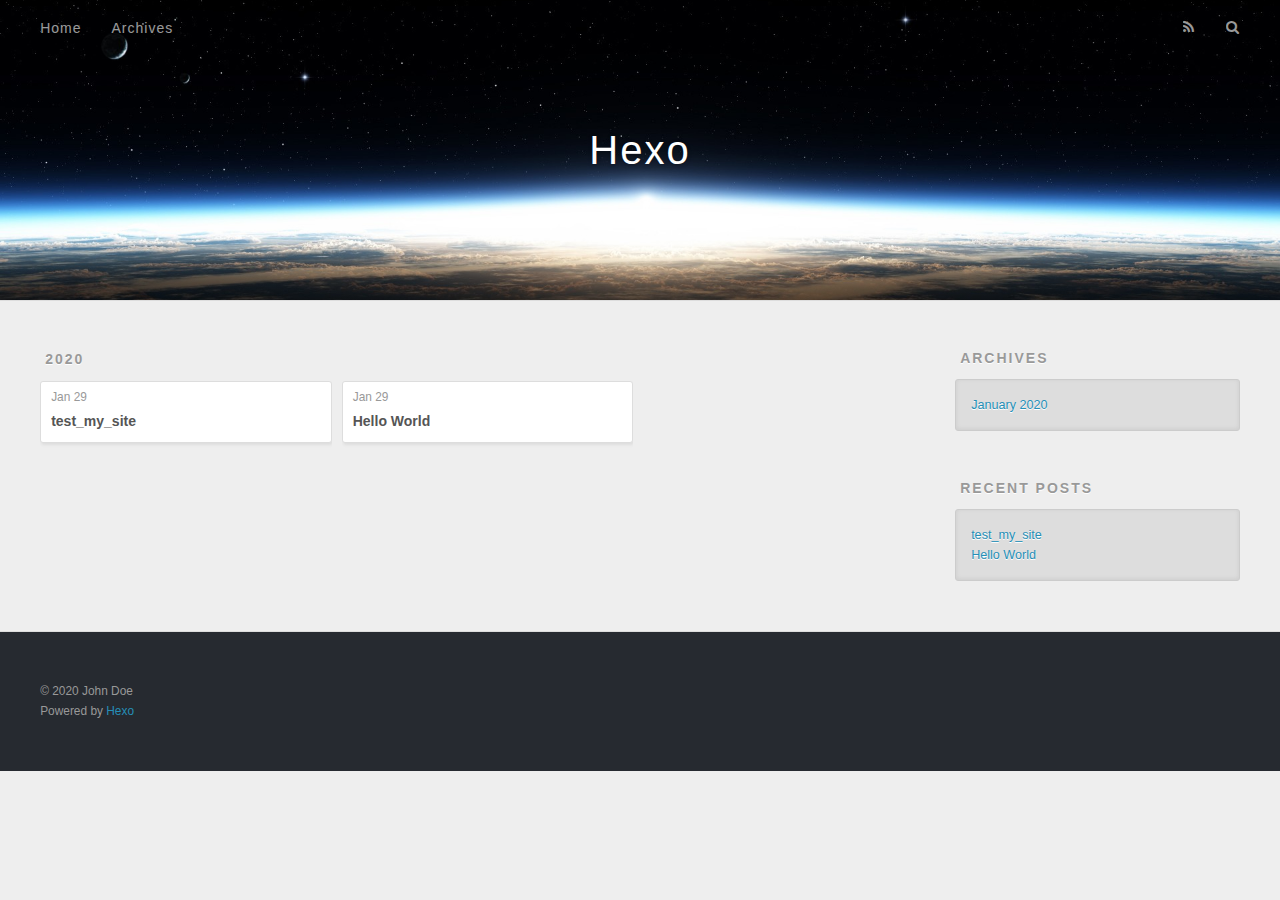
==== archives/index.html @ 758080e8 "Site updated: 2020-01-29 16:40:43" ====
<!DOCTYPE html>
<html>
<head>
  <meta charset="utf-8">
  

  
  <title>Archives | Hexo</title>
  <meta name="viewport" content="width=device-width, initial-scale=1, maximum-scale=1">
  <meta property="og:type" content="website">
<meta property="og:title" content="Hexo">
<meta property="og:url" content="http://yoursite.com/archives/index.html">
<meta property="og:site_name" content="Hexo">
<meta property="og:locale" content="en_US">
<meta property="article:author" content="John Doe">
<meta name="twitter:card" content="summary">
  
    <link rel="alternate" href="/atom.xml" title="Hexo" type="application/atom+xml">
  
  
    <link rel="icon" href="/favicon.png">
  
  
    <link href="//fonts.googleapis.com/css?family=Source+Code+Pro" rel="stylesheet" type="text/css">
  
  
<link rel="stylesheet" href="/css/style.css">

<meta name="generator" content="Hexo 4.2.0"></head>

<body>
  <div id="container">
    <div id="wrap">
      <header id="header">
  <div id="banner"></div>
  <div id="header-outer" class="outer">
    <div id="header-title" class="inner">
      <h1 id="logo-wrap">
        <a href="/" id="logo">Hexo</a>
      </h1>
      
    </div>
    <div id="header-inner" class="inner">
      <nav id="main-nav">
        <a id="main-nav-toggle" class="nav-icon"></a>
        
          <a class="main-nav-link" href="/">Home</a>
        
          <a class="main-nav-link" href="/archives">Archives</a>
        
      </nav>
      <nav id="sub-nav">
        
          <a id="nav-rss-link" class="nav-icon" href="/atom.xml" title="RSS Feed"></a>
        
        <a id="nav-search-btn" class="nav-icon" title="Search"></a>
      </nav>
      <div id="search-form-wrap">
        <form action="//google.com/search" method="get" accept-charset="UTF-8" class="search-form"><input type="search" name="q" class="search-form-input" placeholder="Search"><button type="submit" class="search-form-submit">&#xF002;</button><input type="hidden" name="sitesearch" value="http://yoursite.com"></form>
      </div>
    </div>
  </div>
</header>
      <div class="outer">
        <section id="main">
  
  
    
    
      
      
      <section class="archives-wrap">
        <div class="archive-year-wrap">
          <a href="/archives/2020" class="archive-year">2020</a>
        </div>
        <div class="archives">
    
    <article class="archive-article archive-type-post">
  <div class="archive-article-inner">
    <header class="archive-article-header">
      <a href="/2020/01/29/test-my-site/" class="archive-article-date">
  <time datetime="2020-01-29T07:36:30.000Z" itemprop="datePublished">Jan 29</time>
</a>
      
  
    <h1 itemprop="name">
      <a class="archive-article-title" href="/2020/01/29/test-my-site/">test_my_site</a>
    </h1>
  

    </header>
  </div>
</article>
  
    
    
    <article class="archive-article archive-type-post">
  <div class="archive-article-inner">
    <header class="archive-article-header">
      <a href="/2020/01/29/hello-world/" class="archive-article-date">
  <time datetime="2020-01-29T07:22:03.926Z" itemprop="datePublished">Jan 29</time>
</a>
      
  
    <h1 itemprop="name">
      <a class="archive-article-title" href="/2020/01/29/hello-world/">Hello World</a>
    </h1>
  

    </header>
  </div>
</article>
  
  
    </div></section>
  


</section>
        
          <aside id="sidebar">
  
    

  
    

  
    
  
    
  <div class="widget-wrap">
    <h3 class="widget-title">Archives</h3>
    <div class="widget">
      <ul class="archive-list"><li class="archive-list-item"><a class="archive-list-link" href="/archives/2020/01/">January 2020</a></li></ul>
    </div>
  </div>


  
    
  <div class="widget-wrap">
    <h3 class="widget-title">Recent Posts</h3>
    <div class="widget">
      <ul>
        
          <li>
            <a href="/2020/01/29/test-my-site/">test_my_site</a>
          </li>
        
          <li>
            <a href="/2020/01/29/hello-world/">Hello World</a>
          </li>
        
      </ul>
    </div>
  </div>

  
</aside>
        
      </div>
      <footer id="footer">
  
  <div class="outer">
    <div id="footer-info" class="inner">
      &copy; 2020 John Doe<br>
      Powered by <a href="http://hexo.io/" target="_blank">Hexo</a>
    </div>
  </div>
</footer>
    </div>
    <nav id="mobile-nav">
  
    <a href="/" class="mobile-nav-link">Home</a>
  
    <a href="/archives" class="mobile-nav-link">Archives</a>
  
</nav>
    

<script src="//ajax.googleapis.com/ajax/libs/jquery/2.0.3/jquery.min.js"></script>


  
<link rel="stylesheet" href="/fancybox/jquery.fancybox.css">

  
<script src="/fancybox/jquery.fancybox.pack.js"></script>




<script src="/js/script.js"></script>




  </div>
</body>
</html>
---- css/style.css ----
body {
  width: 100%;
}
body:before,
body:after {
  content: "";
  display: table;
}
body:after {
  clear: both;
}
html,
body,
div,
span,
applet,
object,
iframe,
h1,
h2,
h3,
h4,
h5,
h6,
p,
blockquote,
pre,
a,
abbr,
acronym,
address,
big,
cite,
code,
del,
dfn,
em,
img,
ins,
kbd,
q,
s,
samp,
small,
strike,
strong,
sub,
sup,
tt,
var,
dl,
dt,
dd,
ol,
ul,
li,
fieldset,
form,
label,
legend,
table,
caption,
tbody,
tfoot,
thead,
tr,
th,
td {
  margin: 0;
  padding: 0;
  border: 0;
  outline: 0;
  font-weight: inherit;
  font-style: inherit;
  font-family: inherit;
  font-size: 100%;
  vertical-align: baseline;
}
body {
  line-height: 1;
  color: #000;
  background: #fff;
}
ol,
ul {
  list-style: none;
}
table {
  border-collapse: separate;
  border-spacing: 0;
  vertical-align: middle;
}
caption,
th,
td {
  text-align: left;
  font-weight: normal;
  vertical-align: middle;
}
a img {
  border: none;
}
input,
button {
  margin: 0;
  padding: 0;
}
input::-moz-focus-inner,
button::-moz-focus-inner {
  border: 0;
  padding: 0;
}
@font-face {
  font-family: FontAwesome;
  font-style: normal;
  font-weight: normal;
  src: url("fonts/fontawesome-webfont.eot?v=#4.0.3");
  src: url("fonts/fontawesome-webfont.eot?#iefix&v=#4.0.3") format("embedded-opentype"), url("fonts/fontawesome-webfont.woff?v=#4.0.3") format("woff"), url("fonts/fontawesome-webfont.ttf?v=#4.0.3") format("truetype"), url("fonts/fontawesome-webfont.svg#fontawesomeregular?v=#4.0.3") format("svg");
}
html,
body,
#container {
  height: 100%;
}
body {
  background: #eee;
  font: 14px -apple-system, BlinkMacSystemFont, "Segoe UI", "Roboto", "Oxygen", "Ubuntu", "Cantarell", "Fira Sans", "Droid Sans", "Helvetica Neue", sans-serif;
  -webkit-text-size-adjust: 100%;
}
.outer {
  max-width: 1220px;
  margin: 0 auto;
  padding: 0 20px;
}
.outer:before,
.outer:after {
  content: "";
  display: table;
}
.outer:after {
  clear: both;
}
.inner {
  display: inline;
  float: left;
  width: 98.33333333333333%;
  margin: 0 0.833333333333333%;
}
.left,
.alignleft {
  float: left;
}
.right,
.alignright {
  float: right;
}
.clear {
  clear: both;
}
#container {
  position: relative;
}
.mobile-nav-on {
  overflow: hidden;
}
#wrap {
  height: 100%;
  width: 100%;
  position: absolute;
  top: 0;
  left: 0;
  -webkit-transition: 0.2s ease-out;
  -moz-transition: 0.2s ease-out;
  -ms-transition: 0.2s ease-out;
  transition: 0.2s ease-out;
  z-index: 1;
  background: #eee;
}
.mobile-nav-on #wrap {
  left: 280px;
}
@media screen and (min-width: 768px) {
  #main {
    display: inline;
    float: left;
    width: 73.33333333333333%;
    margin: 0 0.833333333333333%;
  }
}
.article-date,
.article-category-link,
.archive-year,
.widget-title {
  text-decoration: none;
  text-transform: uppercase;
  letter-spacing: 2px;
  color: #999;
  margin-bottom: 1em;
  margin-left: 5px;
  line-height: 1em;
  text-shadow: 0 1px #fff;
  font-weight: bold;
}
.article-inner,
.archive-article-inner {
  background: #fff;
  -webkit-box-shadow: 1px 2px 3px #ddd;
  box-shadow: 1px 2px 3px #ddd;
  border: 1px solid #ddd;
  border-radius: 3px;
}
.article-entry h1,
.widget h1 {
  font-size: 2em;
}
.article-entry h2,
.widget h2 {
  font-size: 1.5em;
}
.article-entry h3,
.widget h3 {
  font-size: 1.3em;
}
.article-entry h4,
.widget h4 {
  font-size: 1.2em;
}
.article-entry h5,
.widget h5 {
  font-size: 1em;
}
.article-entry h6,
.widget h6 {
  font-size: 1em;
  color: #999;
}
.article-entry hr,
.widget hr {
  border: 1px dashed #ddd;
}
.article-entry strong,
.widget strong {
  font-weight: bold;
}
.article-entry em,
.widget em,
.article-entry cite,
.widget cite {
  font-style: italic;
}
.article-entry sup,
.widget sup,
.article-entry sub,
.widget sub {
  font-size: 0.75em;
  line-height: 0;
  position: relative;
  vertical-align: baseline;
}
.article-entry sup,
.widget sup {
  top: -0.5em;
}
.article-entry sub,
.widget sub {
  bottom: -0.2em;
}
.article-entry small,
.widget small {
  font-size: 0.85em;
}
.article-entry acronym,
.widget acronym,
.article-entry abbr,
.widget abbr {
  border-bottom: 1px dotted;
}
.article-entry ul,
.widget ul,
.article-entry ol,
.widget ol,
.article-entry dl,
.widget dl {
  margin: 0 20px;
  line-height: 1.6em;
}
.article-entry ul ul,
.widget ul ul,
.article-entry ol ul,
.widget ol ul,
.article-entry ul ol,
.widget ul ol,
.article-entry ol ol,
.widget ol ol {
  margin-top: 0;
  margin-bottom: 0;
}
.article-entry ul,
.widget ul {
  list-style: disc;
}
.article-entry ol,
.widget ol {
  list-style: decimal;
}
.article-entry dt,
.widget dt {
  font-weight: bold;
}
#header {
  height: 300px;
  position: relative;
  border-bottom: 1px solid #ddd;
}
#header:before,
#header:after {
  content: "";
  position: absolute;
  left: 0;
  right: 0;
  height: 40px;
}
#header:before {
  top: 0;
  background: -webkit-linear-gradient(rgba(0,0,0,0.2), transparent);
  background: -moz-linear-gradient(rgba(0,0,0,0.2), transparent);
  background: -ms-linear-gradient(rgba(0,0,0,0.2), transparent);
  background: linear-gradient(rgba(0,0,0,0.2), transparent);
}
#header:after {
  bottom: 0;
  background: -webkit-linear-gradient(transparent, rgba(0,0,0,0.2));
  background: -moz-linear-gradient(transparent, rgba(0,0,0,0.2));
  background: -ms-linear-gradient(transparent, rgba(0,0,0,0.2));
  background: linear-gradient(transparent, rgba(0,0,0,0.2));
}
#header-outer {
  height: 100%;
  position: relative;
}
#header-inner {
  position: relative;
  overflow: hidden;
}
#banner {
  position: absolute;
  top: 0;
  left: 0;
  width: 100%;
  height: 100%;
  background: url("images/banner.jpg") center #000;
  -webkit-background-size: cover;
  -moz-background-size: cover;
  background-size: cover;
  z-index: -1;
}
#header-title {
  text-align: center;
  height: 40px;
  position: absolute;
  top: 50%;
  left: 0;
  margin-top: -20px;
}
#logo,
#subtitle {
  text-decoration: none;
  color: #fff;
  font-weight: 300;
  text-shadow: 0 1px 4px rgba(0,0,0,0.3);
}
#logo {
  font-size: 40px;
  line-height: 40px;
  letter-spacing: 2px;
}
#subtitle {
  font-size: 16px;
  line-height: 16px;
  letter-spacing: 1px;
}
#subtitle-wrap {
  margin-top: 16px;
}
#main-nav {
  float: left;
  margin-left: -15px;
}
.nav-icon,
.main-nav-link {
  float: left;
  color: #fff;
  opacity: 0.6;
  text-decoration: none;
  text-shadow: 0 1px rgba(0,0,0,0.2);
  -webkit-transition: opacity 0.2s;
  -moz-transition: opacity 0.2s;
  -ms-transition: opacity 0.2s;
  transition: opacity 0.2s;
  display: block;
  padding: 20px 15px;
}
.nav-icon:hover,
.main-nav-link:hover {
  opacity: 1;
}
.nav-icon {
  font-family: FontAwesome;
  text-align: center;
  font-size: 14px;
  width: 14px;
  height: 14px;
  padding: 20px 15px;
  position: relative;
  cursor: pointer;
}
.main-nav-link {
  font-weight: 300;
  letter-spacing: 1px;
}
@media screen and (max-width: 479px) {
  .main-nav-link {
    display: none;
  }
}
#main-nav-toggle {
  display: none;
}
#main-nav-toggle:before {
  content: "\f0c9";
}
@media screen and (max-width: 479px) {
  #main-nav-toggle {
    display: block;
  }
}
#sub-nav {
  float: right;
  margin-right: -15px;
}
#nav-rss-link:before {
  content: "\f09e";
}
#nav-search-btn:before {
  content: "\f002";
}
#search-form-wrap {
  position: absolute;
  top: 15px;
  width: 150px;
  height: 30px;
  right: -150px;
  opacity: 0;
  -webkit-transition: 0.2s ease-out;
  -moz-transition: 0.2s ease-out;
  -ms-transition: 0.2s ease-out;
  transition: 0.2s ease-out;
}
#search-form-wrap.on {
  opacity: 1;
  right: 0;
}
@media screen and (max-width: 479px) {
  #search-form-wrap {
    width: 100%;
    right: -100%;
  }
}
.search-form {
  position: absolute;
  top: 0;
  left: 0;
  right: 0;
  background: #fff;
  padding: 5px 15px;
  border-radius: 15px;
  -webkit-box-shadow: 0 0 10px rgba(0,0,0,0.3);
  box-shadow: 0 0 10px rgba(0,0,0,0.3);
}
.search-form-input {
  border: none;
  background: none;
  color: #555;
  width: 100%;
  font: 13px -apple-system, BlinkMacSystemFont, "Segoe UI", "Roboto", "Oxygen", "Ubuntu", "Cantarell", "Fira Sans", "Droid Sans", "Helvetica Neue", sans-serif;
  outline: none;
}
.search-form-input::-webkit-search-results-decoration,
.search-form-input::-webkit-search-cancel-button {
  -webkit-appearance: none;
}
.search-form-submit {
  position: absolute;
  top: 50%;
  right: 10px;
  margin-top: -7px;
  font: 13px FontAwesome;
  border: none;
  background: none;
  color: #bbb;
  cursor: pointer;
}
.search-form-submit:hover,
.search-form-submit:focus {
  color: #777;
}
.article {
  margin: 50px 0;
}
.article-inner {
  overflow: hidden;
}
.article-meta:before,
.article-meta:after {
  content: "";
  display: table;
}
.article-meta:after {
  clear: both;
}
.article-date {
  float: left;
}
.article-category {
  float: left;
  line-height: 1em;
  color: #ccc;
  text-shadow: 0 1px #fff;
  margin-left: 8px;
}
.article-category:before {
  content: "\2022";
}
.article-category-link {
  margin: 0 12px 1em;
}
.article-header {
  padding: 20px 20px 0;
}
.article-title {
  text-decoration: none;
  font-size: 2em;
  font-weight: bold;
  color: #555;
  line-height: 1.1em;
  -webkit-transition: color 0.2s;
  -moz-transition: color 0.2s;
  -ms-transition: color 0.2s;
  transition: color 0.2s;
}
a.article-title:hover {
  color: #258fb8;
}
.article-entry {
  color: #555;
  padding: 0 20px;
}
.article-entry:before,
.article-entry:after {
  content: "";
  display: table;
}
.article-entry:after {
  clear: both;
}
.article-entry p,
.article-entry table {
  line-height: 1.6em;
  margin: 1.6em 0;
}
.article-entry h1,
.article-entry h2,
.article-entry h3,
.article-entry h4,
.article-entry h5,
.article-entry h6 {
  font-weight: bold;
}
.article-entry h1,
.article-entry h2,
.article-entry h3,
.article-entry h4,
.article-entry h5,
.article-entry h6 {
  line-height: 1.1em;
  margin: 1.1em 0;
}
.article-entry a {
  color: #258fb8;
  text-decoration: none;
}
.article-entry a:hover {
  text-decoration: underline;
}
.article-entry ul,
.article-entry ol,
.article-entry dl {
  margin-top: 1.6em;
  margin-bottom: 1.6em;
}
.article-entry img,
.article-entry video {
  max-width: 100%;
  height: auto;
  display: block;
  margin: auto;
}
.article-entry iframe {
  border: none;
}
.article-entry table {
  width: 100%;
  border-collapse: collapse;
  border-spacing: 0;
}
.article-entry th {
  font-weight: bold;
  border-bottom: 3px solid #ddd;
  padding-bottom: 0.5em;
}
.article-entry td {
  border-bottom: 1px solid #ddd;
  padding: 10px 0;
}
.article-entry blockquote {
  font-family: Georgia, "Times New Roman", serif;
  font-size: 1.4em;
  margin: 1.6em 20px;
  text-align: center;
}
.article-entry blockquote footer {
  font-size: 14px;
  margin: 1.6em 0;
  font-family: -apple-system, BlinkMacSystemFont, "Segoe UI", "Roboto", "Oxygen", "Ubuntu", "Cantarell", "Fira Sans", "Droid Sans", "Helvetica Neue", sans-serif;
}
.article-entry blockquote footer cite:before {
  content: "—";
  padding: 0 0.5em;
}
.article-entry .pullquote {
  text-align: left;
  width: 45%;
  margin: 0;
}
.article-entry .pullquote.left {
  margin-left: 0.5em;
  margin-right: 1em;
}
.article-entry .pullquote.right {
  margin-right: 0.5em;
  margin-left: 1em;
}
.article-entry .caption {
  color: #999;
  display: block;
  font-size: 0.9em;
  margin-top: 0.5em;
  position: relative;
  text-align: center;
}
.article-entry .video-container {
  position: relative;
  padding-top: 56.25%;
  height: 0;
  overflow: hidden;
}
.article-entry .video-container iframe,
.article-entry .video-container object,
.article-entry .video-container embed {
  position: absolute;
  top: 0;
  left: 0;
  width: 100%;
  height: 100%;
  margin-top: 0;
}
.article-more-link a {
  display: inline-block;
  line-height: 1em;
  padding: 6px 15px;
  border-radius: 15px;
  background: #eee;
  color: #999;
  text-shadow: 0 1px #fff;
  text-decoration: none;
}
.article-more-link a:hover {
  background: #258fb8;
  color: #fff;
  text-decoration: none;
  text-shadow: 0 1px #1e7293;
}
.article-footer {
  font-size: 0.85em;
  line-height: 1.6em;
  border-top: 1px solid #ddd;
  padding-top: 1.6em;
  margin: 0 20px 20px;
}
.article-footer:before,
.article-footer:after {
  content: "";
  display: table;
}
.article-footer:after {
  clear: both;
}
.article-footer a {
  color: #999;
  text-decoration: none;
}
.article-footer a:hover {
  color: #555;
}
.article-tag-list-item {
  float: left;
  margin-right: 10px;
}
.article-tag-list-link:before {
  content: "#";
}
.article-comment-link {
  float: right;
}
.article-comment-link:before {
  content: "\f075";
  font-family: FontAwesome;
  padding-right: 8px;
}
.article-share-link {
  cursor: pointer;
  float: right;
  margin-left: 20px;
}
.article-share-link:before {
  content: "\f064";
  font-family: FontAwesome;
  padding-right: 6px;
}
#article-nav {
  position: relative;
}
#article-nav:before,
#article-nav:after {
  content: "";
  display: table;
}
#article-nav:after {
  clear: both;
}
@media screen and (min-width: 768px) {
  #article-nav {
    margin: 50px 0;
  }
  #article-nav:before {
    width: 8px;
    height: 8px;
    position: absolute;
    top: 50%;
    left: 50%;
    margin-top: -4px;
    margin-left: -4px;
    content: "";
    border-radius: 50%;
    background: #ddd;
    -webkit-box-shadow: 0 1px 2px #fff;
    box-shadow: 0 1px 2px #fff;
  }
}
.article-nav-link-wrap {
  text-decoration: none;
  text-shadow: 0 1px #fff;
  color: #999;
  -webkit-box-sizing: border-box;
  -moz-box-sizing: border-box;
  box-sizing: border-box;
  margin-top: 50px;
  text-align: center;
  display: block;
}
.article-nav-link-wrap:hover {
  color: #555;
}
@media screen and (min-width: 768px) {
  .article-nav-link-wrap {
    width: 50%;
    margin-top: 0;
  }
}
@media screen and (min-width: 768px) {
  #article-nav-newer {
    float: left;
    text-align: right;
    padding-right: 20px;
  }
}
@media screen and (min-width: 768px) {
  #article-nav-older {
    float: right;
    text-align: left;
    padding-left: 20px;
  }
}
.article-nav-caption {
  text-transform: uppercase;
  letter-spacing: 2px;
  color: #ddd;
  line-height: 1em;
  font-weight: bold;
}
#article-nav-newer .article-nav-caption {
  margin-right: -2px;
}
.article-nav-title {
  font-size: 0.85em;
  line-height: 1.6em;
  margin-top: 0.5em;
}
.article-share-box {
  position: absolute;
  display: none;
  background: #fff;
  -webkit-box-shadow: 1px 2px 10px rgba(0,0,0,0.2);
  box-shadow: 1px 2px 10px rgba(0,0,0,0.2);
  border-radius: 3px;
  margin-left: -145px;
  overflow: hidden;
  z-index: 1;
}
.article-share-box.on {
  display: block;
}
.article-share-input {
  width: 100%;
  background: none;
  -webkit-box-sizing: border-box;
  -moz-box-sizing: border-box;
  box-sizing: border-box;
  font: 14px -apple-system, BlinkMacSystemFont, "Segoe UI", "Roboto", "Oxygen", "Ubuntu", "Cantarell", "Fira Sans", "Droid Sans", "Helvetica Neue", sans-serif;
  padding: 0 15px;
  color: #555;
  outline: none;
  border: 1px solid #ddd;
  border-radius: 3px 3px 0 0;
  height: 36px;
  line-height: 36px;
}
.article-share-links {
  background: #eee;
}
.article-share-links:before,
.article-share-links:after {
  content: "";
  display: table;
}
.article-share-links:after {
  clear: both;
}
.article-share-twitter,
.article-share-facebook,
.article-share-pinterest,
.article-share-google {
  width: 50px;
  height: 36px;
  display: block;
  float: left;
  position: relative;
  color: #999;
  text-shadow: 0 1px #fff;
}
.article-share-twitter:before,
.article-share-facebook:before,
.article-share-pinterest:before,
.article-share-google:before {
  font-size: 20px;
  font-family: FontAwesome;
  width: 20px;
  height: 20px;
  position: absolute;
  top: 50%;
  left: 50%;
  margin-top: -10px;
  margin-left: -10px;
  text-align: center;
}
.article-share-twitter:hover,
.article-share-facebook:hover,
.article-share-pinterest:hover,
.article-share-google:hover {
  color: #fff;
}
.article-share-twitter:before {
  content: "\f099";
}
.article-share-twitter:hover {
  background: #00aced;
  text-shadow: 0 1px #008abe;
}
.article-share-facebook:before {
  content: "\f09a";
}
.article-share-facebook:hover {
  background: #3b5998;
  text-shadow: 0 1px #2f477a;
}
.article-share-pinterest:before {
  content: "\f0d2";
}
.article-share-pinterest:hover {
  background: #cb2027;
  text-shadow: 0 1px #a21a1f;
}
.article-share-google:before {
  content: "\f0d5";
}
.article-share-google:hover {
  background: #dd4b39;
  text-shadow: 0 1px #be3221;
}
.article-gallery {
  background: #000;
  position: relative;
}
.article-gallery-photos {
  position: relative;
  overflow: hidden;
}
.article-gallery-img {
  display: none;
  max-width: 100%;
}
.article-gallery-img:first-child {
  display: block;
}
.article-gallery-img.loaded {
  position: absolute;
  display: block;
}
.article-gallery-img img {
  display: block;
  max-width: 100%;
  margin: 0 auto;
}
#comments {
  background: #fff;
  -webkit-box-shadow: 1px 2px 3px #ddd;
  box-shadow: 1px 2px 3px #ddd;
  padding: 20px;
  border: 1px solid #ddd;
  border-radius: 3px;
  margin: 50px 0;
}
#comments a {
  color: #258fb8;
}
.archives-wrap {
  margin: 50px 0;
}
.archives:before,
.archives:after {
  content: "";
  display: table;
}
.archives:after {
  clear: both;
}
.archive-year-wrap {
  margin-bottom: 1em;
}
.archives {
  -webkit-column-gap: 10px;
  -moz-column-gap: 10px;
  column-gap: 10px;
}
@media screen and (min-width: 480px) and (max-width: 767px) {
  .archives {
    -webkit-column-count: 2;
    -moz-column-count: 2;
    column-count: 2;
  }
}
@media screen and (min-width: 768px) {
  .archives {
    -webkit-column-count: 3;
    -moz-column-count: 3;
    column-count: 3;
  }
}
.archive-article {
  -webkit-column-break-inside: avoid;
  page-break-inside: avoid;
  overflow: hidden;
  break-inside: avoid-column;
}
.archive-article-inner {
  padding: 10px;
  margin-bottom: 15px;
}
.archive-article-title {
  text-decoration: none;
  font-weight: bold;
  color: #555;
  -webkit-transition: color 0.2s;
  -moz-transition: color 0.2s;
  -ms-transition: color 0.2s;
  transition: color 0.2s;
  line-height: 1.6em;
}
.archive-article-title:hover {
  color: #258fb8;
}
.archive-article-footer {
  margin-top: 1em;
}
.archive-article-date {
  color: #999;
  text-decoration: none;
  font-size: 0.85em;
  line-height: 1em;
  margin-bottom: 0.5em;
  display: block;
}
#page-nav {
  margin: 50px auto;
  background: #fff;
  -webkit-box-shadow: 1px 2px 3px #ddd;
  box-shadow: 1px 2px 3px #ddd;
  border: 1px solid #ddd;
  border-radius: 3px;
  text-align: center;
  color: #999;
  overflow: hidden;
}
#page-nav:before,
#page-nav:after {
  content: "";
  display: table;
}
#page-nav:after {
  clear: both;
}
#page-nav a,
#page-nav span {
  padding: 10px 20px;
  line-height: 1;
  height: 2ex;
}
#page-nav a {
  color: #999;
  text-decoration: none;
}
#page-nav a:hover {
  background: #999;
  color: #fff;
}
#page-nav .prev {
  float: left;
}
#page-nav .next {
  float: right;
}
#page-nav .page-number {
  display: inline-block;
}
@media screen and (max-width: 479px) {
  #page-nav .page-number {
    display: none;
  }
}
#page-nav .current {
  color: #555;
  font-weight: bold;
}
#page-nav .space {
  color: #ddd;
}
#footer {
  background: #262a30;
  padding: 50px 0;
  border-top: 1px solid #ddd;
  color: #999;
}
#footer a {
  color: #258fb8;
  text-decoration: none;
}
#footer a:hover {
  text-decoration: underline;
}
#footer-info {
  line-height: 1.6em;
  font-size: 0.85em;
}
.article-entry pre,
.article-entry .highlight {
  background: #2d2d2d;
  margin: 0 -20px;
  padding: 15px 20px;
  border-style: solid;
  border-color: #ddd;
  border-width: 1px 0;
  overflow: auto;
  color: #ccc;
  line-height: 22.400000000000002px;
}
.article-entry .highlight .gutter pre,
.article-entry .gist .gist-file .gist-data .line-numbers {
  color: #666;
  font-size: 0.85em;
}
.article-entry pre,
.article-entry code {
  font-family: "Source Code Pro", Consolas, Monaco, Menlo, Consolas, monospace;
}
.article-entry code {
  background: #eee;
  text-shadow: 0 1px #fff;
  padding: 0 0.3em;
}
.article-entry pre code {
  background: none;
  text-shadow: none;
  padding: 0;
}
.article-entry .highlight pre {
  border: none;
  margin: 0;
  padding: 0;
}
.article-entry .highlight table {
  margin: 0;
  width: auto;
}
.article-entry .highlight td {
  border: none;
  padding: 0;
}
.article-entry .highlight figcaption {
  font-size: 0.85em;
  color: #999;
  line-height: 1em;
  margin-bottom: 1em;
}
.article-entry .highlight figcaption:before,
.article-entry .highlight figcaption:after {
  content: "";
  display: table;
}
.article-entry .highlight figcaption:after {
  clear: both;
}
.article-entry .highlight figcaption a {
  float: right;
}
.article-entry .highlight .gutter pre {
  text-align: right;
  padding-right: 20px;
}
.article-entry .highlight .line {
  height: 22.400000000000002px;
}
.article-entry .highlight .line.marked {
  background: #515151;
}
.article-entry .gist {
  margin: 0 -20px;
  border-style: solid;
  border-color: #ddd;
  border-width: 1px 0;
  background: #2d2d2d;
  padding: 15px 20px 15px 0;
}
.article-entry .gist .gist-file {
  border: none;
  font-family: "Source Code Pro", Consolas, Monaco, Menlo, Consolas, monospace;
  margin: 0;
}
.article-entry .gist .gist-file .gist-data {
  background: none;
  border: none;
}
.article-entry .gist .gist-file .gist-data .line-numbers {
  background: none;
  border: none;
  padding: 0 20px 0 0;
}
.article-entry .gist .gist-file .gist-data .line-data {
  padding: 0 !important;
}
.article-entry .gist .gist-file .highlight {
  margin: 0;
  padding: 0;
  border: none;
}
.article-entry .gist .gist-file .gist-meta {
  background: #2d2d2d;
  color: #999;
  font: 0.85em -apple-system, BlinkMacSystemFont, "Segoe UI", "Roboto", "Oxygen", "Ubuntu", "Cantarell", "Fira Sans", "Droid Sans", "Helvetica Neue", sans-serif;
  text-shadow: 0 0;
  padding: 0;
  margin-top: 1em;
  margin-left: 20px;
}
.article-entry .gist .gist-file .gist-meta a {
  color: #258fb8;
  font-weight: normal;
}
.article-entry .gist .gist-file .gist-meta a:hover {
  text-decoration: underline;
}
pre .comment,
pre .title {
  color: #999;
}
pre .variable,
pre .attribute,
pre .tag,
pre .regexp,
pre .ruby .constant,
pre .xml .tag .title,
pre .xml .pi,
pre .xml .doctype,
pre .html .doctype,
pre .css .id,
pre .css .class,
pre .css .pseudo {
  color: #f2777a;
}
pre .number,
pre .preprocessor,
pre .built_in,
pre .literal,
pre .params,
pre .constant {
  color: #f99157;
}
pre .class,
pre .ruby .class .title,
pre .css .rules .attribute {
  color: #9c9;
}
pre .string,
pre .value,
pre .inheritance,
pre .header,
pre .ruby .symbol,
pre .xml .cdata {
  color: #9c9;
}
pre .css .hexcolor {
  color: #6cc;
}
pre .function,
pre .python .decorator,
pre .python .title,
pre .ruby .function .title,
pre .ruby .title .keyword,
pre .perl .sub,
pre .javascript .title,
pre .coffeescript .title {
  color: #69c;
}
pre .keyword,
pre .javascript .function {
  color: #c9c;
}
@media screen and (max-width: 479px) {
  #mobile-nav {
    position: absolute;
    top: 0;
    left: 0;
    width: 280px;
    height: 100%;
    background: #191919;
    border-right: 1px solid #fff;
  }
}
@media screen and (max-width: 479px) {
  .mobile-nav-link {
    display: block;
    color: #999;
    text-decoration: none;
    padding: 15px 20px;
    font-weight: bold;
  }
  .mobile-nav-link:hover {
    color: #fff;
  }
}
@media screen and (min-width: 768px) {
  #sidebar {
    display: inline;
    float: left;
    width: 23.333333333333332%;
    margin: 0 0.833333333333333%;
  }
}
.widget-wrap {
  margin: 50px 0;
}
.widget {
  color: #777;
  text-shadow: 0 1px #fff;
  background: #ddd;
  -webkit-box-shadow: 0 -1px 4px #ccc inset;
  box-shadow: 0 -1px 4px #ccc inset;
  border: 1px solid #ccc;
  padding: 15px;
  border-radius: 3px;
}
.widget a {
  color: #258fb8;
  text-decoration: none;
}
.widget a:hover {
  text-decoration: underline;
}
.widget ul ul,
.widget ol ul,
.widget dl ul,
.widget ul ol,
.widget ol ol,
.widget dl ol,
.widget ul dl,
.widget ol dl,
.widget dl dl {
  margin-left: 15px;
  list-style: disc;
}
.widget {
  line-height: 1.6em;
  word-wrap: break-word;
  font-size: 0.9em;
}
.widget ul,
.widget ol {
  list-style: none;
  margin: 0;
}
.widget ul ul,
.widget ol ul,
.widget ul ol,
.widget ol ol {
  margin: 0 20px;
}
.widget ul ul,
.widget ol ul {
  list-style: disc;
}
.widget ul ol,
.widget ol ol {
  list-style: decimal;
}
.category-list-count,
.tag-list-count,
.archive-list-count {
  padding-left: 5px;
  color: #999;
  font-size: 0.85em;
}
.category-list-count:before,
.tag-list-count:before,
.archive-list-count:before {
  content: "(";
}
.category-list-count:after,
.tag-list-count:after,
.archive-list-count:after {
  content: ")";
}
.tagcloud a {
  margin-right: 5px;
  display: inline-block;
}
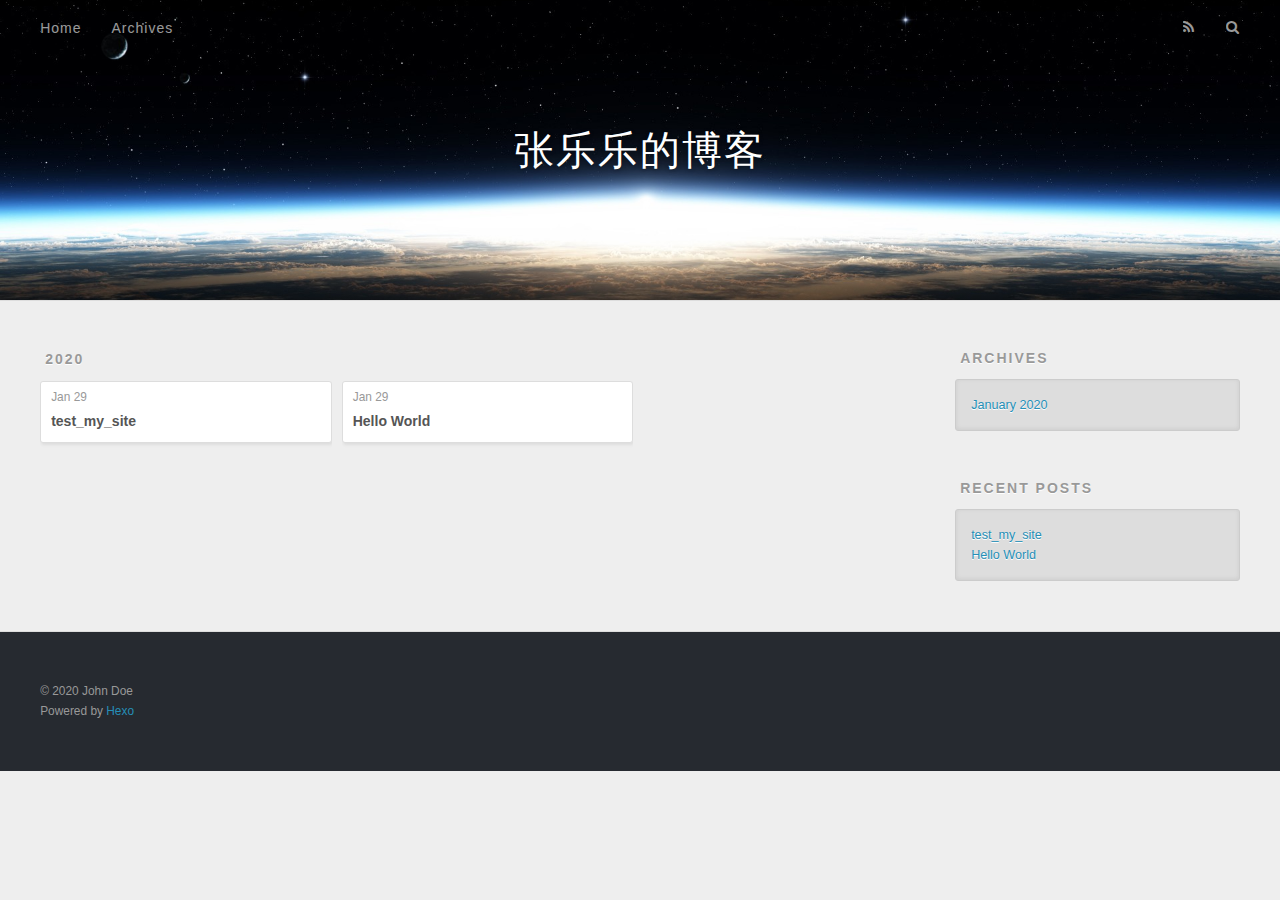
==== commit 632b82f8: "Site updated: 2020-01-29 17:47:20" ====
--- a/archives/index.html
+++ b/archives/index.html
@@ -5,17 +5,17 @@
   
 
   
-  <title>Archives | Hexo</title>
+  <title>Archives | 张乐乐的博客</title>
   <meta name="viewport" content="width=device-width, initial-scale=1, maximum-scale=1">
   <meta property="og:type" content="website">
-<meta property="og:title" content="Hexo">
+<meta property="og:title" content="张乐乐的博客">
 <meta property="og:url" content="http://yoursite.com/archives/index.html">
-<meta property="og:site_name" content="Hexo">
+<meta property="og:site_name" content="张乐乐的博客">
 <meta property="og:locale" content="en_US">
 <meta property="article:author" content="John Doe">
 <meta name="twitter:card" content="summary">
   
-    <link rel="alternate" href="/atom.xml" title="Hexo" type="application/atom+xml">
+    <link rel="alternate" href="/atom.xml" title="张乐乐的博客" type="application/atom+xml">
   
   
     <link rel="icon" href="/favicon.png">
@@ -36,7 +36,7 @@
   <div id="header-outer" class="outer">
     <div id="header-title" class="inner">
       <h1 id="logo-wrap">
-        <a href="/" id="logo">Hexo</a>
+        <a href="/" id="logo">张乐乐的博客</a>
       </h1>
       
     </div>
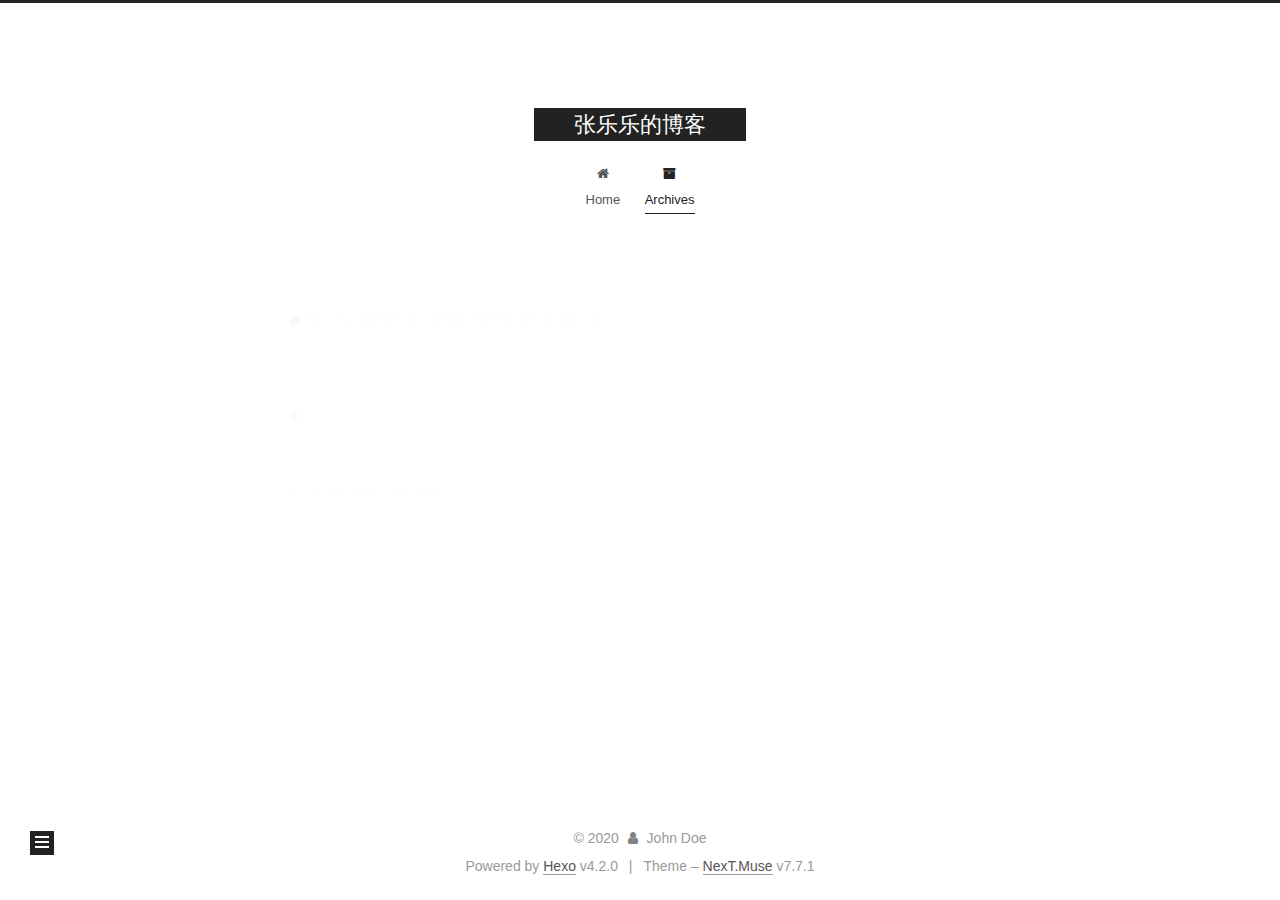
==== commit 67dc14ba: "Site updated: 2020-02-16 15:28:34" ====
--- a/archives/index.html
+++ b/archives/index.html
@@ -1,12 +1,25 @@
 <!DOCTYPE html>
-<html>
+<html lang="en">
 <head>
-  <meta charset="utf-8">
-  
-
-  
-  <title>Archives | 张乐乐的博客</title>
-  <meta name="viewport" content="width=device-width, initial-scale=1, maximum-scale=1">
+  <meta charset="UTF-8">
+<meta name="viewport" content="width=device-width, initial-scale=1, maximum-scale=2">
+<meta name="theme-color" content="#222">
+<meta name="generator" content="Hexo 4.2.0">
+  <link rel="apple-touch-icon" sizes="180x180" href="/images/apple-touch-icon-next.png">
+  <link rel="icon" type="image/png" sizes="32x32" href="/images/favicon-32x32-next.png">
+  <link rel="icon" type="image/png" sizes="16x16" href="/images/favicon-16x16-next.png">
+  <link rel="mask-icon" href="/images/logo.svg" color="#222">
+
+<link rel="stylesheet" href="/css/main.css">
+
+
+<link rel="stylesheet" href="/lib/font-awesome/css/font-awesome.min.css">
+
+<script id="hexo-configurations">
+    var NexT = window.NexT || {};
+    var CONFIG = {"hostname":"yoursite.com","root":"/","scheme":"Muse","version":"7.7.1","exturl":false,"sidebar":{"position":"left","display":"post","padding":18,"offset":12,"onmobile":false},"copycode":{"enable":false,"show_result":false,"style":null},"back2top":{"enable":true,"sidebar":false,"scrollpercent":false},"bookmark":{"enable":false,"color":"#222","save":"auto"},"fancybox":false,"mediumzoom":false,"lazyload":false,"pangu":false,"comments":{"style":"tabs","active":null,"storage":true,"lazyload":false,"nav":null},"algolia":{"hits":{"per_page":10},"labels":{"input_placeholder":"Search for Posts","hits_empty":"We didn't find any results for the search: ${query}","hits_stats":"${hits} results found in ${time} ms"}},"localsearch":{"enable":false,"trigger":"auto","top_n_per_article":1,"unescape":false,"preload":false},"motion":{"enable":true,"async":false,"transition":{"post_block":"fadeIn","post_header":"slideDownIn","post_body":"slideDownIn","coll_header":"slideLeftIn","sidebar":"slideUpIn"}}};
+  </script>
+
   <meta property="og:type" content="website">
 <meta property="og:title" content="张乐乐的博客">
 <meta property="og:url" content="http://yoursite.com/archives/index.html">
@@ -14,188 +27,329 @@
 <meta property="og:locale" content="en_US">
 <meta property="article:author" content="John Doe">
 <meta name="twitter:card" content="summary">
-  
-    <link rel="alternate" href="/atom.xml" title="张乐乐的博客" type="application/atom+xml">
-  
-  
-    <link rel="icon" href="/favicon.png">
-  
-  
-    <link href="//fonts.googleapis.com/css?family=Source+Code+Pro" rel="stylesheet" type="text/css">
-  
-  
-<link rel="stylesheet" href="/css/style.css">
-
-<meta name="generator" content="Hexo 4.2.0"></head>
-
-<body>
-  <div id="container">
-    <div id="wrap">
-      <header id="header">
-  <div id="banner"></div>
-  <div id="header-outer" class="outer">
-    <div id="header-title" class="inner">
-      <h1 id="logo-wrap">
-        <a href="/" id="logo">张乐乐的博客</a>
-      </h1>
+
+<link rel="canonical" href="http://yoursite.com/archives/">
+
+
+<script id="page-configurations">
+  // https://hexo.io/docs/variables.html
+  CONFIG.page = {
+    sidebar: "",
+    isHome: false,
+    isPost: false
+  };
+</script>
+
+  <title>Archive | 张乐乐的博客</title>
+  
+
+
+
+
+
+
+  <noscript>
+  <style>
+  .use-motion .brand,
+  .use-motion .menu-item,
+  .sidebar-inner,
+  .use-motion .post-block,
+  .use-motion .pagination,
+  .use-motion .comments,
+  .use-motion .post-header,
+  .use-motion .post-body,
+  .use-motion .collection-header { opacity: initial; }
+
+  .use-motion .site-title,
+  .use-motion .site-subtitle {
+    opacity: initial;
+    top: initial;
+  }
+
+  .use-motion .logo-line-before i { left: initial; }
+  .use-motion .logo-line-after i { right: initial; }
+  </style>
+</noscript>
+
+</head>
+
+<body itemscope itemtype="http://schema.org/WebPage">
+  <div class="container use-motion">
+    <div class="headband"></div>
+
+    <header class="header" itemscope itemtype="http://schema.org/WPHeader">
+      <div class="header-inner"><div class="site-brand-container">
+  <div class="site-nav-toggle">
+    <div class="toggle" aria-label="Toggle navigation bar">
+      <span class="toggle-line toggle-line-first"></span>
+      <span class="toggle-line toggle-line-middle"></span>
+      <span class="toggle-line toggle-line-last"></span>
+    </div>
+  </div>
+
+  <div class="site-meta">
+
+    <div>
+      <a href="/" class="brand" rel="start">
+        <span class="logo-line-before"><i></i></span>
+        <span class="site-title">张乐乐的博客</span>
+        <span class="logo-line-after"><i></i></span>
+      </a>
+    </div>
+  </div>
+
+  <div class="site-nav-right"></div>
+</div>
+
+
+<nav class="site-nav">
+  
+  <ul id="menu" class="menu">
+        <li class="menu-item menu-item-home">
+
+    <a href="/" rel="section"><i class="fa fa-fw fa-home"></i>Home</a>
+
+  </li>
+        <li class="menu-item menu-item-archives">
+
+    <a href="/archives/" rel="section"><i class="fa fa-fw fa-archive"></i>Archives</a>
+
+  </li>
+  </ul>
+
+</nav>
+</div>
+    </header>
+
+    
+  <div class="back-to-top">
+    <i class="fa fa-arrow-up"></i>
+    <span>0%</span>
+  </div>
+
+
+    <main class="main">
+      <div class="main-inner">
+        <div class="content-wrap">
+          
+
+          <div class="content">
+            
+
+  
+  
+  
+  <div class="post-block">
+    <div class="posts-collapse">
+      <div class="collection-title">
+        <span class="collection-header">Um..! 2 posts in total. Keep on posting.</span>
+      </div>
+
       
-    </div>
-    <div id="header-inner" class="inner">
-      <nav id="main-nav">
-        <a id="main-nav-toggle" class="nav-icon"></a>
+    <div class="collection-year">
+      <h1 class="collection-header">2020</h1>
+    </div>
+
+  <article itemscope itemtype="http://schema.org/Article">
+    <header class="post-header">
+
+      <div class="post-meta">
+        <time itemprop="dateCreated"
+              datetime="2020-01-29T15:36:30+08:00"
+              content="2020-01-29">
+          01-29
+        </time>
+      </div>
+
+      <h2 class="post-title">
+          <a class="post-title-link" href="/2020/01/29/test-my-site/" itemprop="url">
+            <span itemprop="name">test_my_site</span>
+          </a>
+      </h2>
+
+    </header>
+  </article>
+
+  <article itemscope itemtype="http://schema.org/Article">
+    <header class="post-header">
+
+      <div class="post-meta">
+        <time itemprop="dateCreated"
+              datetime="2020-01-29T15:36:30+08:00"
+              content="2020-01-29">
+          01-29
+        </time>
+      </div>
+
+      <h2 class="post-title">
+          <a class="post-title-link" href="/2020/01/29/%E5%A6%82%E4%BD%95%E5%BB%BA%E7%AB%8Bhexo%E5%8D%9A%E5%AE%A2/" itemprop="url">
+            <span itemprop="name">test_my_site</span>
+          </a>
+      </h2>
+
+    </header>
+  </article>
+
+
+    </div>
+  </div>
+  
+  
+  
+
+  
+
+
+
+          </div>
+          
+
+<script>
+  window.addEventListener('tabs:register', () => {
+    let activeClass = CONFIG.comments.activeClass;
+    if (CONFIG.comments.storage) {
+      activeClass = localStorage.getItem('comments_active') || activeClass;
+    }
+    if (activeClass) {
+      let activeTab = document.querySelector(`a[href="#comment-${activeClass}"]`);
+      if (activeTab) {
+        activeTab.click();
+      }
+    }
+  });
+  if (CONFIG.comments.storage) {
+    window.addEventListener('tabs:click', event => {
+      if (!event.target.matches('.tabs-comment .tab-content .tab-pane')) return;
+      let commentClass = event.target.classList[1];
+      localStorage.setItem('comments_active', commentClass);
+    });
+  }
+</script>
+
+        </div>
+          
+  
+  <div class="toggle sidebar-toggle">
+    <span class="toggle-line toggle-line-first"></span>
+    <span class="toggle-line toggle-line-middle"></span>
+    <span class="toggle-line toggle-line-last"></span>
+  </div>
+
+  <aside class="sidebar">
+    <div class="sidebar-inner">
+
+      <ul class="sidebar-nav motion-element">
+        <li class="sidebar-nav-toc">
+          Table of Contents
+        </li>
+        <li class="sidebar-nav-overview">
+          Overview
+        </li>
+      </ul>
+
+      <!--noindex-->
+      <div class="post-toc-wrap sidebar-panel">
+      </div>
+      <!--/noindex-->
+
+      <div class="site-overview-wrap sidebar-panel">
+        <div class="site-author motion-element" itemprop="author" itemscope itemtype="http://schema.org/Person">
+  <p class="site-author-name" itemprop="name">John Doe</p>
+  <div class="site-description" itemprop="description"></div>
+</div>
+<div class="site-state-wrap motion-element">
+  <nav class="site-state">
+      <div class="site-state-item site-state-posts">
+          <a href="/archives/">
         
-          <a class="main-nav-link" href="/">Home</a>
+          <span class="site-state-item-count">2</span>
+          <span class="site-state-item-name">posts</span>
+        </a>
+      </div>
+  </nav>
+</div>
+
+
+
+      </div>
+
+    </div>
+  </aside>
+  <div id="sidebar-dimmer"></div>
+
+
+      </div>
+    </main>
+
+    <footer class="footer">
+      <div class="footer-inner">
         
-          <a class="main-nav-link" href="/archives">Archives</a>
+
+<div class="copyright">
+  
+  &copy; 
+  <span itemprop="copyrightYear">2020</span>
+  <span class="with-love">
+    <i class="fa fa-user"></i>
+  </span>
+  <span class="author" itemprop="copyrightHolder">John Doe</span>
+</div>
+  <div class="powered-by">Powered by <a href="https://hexo.io/" class="theme-link" rel="noopener" target="_blank">Hexo</a> v4.2.0
+  </div>
+  <span class="post-meta-divider">|</span>
+  <div class="theme-info">Theme – <a href="https://muse.theme-next.org/" class="theme-link" rel="noopener" target="_blank">NexT.Muse</a> v7.7.1
+  </div>
+
         
-      </nav>
-      <nav id="sub-nav">
-        
-          <a id="nav-rss-link" class="nav-icon" href="/atom.xml" title="RSS Feed"></a>
-        
-        <a id="nav-search-btn" class="nav-icon" title="Search"></a>
-      </nav>
-      <div id="search-form-wrap">
-        <form action="//google.com/search" method="get" accept-charset="UTF-8" class="search-form"><input type="search" name="q" class="search-form-input" placeholder="Search"><button type="submit" class="search-form-submit">&#xF002;</button><input type="hidden" name="sitesearch" value="http://yoursite.com"></form>
-      </div>
-    </div>
-  </div>
-</header>
-      <div class="outer">
-        <section id="main">
-  
-  
-    
-    
-      
-      
-      <section class="archives-wrap">
-        <div class="archive-year-wrap">
-          <a href="/archives/2020" class="archive-year">2020</a>
-        </div>
-        <div class="archives">
-    
-    <article class="archive-article archive-type-post">
-  <div class="archive-article-inner">
-    <header class="archive-article-header">
-      <a href="/2020/01/29/test-my-site/" class="archive-article-date">
-  <time datetime="2020-01-29T07:36:30.000Z" itemprop="datePublished">Jan 29</time>
-</a>
-      
-  
-    <h1 itemprop="name">
-      <a class="archive-article-title" href="/2020/01/29/test-my-site/">test_my_site</a>
-    </h1>
-  
-
-    </header>
-  </div>
-</article>
-  
-    
-    
-    <article class="archive-article archive-type-post">
-  <div class="archive-article-inner">
-    <header class="archive-article-header">
-      <a href="/2020/01/29/hello-world/" class="archive-article-date">
-  <time datetime="2020-01-29T07:22:03.926Z" itemprop="datePublished">Jan 29</time>
-</a>
-      
-  
-    <h1 itemprop="name">
-      <a class="archive-article-title" href="/2020/01/29/hello-world/">Hello World</a>
-    </h1>
-  
-
-    </header>
-  </div>
-</article>
-  
-  
-    </div></section>
-  
-
-
-</section>
-        
-          <aside id="sidebar">
-  
-    
-
-  
-    
-
-  
-    
-  
-    
-  <div class="widget-wrap">
-    <h3 class="widget-title">Archives</h3>
-    <div class="widget">
-      <ul class="archive-list"><li class="archive-list-item"><a class="archive-list-link" href="/archives/2020/01/">January 2020</a></li></ul>
-    </div>
-  </div>
-
-
-  
-    
-  <div class="widget-wrap">
-    <h3 class="widget-title">Recent Posts</h3>
-    <div class="widget">
-      <ul>
-        
-          <li>
-            <a href="/2020/01/29/test-my-site/">test_my_site</a>
-          </li>
-        
-          <li>
-            <a href="/2020/01/29/hello-world/">Hello World</a>
-          </li>
-        
-      </ul>
-    </div>
-  </div>
-
-  
-</aside>
-        
-      </div>
-      <footer id="footer">
-  
-  <div class="outer">
-    <div id="footer-info" class="inner">
-      &copy; 2020 John Doe<br>
-      Powered by <a href="http://hexo.io/" target="_blank">Hexo</a>
-    </div>
-  </div>
-</footer>
-    </div>
-    <nav id="mobile-nav">
-  
-    <a href="/" class="mobile-nav-link">Home</a>
-  
-    <a href="/archives" class="mobile-nav-link">Archives</a>
-  
-</nav>
-    
-
-<script src="//ajax.googleapis.com/ajax/libs/jquery/2.0.3/jquery.min.js"></script>
-
-
-  
-<link rel="stylesheet" href="/fancybox/jquery.fancybox.css">
-
-  
-<script src="/fancybox/jquery.fancybox.pack.js"></script>
-
-
-
-
-<script src="/js/script.js"></script>
-
-
-
-
-  </div>
+
+
+
+
+
+
+
+
+      </div>
+    </footer>
+  </div>
+
+  
+  <script src="/lib/anime.min.js"></script>
+  <script src="/lib/velocity/velocity.min.js"></script>
+  <script src="/lib/velocity/velocity.ui.min.js"></script>
+
+<script src="/js/utils.js"></script>
+
+<script src="/js/motion.js"></script>
+
+
+<script src="/js/schemes/muse.js"></script>
+
+
+<script src="/js/next-boot.js"></script>
+
+
+
+
+  
+
+
+
+
+
+
+
+
+
+
+
+
+
+
+
+  
+
+  
+
 </body>
-</html>+</html>
--- a/css/main.css
+++ b/css/main.css
@@ -0,0 +1,2279 @@
+html {
+  line-height: 1.15; /* 1 */
+  -webkit-text-size-adjust: 100%; /* 2 */
+}
+body {
+  margin: 0;
+}
+main {
+  display: block;
+}
+h1 {
+  font-size: 2em;
+  margin: 0.67em 0;
+}
+hr {
+  box-sizing: content-box; /* 1 */
+  height: 0; /* 1 */
+  overflow: visible; /* 2 */
+}
+pre {
+  font-family: monospace, monospace; /* 1 */
+  font-size: 1em; /* 2 */
+}
+a {
+  background: transparent;
+}
+abbr[title] {
+  border-bottom: none; /* 1 */
+  text-decoration: underline; /* 2 */
+  text-decoration: underline dotted; /* 2 */
+}
+b,
+strong {
+  font-weight: bolder;
+}
+code,
+kbd,
+samp {
+  font-family: monospace, monospace; /* 1 */
+  font-size: 1em; /* 2 */
+}
+small {
+  font-size: 80%;
+}
+sub,
+sup {
+  font-size: 75%;
+  line-height: 0;
+  position: relative;
+  vertical-align: baseline;
+}
+sub {
+  bottom: -0.25em;
+}
+sup {
+  top: -0.5em;
+}
+img {
+  border-style: none;
+}
+button,
+input,
+optgroup,
+select,
+textarea {
+  font-family: inherit; /* 1 */
+  font-size: 100%; /* 1 */
+  line-height: 1.15; /* 1 */
+  margin: 0; /* 2 */
+}
+button,
+input {
+/* 1 */
+  overflow: visible;
+}
+button,
+select {
+/* 1 */
+  text-transform: none;
+}
+button,
+[type='button'],
+[type='reset'],
+[type='submit'] {
+  -webkit-appearance: button;
+}
+button::-moz-focus-inner,
+[type='button']::-moz-focus-inner,
+[type='reset']::-moz-focus-inner,
+[type='submit']::-moz-focus-inner {
+  border-style: none;
+  padding: 0;
+}
+button:-moz-focusring,
+[type='button']:-moz-focusring,
+[type='reset']:-moz-focusring,
+[type='submit']:-moz-focusring {
+  outline: 1px dotted ButtonText;
+}
+fieldset {
+  padding: 0.35em 0.75em 0.625em;
+}
+legend {
+  box-sizing: border-box; /* 1 */
+  color: inherit; /* 2 */
+  display: table; /* 1 */
+  max-width: 100%; /* 1 */
+  padding: 0; /* 3 */
+  white-space: normal; /* 1 */
+}
+progress {
+  vertical-align: baseline;
+}
+textarea {
+  overflow: auto;
+}
+[type='checkbox'],
+[type='radio'] {
+  box-sizing: border-box; /* 1 */
+  padding: 0; /* 2 */
+}
+[type='number']::-webkit-inner-spin-button,
+[type='number']::-webkit-outer-spin-button {
+  height: auto;
+}
+[type='search'] {
+  outline-offset: -2px; /* 2 */
+  -webkit-appearance: textfield; /* 1 */
+}
+[type='search']::-webkit-search-decoration {
+  -webkit-appearance: none;
+}
+::-webkit-file-upload-button {
+  font: inherit; /* 2 */
+  -webkit-appearance: button; /* 1 */
+}
+details {
+  display: block;
+}
+summary {
+  display: list-item;
+}
+template {
+  display: none;
+}
+[hidden] {
+  display: none;
+}
+::selection {
+  background: #262a30;
+  color: #fff;
+}
+html,
+body {
+  height: 100%;
+}
+body {
+  background: #fff;
+  color: #555;
+  font-family: 'Lato', "PingFang SC", "Microsoft YaHei", sans-serif;
+  font-size: 1em;
+  line-height: 2;
+}
+@media (max-width: 991px) {
+  body {
+    padding-left: 0 !important;
+    padding-right: 0 !important;
+  }
+}
+h1,
+h2,
+h3,
+h4,
+h5,
+h6 {
+  font-family: 'Lato', "PingFang SC", "Microsoft YaHei", sans-serif;
+  font-weight: bold;
+  line-height: 1.5;
+  margin: 20px 0 15px;
+}
+h1 {
+  font-size: 1.5em;
+}
+h2 {
+  font-size: 1.375em;
+}
+h3 {
+  font-size: 1.25em;
+}
+h4 {
+  font-size: 1.125em;
+}
+h5 {
+  font-size: 1em;
+}
+h6 {
+  font-size: 0.875em;
+}
+p {
+  margin: 0 0 20px 0;
+}
+a,
+span.exturl {
+  border-bottom: 1px solid #999;
+  color: #555;
+  outline: 0;
+  text-decoration: none;
+  overflow-wrap: break-word;
+  word-wrap: break-word;
+  cursor: pointer;
+}
+a:hover,
+span.exturl:hover {
+  border-bottom-color: #222;
+  color: #222;
+}
+iframe,
+img,
+video {
+  display: block;
+  margin-left: auto;
+  margin-right: auto;
+  max-width: 100%;
+}
+hr {
+  background-color: #ddd;
+  background-image: repeating-linear-gradient(-45deg, #fff, #fff 4px, transparent 4px, transparent 8px);
+  border: 0;
+  height: 3px;
+  margin: 40px 0;
+}
+blockquote {
+  border-left: 4px solid #ddd;
+  color: #666;
+  margin: 0;
+  padding: 0 15px;
+}
+blockquote cite::before {
+  content: '-';
+  padding: 0 5px;
+}
+dt {
+  font-weight: 700;
+}
+dd {
+  margin: 0;
+  padding: 0;
+}
+kbd {
+  background-color: #f5f5f5;
+  background-image: linear-gradient(#eee, #fff, #eee);
+  border: 1px solid #ccc;
+  border-radius: 0.2em;
+  box-shadow: 0.1em 0.1em 0.2em rgba(0,0,0,0.1);
+  font-family: inherit;
+  padding: 0.1em 0.3em;
+  white-space: nowrap;
+}
+.table-container {
+  overflow: auto;
+}
+table {
+  border-collapse: collapse;
+  border-spacing: 0;
+  font-size: 0.875em;
+  margin: 0 0 20px 0;
+  width: 100%;
+}
+tbody tr:nth-of-type(odd) {
+  background: #f9f9f9;
+}
+tbody tr:hover {
+  background: #f5f5f5;
+}
+caption,
+th,
+td {
+  font-weight: normal;
+  padding: 8px;
+  text-align: left;
+  vertical-align: middle;
+}
+th,
+td {
+  border: 1px solid #ddd;
+  border-bottom: 3px solid #ddd;
+}
+th {
+  font-weight: 700;
+  padding-bottom: 10px;
+}
+td {
+  border-bottom-width: 1px;
+}
+.btn {
+  background: #222;
+  border: 2px solid #222;
+  border-radius: 0;
+  color: #fff;
+  display: inline-block;
+  font-size: 0.875em;
+  line-height: 2;
+  padding: 0 20px;
+  text-decoration: none;
+  transition-property: background-color;
+  transition-delay: 0s;
+  transition-duration: 0.2s;
+  transition-timing-function: ease-in-out;
+}
+.btn:hover {
+  background: #fff;
+  border-color: #222;
+  color: #222;
+}
+.btn + .btn {
+  margin: 0 0 8px 8px;
+}
+.btn .fa-fw {
+  text-align: left;
+  width: 1.285714285714286em;
+}
+.toggle {
+  line-height: 0;
+}
+.toggle .toggle-line {
+  background: #fff;
+  display: inline-block;
+  height: 2px;
+  left: 0;
+  position: relative;
+  top: 0;
+  transition: all 0.4s;
+  vertical-align: top;
+  width: 100%;
+}
+.toggle .toggle-line:not(:first-child) {
+  margin-top: 3px;
+}
+.toggle.toggle-arrow .toggle-line-first {
+  left: 50%;
+  top: 2px;
+  transform: rotate(45deg);
+  width: 50%;
+}
+.toggle.toggle-arrow .toggle-line-middle {
+  left: 2px;
+  width: 90%;
+}
+.toggle.toggle-arrow .toggle-line-last {
+  left: 50%;
+  top: -2px;
+  transform: rotate(-45deg);
+  width: 50%;
+}
+.toggle.toggle-close .toggle-line-first {
+  transform: rotate(-45deg);
+  top: 5px;
+}
+.toggle.toggle-close .toggle-line-middle {
+  opacity: 0;
+}
+.toggle.toggle-close .toggle-line-last {
+  transform: rotate(45deg);
+  top: -5px;
+}
+.highlight,
+pre {
+  background: #f7f7f7;
+  color: #4d4d4c;
+  line-height: 1.6;
+  margin: 0 auto 20px;
+}
+pre,
+code {
+  font-family: consolas, Menlo, monospace, "PingFang SC", "Microsoft YaHei";
+}
+code {
+  background: #eee;
+  border-radius: 3px;
+  color: #555;
+  padding: 2px 4px;
+  overflow-wrap: break-word;
+  word-wrap: break-word;
+}
+.highlight *::selection {
+  background: #d6d6d6;
+}
+.highlight pre {
+  border: 0;
+  margin: 0;
+  padding: 10px 0;
+}
+.highlight table {
+  border: 0;
+  margin: 0;
+  width: auto;
+}
+.highlight td {
+  border: 0;
+  padding: 0;
+}
+.highlight figcaption {
+  background: #eee;
+  color: #4d4d4c;
+  font-size: 0.875em;
+  line-height: 1.2;
+  padding: 0.5em;
+}
+.highlight figcaption::before,
+.highlight figcaption::after {
+  content: ' ';
+  display: table;
+}
+.highlight figcaption::after {
+  clear: both;
+}
+.highlight figcaption a {
+  color: #4d4d4c;
+  float: right;
+}
+.highlight figcaption a:hover {
+  border-bottom-color: #4d4d4c;
+}
+.highlight .gutter {
+  -moz-user-select: none;
+  -ms-user-select: none;
+  -webkit-user-select: none;
+  user-select: none;
+}
+.highlight .gutter pre {
+  background: #eff2f3;
+  color: #869194;
+  padding-left: 10px;
+  padding-right: 10px;
+  text-align: right;
+}
+.highlight .code pre {
+  background: #f7f7f7;
+  padding-left: 10px;
+  width: 100%;
+}
+.gist table {
+  width: auto;
+}
+.gist table td {
+  border: 0;
+}
+pre {
+  overflow: auto;
+  padding: 10px;
+}
+pre code {
+  background: none;
+  color: #4d4d4c;
+  font-size: 0.875em;
+  padding: 0;
+  text-shadow: none;
+}
+pre .deletion {
+  background: #fdd;
+}
+pre .addition {
+  background: #dfd;
+}
+pre .meta {
+  color: #eab700;
+  -moz-user-select: none;
+  -ms-user-select: none;
+  -webkit-user-select: none;
+  user-select: none;
+}
+pre .comment {
+  color: #8e908c;
+}
+pre .variable,
+pre .attribute,
+pre .tag,
+pre .name,
+pre .regexp,
+pre .ruby .constant,
+pre .xml .tag .title,
+pre .xml .pi,
+pre .xml .doctype,
+pre .html .doctype,
+pre .css .id,
+pre .css .class,
+pre .css .pseudo {
+  color: #c82829;
+}
+pre .number,
+pre .preprocessor,
+pre .built_in,
+pre .builtin-name,
+pre .literal,
+pre .params,
+pre .constant,
+pre .command {
+  color: #f5871f;
+}
+pre .ruby .class .title,
+pre .css .rules .attribute,
+pre .string,
+pre .symbol,
+pre .value,
+pre .inheritance,
+pre .header,
+pre .ruby .symbol,
+pre .xml .cdata,
+pre .special,
+pre .formula {
+  color: #718c00;
+}
+pre .title,
+pre .css .hexcolor {
+  color: #3e999f;
+}
+pre .function,
+pre .python .decorator,
+pre .python .title,
+pre .ruby .function .title,
+pre .ruby .title .keyword,
+pre .perl .sub,
+pre .javascript .title,
+pre .coffeescript .title {
+  color: #4271ae;
+}
+pre .keyword,
+pre .javascript .function {
+  color: #8959a8;
+}
+.blockquote-center {
+  border-left: none;
+  margin: 40px 0;
+  padding: 0;
+  position: relative;
+  text-align: center;
+}
+.blockquote-center::before,
+.blockquote-center::after {
+  background-repeat: no-repeat;
+  background-size: 22px 22px;
+  content: ' ';
+  display: block;
+  height: 24px;
+  opacity: 0.2;
+  position: absolute;
+  width: 100%;
+}
+.blockquote-center::before {
+  background-image: url("../images/quote-l.svg");
+  background-position: 0 -6px;
+  border-top: 1px solid #ccc;
+  top: -20px;
+}
+.blockquote-center::after {
+  background-image: url("../images/quote-r.svg");
+  background-position: 100% 8px;
+  border-bottom: 1px solid #ccc;
+  bottom: -20px;
+}
+.blockquote-center p,
+.blockquote-center div {
+  text-align: center;
+}
+.post-body .group-picture img {
+  margin: 0 auto;
+  padding: 0 3px;
+}
+.group-picture-row {
+  margin-bottom: 6px;
+  overflow: hidden;
+}
+.group-picture-column {
+  float: left;
+  margin-bottom: 10px;
+}
+.post-body .label {
+  display: inline;
+  padding: 0 2px;
+}
+.post-body .label.default {
+  background: #f0f0f0;
+}
+.post-body .label.primary {
+  background: #efe6f7;
+}
+.post-body .label.info {
+  background: #e5f2f8;
+}
+.post-body .label.success {
+  background: #e7f4e9;
+}
+.post-body .label.warning {
+  background: #fcf6e1;
+}
+.post-body .label.danger {
+  background: #fae8eb;
+}
+.post-body .tabs {
+  margin-bottom: 20px;
+}
+.post-body .tabs,
+.tabs-comment {
+  display: block;
+  padding-top: 10px;
+  position: relative;
+}
+.post-body .tabs ul.nav-tabs,
+.tabs-comment ul.nav-tabs {
+  display: flex;
+  flex-wrap: wrap;
+  margin: 0;
+  margin-bottom: -1px;
+  padding: 0;
+}
+@media (max-width: 413px) {
+  .post-body .tabs ul.nav-tabs,
+  .tabs-comment ul.nav-tabs {
+    display: block;
+    margin-bottom: 5px;
+  }
+}
+.post-body .tabs ul.nav-tabs li.tab,
+.tabs-comment ul.nav-tabs li.tab {
+  background: #fff;
+  border-bottom: 1px solid #ddd;
+  border-left: 1px solid transparent;
+  border-right: 1px solid transparent;
+  border-top: 3px solid transparent;
+  flex-grow: 1;
+  list-style-type: none;
+  border-radius: 0 0 0 0;
+}
+@media (max-width: 413px) {
+  .post-body .tabs ul.nav-tabs li.tab,
+  .tabs-comment ul.nav-tabs li.tab {
+    border-bottom: 1px solid transparent;
+    border-left: 3px solid transparent;
+    border-right: 1px solid transparent;
+    border-top: 1px solid transparent;
+  }
+}
+@media (max-width: 413px) {
+  .post-body .tabs ul.nav-tabs li.tab,
+  .tabs-comment ul.nav-tabs li.tab {
+    border-radius: 0;
+  }
+}
+.post-body .tabs ul.nav-tabs li.tab a,
+.tabs-comment ul.nav-tabs li.tab a {
+  border-bottom: initial;
+  display: block;
+  line-height: 1.8;
+  outline: 0;
+  padding: 0.25em 0.75em;
+  text-align: center;
+  transition-delay: 0s;
+  transition-duration: 0.2s;
+  transition-timing-function: ease-out;
+}
+.post-body .tabs ul.nav-tabs li.tab a i,
+.tabs-comment ul.nav-tabs li.tab a i {
+  width: 1.285714285714286em;
+}
+.post-body .tabs ul.nav-tabs li.tab.active,
+.tabs-comment ul.nav-tabs li.tab.active {
+  border-bottom: 1px solid transparent;
+  border-left: 1px solid #ddd;
+  border-right: 1px solid #ddd;
+  border-top: 3px solid #fc6423;
+}
+@media (max-width: 413px) {
+  .post-body .tabs ul.nav-tabs li.tab.active,
+  .tabs-comment ul.nav-tabs li.tab.active {
+    border-bottom: 1px solid #ddd;
+    border-left: 3px solid #fc6423;
+    border-right: 1px solid #ddd;
+    border-top: 1px solid #ddd;
+  }
+}
+.post-body .tabs ul.nav-tabs li.tab.active a,
+.tabs-comment ul.nav-tabs li.tab.active a {
+  color: #555;
+  cursor: default;
+}
+.post-body .tabs .tab-content .tab-pane,
+.tabs-comment .tab-content .tab-pane {
+  border: 1px solid #ddd;
+  padding: 20px 20px 0 20px;
+  border-radius: 0;
+}
+.post-body .tabs .tab-content .tab-pane:not(.active),
+.tabs-comment .tab-content .tab-pane:not(.active) {
+  display: none;
+}
+.post-body .tabs .tab-content .tab-pane.active,
+.tabs-comment .tab-content .tab-pane.active {
+  display: block;
+}
+.post-body .tabs .tab-content .tab-pane.active:nth-of-type(1),
+.tabs-comment .tab-content .tab-pane.active:nth-of-type(1) {
+  border-radius: 0 0 0 0;
+}
+@media (max-width: 413px) {
+  .post-body .tabs .tab-content .tab-pane.active:nth-of-type(1),
+  .tabs-comment .tab-content .tab-pane.active:nth-of-type(1) {
+    border-radius: 0;
+  }
+}
+.post-body .note {
+  border-radius: 3px;
+  margin-bottom: 20px;
+  padding: 15px;
+  position: relative;
+  border: 1px solid #eee;
+  border-left-width: 5px;
+}
+.post-body .note h2,
+.post-body .note h3,
+.post-body .note h4,
+.post-body .note h5,
+.post-body .note h6 {
+  margin-top: 0;
+  border-bottom: initial;
+  margin-bottom: 0;
+  padding-top: 0;
+}
+.post-body .note p:first-child,
+.post-body .note ul:first-child,
+.post-body .note ol:first-child,
+.post-body .note table:first-child,
+.post-body .note pre:first-child,
+.post-body .note blockquote:first-child,
+.post-body .note img:first-child {
+  margin-top: 0;
+}
+.post-body .note p:last-child,
+.post-body .note ul:last-child,
+.post-body .note ol:last-child,
+.post-body .note table:last-child,
+.post-body .note pre:last-child,
+.post-body .note blockquote:last-child,
+.post-body .note img:last-child {
+  margin-bottom: 0;
+}
+.post-body .note.default {
+  border-left-color: #777;
+}
+.post-body .note.default h2,
+.post-body .note.default h3,
+.post-body .note.default h4,
+.post-body .note.default h5,
+.post-body .note.default h6 {
+  color: #777;
+}
+.post-body .note.primary {
+  border-left-color: #6f42c1;
+}
+.post-body .note.primary h2,
+.post-body .note.primary h3,
+.post-body .note.primary h4,
+.post-body .note.primary h5,
+.post-body .note.primary h6 {
+  color: #6f42c1;
+}
+.post-body .note.info {
+  border-left-color: #428bca;
+}
+.post-body .note.info h2,
+.post-body .note.info h3,
+.post-body .note.info h4,
+.post-body .note.info h5,
+.post-body .note.info h6 {
+  color: #428bca;
+}
+.post-body .note.success {
+  border-left-color: #5cb85c;
+}
+.post-body .note.success h2,
+.post-body .note.success h3,
+.post-body .note.success h4,
+.post-body .note.success h5,
+.post-body .note.success h6 {
+  color: #5cb85c;
+}
+.post-body .note.warning {
+  border-left-color: #f0ad4e;
+}
+.post-body .note.warning h2,
+.post-body .note.warning h3,
+.post-body .note.warning h4,
+.post-body .note.warning h5,
+.post-body .note.warning h6 {
+  color: #f0ad4e;
+}
+.post-body .note.danger {
+  border-left-color: #d9534f;
+}
+.post-body .note.danger h2,
+.post-body .note.danger h3,
+.post-body .note.danger h4,
+.post-body .note.danger h5,
+.post-body .note.danger h6 {
+  color: #d9534f;
+}
+.pagination .prev,
+.pagination .next,
+.pagination .page-number,
+.pagination .space {
+  display: inline-block;
+  margin: 0 10px;
+  padding: 0 11px;
+  position: relative;
+  top: -1px;
+}
+@media (max-width: 767px) {
+  .pagination .prev,
+  .pagination .next,
+  .pagination .page-number,
+  .pagination .space {
+    margin: 0 5px;
+  }
+}
+.pagination {
+  border-top: 1px solid #eee;
+  margin: 120px 0 0;
+  text-align: center;
+}
+.pagination .prev,
+.pagination .next,
+.pagination .page-number {
+  border-bottom: 0;
+  border-top: 1px solid #eee;
+  transition-property: border-color;
+  transition-delay: 0s;
+  transition-duration: 0.2s;
+  transition-timing-function: ease-in-out;
+}
+.pagination .prev:hover,
+.pagination .next:hover,
+.pagination .page-number:hover {
+  border-top-color: #222;
+}
+.pagination .space {
+  margin: 0;
+  padding: 0;
+}
+.pagination .prev {
+  margin-left: 0;
+}
+.pagination .next {
+  margin-right: 0;
+}
+.pagination .page-number.current {
+  background: #ccc;
+  border-top-color: #ccc;
+  color: #fff;
+}
+@media (max-width: 767px) {
+  .pagination {
+    border-top: none;
+  }
+  .pagination .prev,
+  .pagination .next,
+  .pagination .page-number {
+    border-bottom: 1px solid #eee;
+    border-top: 0;
+    margin-bottom: 10px;
+    padding: 0 10px;
+  }
+  .pagination .prev:hover,
+  .pagination .next:hover,
+  .pagination .page-number:hover {
+    border-bottom-color: #222;
+  }
+}
+.comments {
+  margin: 60px 20px 0;
+  overflow: hidden;
+}
+.comment-button-group {
+  display: flex;
+  flex-wrap: wrap-reverse;
+  justify-content: center;
+  margin: 1em 0;
+}
+.comment-button-group .comment-button {
+  margin: 0.1em 0.2em;
+}
+.comment-button-group .comment-button.active {
+  background: #fff;
+  border-color: #222;
+  color: #222;
+}
+.comment-position {
+  display: none;
+}
+.comment-position.active {
+  display: block;
+}
+.tabs-comment {
+  background: #fff;
+  margin-top: 4em;
+  padding-top: 0;
+}
+.tabs-comment .comments {
+  border: 0;
+  box-shadow: none;
+  margin-top: 0;
+  padding-top: 0;
+}
+.container {
+  min-height: 100%;
+  position: relative;
+}
+.main-inner {
+  margin: 0 auto;
+  width: 700px;
+}
+@media (min-width: 1200px) {
+  .main-inner {
+    width: 800px;
+  }
+}
+@media (min-width: 1600px) {
+  .main-inner {
+    width: 900px;
+  }
+}
+.header {
+  background: transparent;
+}
+.header-inner {
+  margin: 0 auto;
+  width: 700px;
+}
+@media (min-width: 1200px) {
+  .header-inner {
+    width: 800px;
+  }
+}
+@media (min-width: 1600px) {
+  .header-inner {
+    width: 900px;
+  }
+}
+.site-brand-container {
+  display: flex;
+  flex-shrink: 0;
+  padding: 0 10px;
+}
+.headband {
+  background: #222;
+  height: 3px;
+}
+.site-meta {
+  flex-grow: 1;
+  text-align: center;
+}
+@media (max-width: 767px) {
+  .site-meta {
+    text-align: center;
+  }
+}
+.brand {
+  background: #222;
+  border-bottom: none;
+  color: #fff;
+  display: inline-block;
+  line-height: 1.375em;
+  padding: 0 40px;
+  position: relative;
+}
+.brand:hover {
+  color: #fff;
+}
+.site-title {
+  display: inline-block;
+  font-family: 'Lato', "PingFang SC", "Microsoft YaHei", sans-serif;
+  font-size: 1.375em;
+  font-weight: normal;
+  line-height: 1.5;
+  vertical-align: top;
+}
+.site-subtitle {
+  color: #999;
+  font-size: 0.8125em;
+  margin: 10px 0;
+}
+.use-motion .brand {
+  opacity: 0;
+}
+.use-motion .site-title,
+.use-motion .site-subtitle,
+.use-motion .custom-logo-image {
+  opacity: 0;
+  position: relative;
+  top: -10px;
+}
+.site-nav-toggle {
+  display: none;
+}
+@media (max-width: 767px) {
+  .site-nav-toggle {
+    display: flex;
+    flex-direction: column;
+    justify-content: center;
+  }
+}
+.site-nav-toggle .toggle {
+  padding: 10px;
+  width: 22px;
+}
+.site-nav-toggle .toggle .toggle-line {
+  background: #555;
+  border-radius: 1px;
+}
+.site-nav-right {
+  display: none;
+  width: 42px;
+}
+@media (max-width: 767px) {
+  .site-nav-right {
+    display: block;
+  }
+}
+.site-nav {
+  display: block;
+}
+@media (max-width: 767px) {
+  .site-nav {
+    clear: both;
+    display: none;
+  }
+}
+.site-nav.site-nav-on {
+  display: block;
+}
+.menu {
+  margin-top: 20px;
+  padding-left: 0;
+  text-align: center;
+}
+.menu-item {
+  display: inline-block;
+  list-style: none;
+  margin: 0 10px;
+}
+@media (max-width: 767px) {
+  .menu-item {
+    margin-top: 10px;
+  }
+}
+.menu-item a,
+.menu-item span.exturl {
+  border-bottom: 0;
+  display: block;
+  font-size: 0.8125em;
+  transition-property: border-color;
+  transition-delay: 0s;
+  transition-duration: 0.2s;
+  transition-timing-function: ease-in-out;
+}
+@media (hover: none) {
+  .menu-item a:hover,
+  .menu-item span.exturl:hover {
+    border-bottom-color: transparent !important;
+  }
+}
+.menu-item .fa {
+  margin-right: 8px;
+}
+.menu-item .badge {
+  display: inline-block;
+  font-weight: 700;
+  line-height: 1;
+  margin-left: 0.35em;
+  margin-top: 0.35em;
+  text-align: center;
+  white-space: nowrap;
+}
+@media (max-width: 767px) {
+  .menu-item .badge {
+    float: right;
+    margin-left: 0;
+  }
+}
+.use-motion .menu-item {
+  opacity: 0;
+}
+.sidebar {
+  background: #222;
+  bottom: 0;
+  box-shadow: inset 0 2px 6px #000;
+  position: fixed;
+  top: 0;
+}
+.sidebar a,
+.sidebar span.exturl {
+  border-bottom-color: #555;
+  color: #999;
+}
+.sidebar a:hover,
+.sidebar span.exturl:hover {
+  border-bottom-color: #eee;
+  color: #eee;
+}
+@media (max-width: 991px) {
+  .sidebar {
+    display: none;
+  }
+}
+.sidebar-inner {
+  color: #999;
+  padding: 18px 10px;
+  text-align: center;
+}
+.cc-license {
+  margin-top: 10px;
+  text-align: center;
+}
+.cc-license .cc-opacity {
+  border-bottom: none;
+  opacity: 0.7;
+}
+.cc-license .cc-opacity:hover {
+  opacity: 0.9;
+}
+.cc-license img {
+  display: inline-block;
+}
+.site-author-image {
+  border: 2px solid #333;
+  display: block;
+  height: auto;
+  margin: 0 auto;
+  max-width: 96px;
+  padding: 2px;
+}
+.site-author-name {
+  color: #f5f5f5;
+  font-weight: normal;
+  margin: 5px 0 0;
+  text-align: center;
+}
+.site-description {
+  color: #999;
+  font-size: 1em;
+  margin-top: 5px;
+  text-align: center;
+}
+.links-of-author {
+  margin-top: 15px;
+}
+.links-of-author a,
+.links-of-author span.exturl {
+  border-bottom-color: #555;
+  display: inline-block;
+  font-size: 0.8125em;
+  margin-bottom: 10px;
+  margin-right: 10px;
+  vertical-align: middle;
+}
+.links-of-author a::before,
+.links-of-author span.exturl::before {
+  background: #0a4a52;
+  border-radius: 50%;
+  content: ' ';
+  display: inline-block;
+  height: 4px;
+  margin-right: 3px;
+  vertical-align: middle;
+  width: 4px;
+}
+.sidebar-button {
+  margin-top: 15px;
+}
+.sidebar-button a {
+  border: 1px solid #fc6423;
+  border-radius: 4px;
+  color: #fc6423;
+  display: inline-block;
+  padding: 0 15px;
+}
+.sidebar-button a .fa {
+  margin-right: 5px;
+}
+.sidebar-button a:hover {
+  background: #fc6423;
+  border: 1px solid #fc6423;
+  color: #fff;
+}
+.sidebar-button a:hover .fa {
+  color: #fff;
+}
+.links-of-blogroll {
+  font-size: 0.8125em;
+  margin-top: 10px;
+}
+.links-of-blogroll-title {
+  font-size: 0.875em;
+  font-weight: 600;
+  margin-top: 0;
+}
+.links-of-blogroll-list {
+  list-style: none;
+  margin: 0;
+  padding: 0;
+}
+.links-of-blogroll-item {
+  padding: 2px 10px;
+}
+.links-of-blogroll-item a,
+.links-of-blogroll-item span.exturl {
+  box-sizing: border-box;
+  display: inline-block;
+  max-width: 280px;
+  overflow: hidden;
+  text-overflow: ellipsis;
+  white-space: nowrap;
+}
+#sidebar-dimmer {
+  display: none;
+}
+@media (max-width: 767px) {
+  #sidebar-dimmer {
+    background: #000;
+    display: block;
+    height: 100%;
+    left: 100%;
+    opacity: 0;
+    position: fixed;
+    top: 0;
+    width: 100%;
+    z-index: 1100;
+  }
+  .sidebar-active + #sidebar-dimmer {
+    opacity: 0.7;
+    transform: translateX(-100%);
+    transition: opacity 0.5s;
+  }
+}
+.sidebar-nav {
+  margin: 0;
+  padding-bottom: 20px;
+  padding-left: 0;
+}
+.sidebar-nav li {
+  border-bottom: 1px solid transparent;
+  color: #555;
+  cursor: pointer;
+  display: inline-block;
+  font-size: 0.875em;
+}
+.sidebar-nav li.sidebar-nav-overview {
+  margin-left: 10px;
+}
+.sidebar-nav li:hover {
+  color: #f5f5f5;
+}
+.sidebar-nav .sidebar-nav-active {
+  border-bottom-color: #87daff;
+  color: #87daff;
+}
+.sidebar-nav .sidebar-nav-active:hover {
+  color: #87daff;
+}
+.sidebar-panel {
+  display: none;
+  overflow-x: hidden;
+  overflow-y: auto;
+}
+.sidebar-panel-active {
+  display: block;
+}
+.sidebar-toggle {
+  background: #222;
+  bottom: 45px;
+  cursor: pointer;
+  height: 14px;
+  left: 30px;
+  padding: 5px;
+  position: fixed;
+  width: 14px;
+  z-index: 1300;
+}
+@media (max-width: 991px) {
+  .sidebar-toggle {
+    left: 20px;
+    opacity: 0.8;
+    display: none;
+  }
+}
+.sidebar-toggle:hover .toggle-line {
+  background: #87daff;
+}
+.post-toc {
+  font-size: 0.875em;
+}
+.post-toc ol {
+  list-style: none;
+  margin: 0;
+  padding: 0 2px 5px 10px;
+  text-align: left;
+}
+.post-toc ol > ol {
+  padding-left: 0;
+}
+.post-toc ol a {
+  border-bottom-color: #555;
+  color: #999;
+  transition-property: all;
+  transition-delay: 0s;
+  transition-duration: 0.2s;
+  transition-timing-function: ease-in-out;
+}
+.post-toc ol a:hover {
+  border-bottom-color: #ccc;
+  color: #ccc;
+}
+.post-toc .nav-item {
+  line-height: 1.8;
+  overflow: hidden;
+  text-overflow: ellipsis;
+  white-space: nowrap;
+}
+.post-toc .nav .nav-child {
+  display: none;
+}
+.post-toc .nav .active > .nav-child {
+  display: block;
+}
+.post-toc .nav .active-current > .nav-child {
+  display: block;
+}
+.post-toc .nav .active-current > .nav-child > .nav-item {
+  display: block;
+}
+.post-toc .nav .active > a {
+  border-bottom-color: #87daff;
+  color: #87daff;
+}
+.post-toc .nav .active-current > a {
+  color: #87daff;
+}
+.post-toc .nav .active-current > a:hover {
+  color: #87daff;
+}
+.site-state {
+  display: flex;
+  justify-content: center;
+  line-height: 1.4;
+  margin-top: 10px;
+  overflow: hidden;
+  text-align: center;
+  white-space: nowrap;
+}
+.site-state-item {
+  padding: 0 15px;
+}
+.site-state-item:not(:first-child) {
+  border-left: 1px solid #333;
+}
+.site-state-item a {
+  border-bottom: none;
+}
+.site-state-item-count {
+  color: inherit;
+  display: block;
+  font-size: 1.25em;
+  font-weight: 600;
+  text-align: center;
+}
+.site-state-item-name {
+  color: inherit;
+  font-size: 0.875em;
+}
+.footer {
+  color: #999;
+  font-size: 0.875em;
+  padding: 20px 0;
+}
+.footer.footer-fixed {
+  bottom: 0;
+  left: 0;
+  position: absolute;
+  right: 0;
+}
+.footer-inner {
+  box-sizing: border-box;
+  margin: 0 auto;
+  text-align: center;
+  width: 700px;
+}
+@media (min-width: 1200px) {
+  .footer-inner {
+    width: 800px;
+  }
+}
+@media (min-width: 1600px) {
+  .footer-inner {
+    width: 900px;
+  }
+}
+.with-love {
+  color: #808080;
+  display: inline-block;
+  margin: 0 5px;
+}
+.powered-by,
+.theme-info {
+  display: inline-block;
+}
+@-moz-keyframes iconAnimate {
+  0%, 100% {
+    transform: scale(1);
+  }
+  10%, 30% {
+    transform: scale(0.9);
+  }
+  20%, 40%, 60%, 80% {
+    transform: scale(1.1);
+  }
+  50%, 70% {
+    transform: scale(1.1);
+  }
+}
+@-webkit-keyframes iconAnimate {
+  0%, 100% {
+    transform: scale(1);
+  }
+  10%, 30% {
+    transform: scale(0.9);
+  }
+  20%, 40%, 60%, 80% {
+    transform: scale(1.1);
+  }
+  50%, 70% {
+    transform: scale(1.1);
+  }
+}
+@-o-keyframes iconAnimate {
+  0%, 100% {
+    transform: scale(1);
+  }
+  10%, 30% {
+    transform: scale(0.9);
+  }
+  20%, 40%, 60%, 80% {
+    transform: scale(1.1);
+  }
+  50%, 70% {
+    transform: scale(1.1);
+  }
+}
+@keyframes iconAnimate {
+  0%, 100% {
+    transform: scale(1);
+  }
+  10%, 30% {
+    transform: scale(0.9);
+  }
+  20%, 40%, 60%, 80% {
+    transform: scale(1.1);
+  }
+  50%, 70% {
+    transform: scale(1.1);
+  }
+}
+.back-to-top {
+  background: #222;
+  bottom: -100px;
+  box-sizing: border-box;
+  color: #fff;
+  cursor: pointer;
+  font-size: 12px;
+  left: 30px;
+  opacity: 1;
+  padding: 0 6px;
+  position: fixed;
+  text-align: center;
+  transition-property: bottom;
+  z-index: 1300;
+  transition-delay: 0s;
+  transition-duration: 0.2s;
+  transition-timing-function: ease-in-out;
+  width: 24px;
+}
+.back-to-top span {
+  display: none;
+}
+.back-to-top:hover {
+  color: #87daff;
+}
+.back-to-top.back-to-top-on {
+  bottom: 19px;
+}
+@media (max-width: 991px) {
+  .back-to-top {
+    left: 20px;
+    opacity: 0.8;
+  }
+}
+.post-body {
+  font-family: 'Lato', "PingFang SC", "Microsoft YaHei", sans-serif;
+  overflow-wrap: break-word;
+  word-wrap: break-word;
+}
+@media (min-width: 1200px) {
+  .post-body {
+    font-size: 1.125em;
+  }
+}
+.post-body span.exturl .fa {
+  font-size: 0.875em;
+  margin-left: 4px;
+}
+.post-body .image-caption,
+.post-body .figure .caption {
+  color: #999;
+  font-size: 0.875em;
+  font-weight: bold;
+  line-height: 1;
+  margin: -20px auto 15px;
+  text-align: center;
+}
+.post-sticky-flag {
+  display: inline-block;
+  transform: rotate(30deg);
+}
+.post-button {
+  margin-top: 40px;
+  text-align: center;
+}
+.use-motion .post-block,
+.use-motion .pagination,
+.use-motion .comments {
+  opacity: 0;
+}
+.use-motion .post-header {
+  opacity: 0;
+}
+.use-motion .post-body {
+  opacity: 0;
+}
+.use-motion .collection-header {
+  opacity: 0;
+}
+.posts-collapse {
+  margin-left: 55px;
+  position: relative;
+}
+@media (max-width: 767px) {
+  .posts-collapse {
+    margin-left: 20px;
+    margin-right: 20px;
+  }
+}
+.posts-collapse .collection-title {
+  font-size: 1.125em;
+  position: relative;
+}
+.posts-collapse .collection-title::before {
+  background: #999;
+  border: 1px solid #fff;
+  border-radius: 50%;
+  content: ' ';
+  height: 10px;
+  left: 0;
+  margin-left: -6px;
+  margin-top: -4px;
+  position: absolute;
+  top: 50%;
+  width: 10px;
+}
+.posts-collapse .collection-year {
+  margin: 60px 0;
+  position: relative;
+}
+.posts-collapse .collection-year::before {
+  background: #bbb;
+  border-radius: 50%;
+  content: ' ';
+  height: 8px;
+  left: 0;
+  margin-left: -4px;
+  margin-top: -4px;
+  position: absolute;
+  top: 50%;
+  width: 8px;
+}
+.posts-collapse .collection-header {
+  display: inline-block;
+  margin: 0 0 0 20px;
+}
+.posts-collapse .collection-header small {
+  color: #bbb;
+  margin-left: 5px;
+}
+.posts-collapse .post-header {
+  border-bottom: 1px dashed #ccc;
+  margin: 30px 0;
+  padding-left: 15px;
+  position: relative;
+  transition-property: border;
+  transition-delay: 0s;
+  transition-duration: 0.2s;
+  transition-timing-function: ease-in-out;
+}
+.posts-collapse .post-header::before {
+  background: #bbb;
+  border: 1px solid #fff;
+  border-radius: 50%;
+  content: ' ';
+  height: 6px;
+  left: 0;
+  margin-left: -4px;
+  position: absolute;
+  top: 0.75em;
+  transition-property: background;
+  width: 6px;
+  transition-delay: 0s;
+  transition-duration: 0.2s;
+  transition-timing-function: ease-in-out;
+}
+.posts-collapse .post-header:hover {
+  border-bottom-color: #666;
+}
+.posts-collapse .post-header:hover::before {
+  background: #222;
+}
+.posts-collapse .post-meta {
+  display: inline;
+  font-size: 0.75em;
+  margin-right: 10px;
+}
+.posts-collapse .post-title {
+  display: inline;
+  font-size: 1em;
+  font-weight: normal;
+}
+.posts-collapse .post-title a,
+.posts-collapse .post-title span.exturl {
+  border-bottom: none;
+  color: #666;
+}
+.posts-collapse::before {
+  background: #f5f5f5;
+  content: ' ';
+  height: 100%;
+  left: 0;
+  margin-left: -2px;
+  position: absolute;
+  top: 1.25em;
+  width: 4px;
+}
+.posts-collapse .fa-external-link {
+  font-size: 0.875em;
+  margin-left: 5px;
+}
+.post-eof {
+  background: #ccc;
+  height: 1px;
+  margin: 80px auto 60px;
+  text-align: center;
+  width: 8%;
+}
+.post-block:last-child .post-eof {
+  display: none;
+}
+.posts-expand {
+  padding-top: 40px;
+}
+@media (max-width: 767px) {
+  .posts-expand {
+    margin: 0 20px;
+  }
+}
+@media (min-width: 992px) {
+  .post-body {
+    text-align: justify;
+  }
+}
+@media (max-width: 991px) {
+  .post-body {
+    text-align: justify;
+  }
+}
+.post-body h1,
+.post-body h2,
+.post-body h3,
+.post-body h4,
+.post-body h5,
+.post-body h6 {
+  padding-top: 10px;
+}
+.post-body h1 .header-anchor,
+.post-body h2 .header-anchor,
+.post-body h3 .header-anchor,
+.post-body h4 .header-anchor,
+.post-body h5 .header-anchor,
+.post-body h6 .header-anchor {
+  border-bottom-style: none;
+  color: #ccc;
+  float: right;
+  margin-left: 10px;
+  visibility: hidden;
+}
+.post-body h1 .header-anchor:hover,
+.post-body h2 .header-anchor:hover,
+.post-body h3 .header-anchor:hover,
+.post-body h4 .header-anchor:hover,
+.post-body h5 .header-anchor:hover,
+.post-body h6 .header-anchor:hover {
+  color: inherit;
+}
+.post-body h1:hover .header-anchor,
+.post-body h2:hover .header-anchor,
+.post-body h3:hover .header-anchor,
+.post-body h4:hover .header-anchor,
+.post-body h5:hover .header-anchor,
+.post-body h6:hover .header-anchor {
+  visibility: visible;
+}
+.post-body iframe,
+.post-body img,
+.post-body video {
+  margin-bottom: 20px;
+}
+.post-body .video-container {
+  height: 0;
+  margin-bottom: 20px;
+  overflow: hidden;
+  padding-top: 75%;
+  position: relative;
+  width: 100%;
+}
+.post-body .video-container iframe,
+.post-body .video-container object,
+.post-body .video-container embed {
+  height: 100%;
+  left: 0;
+  margin: 0;
+  position: absolute;
+  top: 0;
+  width: 100%;
+}
+.post-gallery {
+  align-items: center;
+  display: grid;
+  grid-gap: 10px;
+  grid-template-columns: 1fr 1fr 1fr;
+  margin-bottom: 20px;
+}
+@media (max-width: 767px) {
+  .post-gallery {
+    grid-template-columns: 1fr 1fr;
+  }
+}
+.post-gallery a {
+  border: 0;
+}
+.post-gallery img {
+  margin: 0;
+}
+.posts-expand .post-header {
+  font-size: 1.125em;
+}
+.posts-expand .post-title {
+  font-weight: 400;
+  margin: initial;
+  text-align: center;
+  overflow-wrap: break-word;
+  word-wrap: break-word;
+}
+.posts-expand .post-title-link {
+  border-bottom: none;
+  color: #555;
+  display: inline-block;
+  position: relative;
+  vertical-align: top;
+}
+.posts-expand .post-title-link::before {
+  background: #000;
+  bottom: 0;
+  content: '';
+  height: 2px;
+  left: 0;
+  position: absolute;
+  transform: scaleX(0);
+  visibility: hidden;
+  width: 100%;
+  transition-delay: 0s;
+  transition-duration: 0.2s;
+  transition-timing-function: ease-in-out;
+}
+.posts-expand .post-title-link:hover::before {
+  transform: scaleX(1);
+  visibility: visible;
+}
+.posts-expand .post-title-link .fa {
+  font-size: 0.875em;
+  margin-left: 5px;
+}
+.posts-expand .post-meta {
+  color: #999;
+  font-family: 'Lato', "PingFang SC", "Microsoft YaHei", sans-serif;
+  font-size: 0.75em;
+  margin: 3px 0 60px 0;
+  text-align: center;
+}
+.posts-expand .post-meta .post-description {
+  font-size: 0.875em;
+  margin-top: 2px;
+}
+.posts-expand .post-meta time {
+  border-bottom: 1px dashed #999;
+  cursor: pointer;
+}
+.post-meta .post-meta-item + .post-meta-item::before {
+  content: '|';
+  margin: 0 0.5em;
+}
+.post-meta-divider {
+  margin: 0 0.5em;
+}
+.post-meta-item-icon {
+  margin-right: 3px;
+}
+@media (max-width: 991px) {
+  .post-meta-item-icon {
+    display: inline-block;
+  }
+}
+@media (max-width: 991px) {
+  .post-meta-item-text {
+    display: none;
+  }
+}
+.post-nav {
+  border-top: 1px solid #eee;
+  display: flex;
+  justify-content: space-between;
+  margin-top: 15px;
+  padding-top: 10px;
+}
+.post-nav-item {
+  flex: 1;
+}
+.post-nav-item a {
+  border-bottom: none;
+  display: block;
+  font-size: 0.875em;
+  line-height: 1.6;
+  position: relative;
+}
+.post-nav-item a:hover {
+  border-bottom: none;
+  color: #222;
+}
+.post-nav-item a:active {
+  top: 2px;
+}
+.post-nav-item .fa {
+  font-size: 0.75em;
+}
+.post-nav-item:first-child {
+  margin-right: 15px;
+}
+.post-nav-item:first-child a {
+  padding-left: 5px;
+}
+.post-nav-item:first-child .fa {
+  margin-right: 5px;
+}
+.post-nav-item:last-child {
+  margin-left: 15px;
+  text-align: right;
+}
+.post-nav-item:last-child a {
+  padding-right: 5px;
+}
+.post-nav-item:last-child .fa {
+  margin-left: 5px;
+}
+.rtl.post-body p,
+.rtl.post-body a,
+.rtl.post-body h1,
+.rtl.post-body h2,
+.rtl.post-body h3,
+.rtl.post-body h4,
+.rtl.post-body h5,
+.rtl.post-body h6,
+.rtl.post-body li,
+.rtl.post-body ul,
+.rtl.post-body ol {
+  direction: rtl;
+  font-family: UKIJ Ekran;
+}
+.rtl.post-title {
+  font-family: UKIJ Ekran;
+}
+.post-tags {
+  margin-top: 40px;
+  text-align: center;
+}
+.post-tags a {
+  display: inline-block;
+  font-size: 0.8125em;
+}
+.post-tags a:not(:last-child) {
+  margin-right: 10px;
+}
+.post-widgets {
+  border-top: 1px solid #eee;
+  margin-top: 15px;
+  text-align: center;
+}
+.wp_rating {
+  height: 20px;
+  line-height: 20px;
+  margin-top: 10px;
+  padding-top: 6px;
+  text-align: center;
+}
+.social-like {
+  display: flex;
+  font-size: 0.875em;
+  justify-content: center;
+  text-align: center;
+}
+.reward-container {
+  margin: 20px auto;
+  padding: 10px 0;
+  text-align: center;
+  width: 90%;
+}
+.reward-container button {
+  background: #ff2a2a;
+  border: 0;
+  border-radius: 5px;
+  color: #fff;
+  cursor: pointer;
+  line-height: 2;
+  outline: 0;
+  padding: 0 15px;
+  vertical-align: text-top;
+}
+.reward-container button:hover {
+  background: #f55;
+}
+#qr {
+  padding-top: 20px;
+}
+#qr a {
+  border: 0;
+}
+#qr img {
+  display: inline-block;
+  margin: 0.8em 2em 0 2em;
+  max-width: 100%;
+  width: 180px;
+}
+#qr p {
+  text-align: center;
+}
+.category-all-page .category-all-title {
+  text-align: center;
+}
+.category-all-page .category-all {
+  margin-top: 20px;
+}
+.category-all-page .category-list {
+  list-style: none;
+  margin: 0;
+  padding: 0;
+}
+.category-all-page .category-list-item {
+  margin: 5px 10px;
+}
+.category-all-page .category-list-count {
+  color: #bbb;
+}
+.category-all-page .category-list-count::before {
+  content: ' (';
+  display: inline;
+}
+.category-all-page .category-list-count::after {
+  content: ') ';
+  display: inline;
+}
+.category-all-page .category-list-child {
+  padding-left: 10px;
+}
+.event-list {
+  padding: 0;
+}
+.event-list hr {
+  background: #222;
+  margin: 20px 0 45px 0;
+}
+.event-list hr::after {
+  background: #222;
+  color: #fff;
+  content: 'NOW';
+  display: inline-block;
+  font-weight: bold;
+  padding: 0 5px;
+  text-align: right;
+}
+.event-list .event {
+  background: #222;
+  margin: 20px 0;
+  min-height: 40px;
+  padding: 15px 0 15px 10px;
+}
+.event-list .event .event-summary {
+  color: #fff;
+  margin: 0;
+  padding-bottom: 3px;
+}
+.event-list .event .event-summary::before {
+  animation: dot-flash 1s alternate infinite ease-in-out;
+  color: #fff;
+  content: '\f111';
+  display: inline-block;
+  font-family: 'FontAwesome';
+  font-size: 10px;
+  margin-right: 25px;
+  vertical-align: middle;
+}
+.event-list .event .event-relative-time {
+  color: #bbb;
+  display: inline-block;
+  font-size: 12px;
+  font-weight: 400;
+  padding-left: 12px;
+}
+.event-list .event .event-details {
+  color: #fff;
+  display: block;
+  line-height: 18px;
+  margin-left: 56px;
+  padding-bottom: 6px;
+  padding-top: 3px;
+  text-indent: -24px;
+}
+.event-list .event .event-details::before {
+  color: #fff;
+  display: inline-block;
+  font-family: 'FontAwesome';
+  margin-right: 9px;
+  text-align: center;
+  text-indent: 0;
+  width: 14px;
+}
+.event-list .event .event-details.event-location::before {
+  content: '\f041';
+}
+.event-list .event .event-details.event-duration::before {
+  content: '\f017';
+}
+.event-list .event-past {
+  background: #f5f5f5;
+}
+.event-list .event-past .event-summary,
+.event-list .event-past .event-details {
+  color: #bbb;
+  opacity: 0.9;
+}
+.event-list .event-past .event-summary::before,
+.event-list .event-past .event-details::before {
+  animation: none;
+  color: #bbb;
+}
+@-moz-keyframes dot-flash {
+  from {
+    opacity: 1;
+    transform: scale(1);
+  }
+  to {
+    opacity: 0;
+    transform: scale(0.8);
+  }
+}
+@-webkit-keyframes dot-flash {
+  from {
+    opacity: 1;
+    transform: scale(1);
+  }
+  to {
+    opacity: 0;
+    transform: scale(0.8);
+  }
+}
+@-o-keyframes dot-flash {
+  from {
+    opacity: 1;
+    transform: scale(1);
+  }
+  to {
+    opacity: 0;
+    transform: scale(0.8);
+  }
+}
+@keyframes dot-flash {
+  from {
+    opacity: 1;
+    transform: scale(1);
+  }
+  to {
+    opacity: 0;
+    transform: scale(0.8);
+  }
+}
+ul.breadcrumb {
+  font-size: 0.75em;
+  list-style: none;
+  margin: 1em 0;
+  padding: 0 2em;
+  text-align: center;
+}
+ul.breadcrumb li {
+  display: inline;
+}
+ul.breadcrumb li + li::before {
+  content: '/\00a0';
+  font-weight: normal;
+  padding: 0.5em;
+}
+ul.breadcrumb li + li:last-child {
+  font-weight: bold;
+}
+.tag-cloud {
+  text-align: center;
+}
+.tag-cloud a {
+  display: inline-block;
+  margin: 10px;
+}
+.tag-cloud a:hover {
+  color: #222 !important;
+}
+@media (max-width: 767px) {
+  .header-inner,
+  .main-inner,
+  .footer-inner {
+    width: auto;
+  }
+}
+.header-inner {
+  padding-top: 100px;
+}
+@media (max-width: 767px) {
+  .header-inner {
+    padding-top: 50px;
+  }
+}
+.main-inner {
+  padding-bottom: 60px;
+}
+.content {
+  padding-top: 70px;
+}
+@media (max-width: 767px) {
+  .content {
+    padding-top: 35px;
+  }
+}
+embed {
+  display: block;
+  margin: 0 auto 25px auto;
+}
+.custom-logo .site-meta-headline {
+  text-align: center;
+}
+.custom-logo .brand {
+  background: none;
+}
+.custom-logo .site-title {
+  color: #222;
+  margin: 10px auto 0;
+}
+.custom-logo .site-title a {
+  border: 0;
+}
+.custom-logo-image {
+  background: #fff;
+  margin: 0 auto;
+  max-width: 150px;
+  padding: 5px;
+}
+@media (max-width: 767px) {
+  .site-nav {
+    background: #fff;
+    border-bottom: 1px solid #ddd;
+    border-top: 1px solid #ddd;
+    left: 0;
+    margin: 0;
+    padding: 0;
+    width: 100%;
+  }
+}
+.site-nav-toggle {
+  top: 50px;
+}
+@media (max-width: 767px) {
+  .menu {
+    text-align: left;
+  }
+}
+.menu-item-active a,
+.menu .menu-item a:hover,
+.menu .menu-item span.exturl:hover {
+  border-bottom: 1px solid #222 !important;
+  color: #222;
+}
+@media (max-width: 767px) {
+  .menu-item-active a,
+  .menu .menu-item a:hover,
+  .menu .menu-item span.exturl:hover {
+    border-bottom: 1px dotted #ddd !important;
+  }
+}
+@media (max-width: 767px) {
+  .menu .menu-item {
+    display: block;
+    margin: 0 10px;
+  }
+}
+.menu .menu-item a,
+.menu .menu-item span.exturl {
+  border-bottom: 1px solid transparent;
+}
+@media (max-width: 767px) {
+  .menu .menu-item a,
+  .menu .menu-item span.exturl {
+    padding: 5px 10px;
+  }
+}
+@media (min-width: 768px) and (max-width: 991px) {
+  .menu .menu-item .fa {
+    display: block;
+    line-height: 2;
+    margin-right: 0;
+    width: 100%;
+  }
+}
+@media (min-width: 992px) {
+  .menu .menu-item .fa {
+    display: block;
+    line-height: 2;
+    margin-right: 0;
+    width: 100%;
+  }
+}
+.menu .menu-item .badge {
+  background: #eee;
+  padding: 1px 4px;
+}
+.sub-menu {
+  margin: 10px 0;
+}
+.sub-menu .menu-item {
+  display: inline-block;
+}
+.sidebar {
+  left: -320px;
+}
+.sidebar.sidebar-active {
+  left: 0;
+}
+.sidebar {
+  width: 320px;
+  z-index: 1200;
+  transition-delay: 0s;
+  transition-duration: 0.2s;
+  transition-timing-function: ease-out;
+}
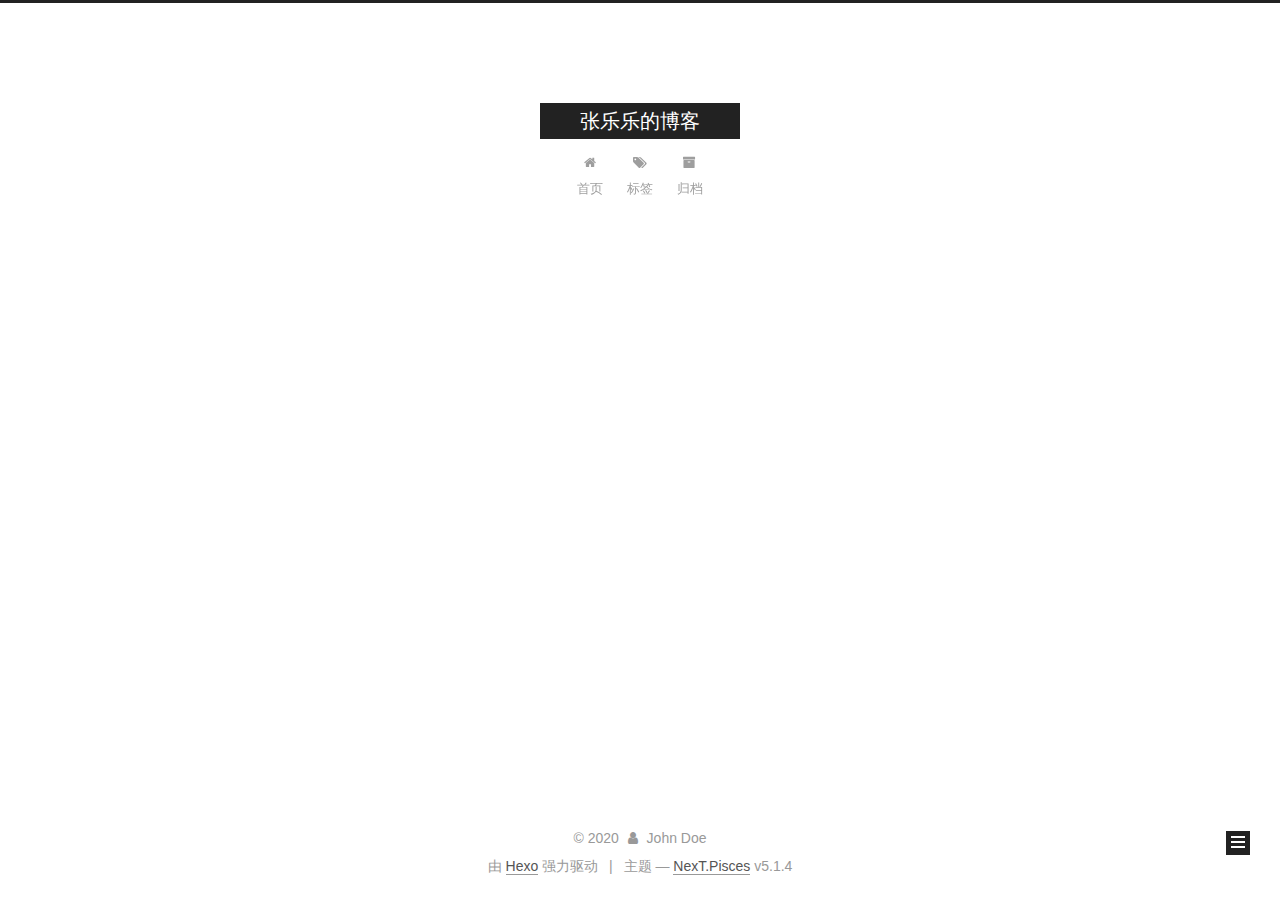
==== commit 448a9768: "Site updated: 2020-02-16 17:06:07" ====
--- a/archives/index.html
+++ b/archives/index.html
@@ -1,195 +1,287 @@
 <!DOCTYPE html>
-<html lang="en">
+
+
+
+  
+
+
+<html class="theme-next pisces use-motion" lang="zh-Hans">
 <head>
-  <meta charset="UTF-8">
-<meta name="viewport" content="width=device-width, initial-scale=1, maximum-scale=2">
+  <meta charset="UTF-8"/>
+<meta http-equiv="X-UA-Compatible" content="IE=edge" />
+<meta name="viewport" content="width=device-width, initial-scale=1, maximum-scale=1"/>
 <meta name="theme-color" content="#222">
-<meta name="generator" content="Hexo 4.2.0">
-  <link rel="apple-touch-icon" sizes="180x180" href="/images/apple-touch-icon-next.png">
-  <link rel="icon" type="image/png" sizes="32x32" href="/images/favicon-32x32-next.png">
-  <link rel="icon" type="image/png" sizes="16x16" href="/images/favicon-16x16-next.png">
-  <link rel="mask-icon" href="/images/logo.svg" color="#222">
-
-<link rel="stylesheet" href="/css/main.css">
-
-
-<link rel="stylesheet" href="/lib/font-awesome/css/font-awesome.min.css">
-
-<script id="hexo-configurations">
-    var NexT = window.NexT || {};
-    var CONFIG = {"hostname":"yoursite.com","root":"/","scheme":"Muse","version":"7.7.1","exturl":false,"sidebar":{"position":"left","display":"post","padding":18,"offset":12,"onmobile":false},"copycode":{"enable":false,"show_result":false,"style":null},"back2top":{"enable":true,"sidebar":false,"scrollpercent":false},"bookmark":{"enable":false,"color":"#222","save":"auto"},"fancybox":false,"mediumzoom":false,"lazyload":false,"pangu":false,"comments":{"style":"tabs","active":null,"storage":true,"lazyload":false,"nav":null},"algolia":{"hits":{"per_page":10},"labels":{"input_placeholder":"Search for Posts","hits_empty":"We didn't find any results for the search: ${query}","hits_stats":"${hits} results found in ${time} ms"}},"localsearch":{"enable":false,"trigger":"auto","top_n_per_article":1,"unescape":false,"preload":false},"motion":{"enable":true,"async":false,"transition":{"post_block":"fadeIn","post_header":"slideDownIn","post_body":"slideDownIn","coll_header":"slideLeftIn","sidebar":"slideUpIn"}}};
-  </script>
-
-  <meta property="og:type" content="website">
+
+
+
+
+
+
+
+
+
+<meta http-equiv="Cache-Control" content="no-transform" />
+<meta http-equiv="Cache-Control" content="no-siteapp" />
+
+
+
+
+
+
+
+
+
+
+
+
+
+
+
+
+  
+  
+  <link href="/lib/fancybox/source/jquery.fancybox.css?v=2.1.5" rel="stylesheet" type="text/css" />
+
+
+
+
+
+
+
+<link href="/lib/font-awesome/css/font-awesome.min.css?v=4.6.2" rel="stylesheet" type="text/css" />
+
+<link href="/css/main.css?v=5.1.4" rel="stylesheet" type="text/css" />
+
+
+  <link rel="apple-touch-icon" sizes="180x180" href="/images/apple-touch-icon-next.png?v=5.1.4">
+
+
+  <link rel="icon" type="image/png" sizes="32x32" href="/images/favicon-32x32-next.png?v=5.1.4">
+
+
+  <link rel="icon" type="image/png" sizes="16x16" href="/images/favicon-16x16-next.png?v=5.1.4">
+
+
+  <link rel="mask-icon" href="/images/logo.svg?v=5.1.4" color="#222">
+
+
+
+
+
+  <meta name="keywords" content="Hexo, NexT" />
+
+
+
+
+
+
+
+
+
+
+<meta property="og:type" content="website">
 <meta property="og:title" content="张乐乐的博客">
 <meta property="og:url" content="http://yoursite.com/archives/index.html">
 <meta property="og:site_name" content="张乐乐的博客">
-<meta property="og:locale" content="en_US">
 <meta property="article:author" content="John Doe">
 <meta name="twitter:card" content="summary">
 
-<link rel="canonical" href="http://yoursite.com/archives/">
-
-
-<script id="page-configurations">
-  // https://hexo.io/docs/variables.html
-  CONFIG.page = {
-    sidebar: "",
-    isHome: false,
-    isPost: false
+
+
+<script type="text/javascript" id="hexo.configurations">
+  var NexT = window.NexT || {};
+  var CONFIG = {
+    root: '/',
+    scheme: 'Pisces',
+    version: '5.1.4',
+    sidebar: {"position":"left","display":"post","offset":12,"b2t":false,"scrollpercent":false,"onmobile":false},
+    fancybox: true,
+    tabs: true,
+    motion: {"enable":true,"async":false,"transition":{"post_block":"fadeIn","post_header":"slideDownIn","post_body":"slideDownIn","coll_header":"slideLeftIn","sidebar":"slideUpIn"}},
+    duoshuo: {
+      userId: '0',
+      author: '博主'
+    },
+    algolia: {
+      applicationID: '',
+      apiKey: '',
+      indexName: '',
+      hits: {"per_page":10},
+      labels: {"input_placeholder":"Search for Posts","hits_empty":"We didn't find any results for the search: ${query}","hits_stats":"${hits} results found in ${time} ms"}
+    }
   };
 </script>
 
-  <title>Archive | 张乐乐的博客</title>
-  
-
-
-
-
-
-
-  <noscript>
-  <style>
-  .use-motion .brand,
-  .use-motion .menu-item,
-  .sidebar-inner,
-  .use-motion .post-block,
-  .use-motion .pagination,
-  .use-motion .comments,
-  .use-motion .post-header,
-  .use-motion .post-body,
-  .use-motion .collection-header { opacity: initial; }
-
-  .use-motion .site-title,
-  .use-motion .site-subtitle {
-    opacity: initial;
-    top: initial;
-  }
-
-  .use-motion .logo-line-before i { left: initial; }
-  .use-motion .logo-line-after i { right: initial; }
-  </style>
-</noscript>
-
-</head>
-
-<body itemscope itemtype="http://schema.org/WebPage">
-  <div class="container use-motion">
+
+
+  <link rel="canonical" href="http://yoursite.com/archives/"/>
+
+
+
+
+
+  <title>归档 | 张乐乐的博客</title>
+  
+
+
+
+
+
+
+
+
+<meta name="generator" content="Hexo 4.2.0"></head>
+
+<body itemscope itemtype="http://schema.org/WebPage" lang="zh-Hans">
+
+  
+  
+    
+  
+
+  <div class="container sidebar-position-left page-archive">
     <div class="headband"></div>
 
-    <header class="header" itemscope itemtype="http://schema.org/WPHeader">
-      <div class="header-inner"><div class="site-brand-container">
-  <div class="site-nav-toggle">
-    <div class="toggle" aria-label="Toggle navigation bar">
-      <span class="toggle-line toggle-line-first"></span>
-      <span class="toggle-line toggle-line-middle"></span>
-      <span class="toggle-line toggle-line-last"></span>
-    </div>
-  </div>
-
-  <div class="site-meta">
-
-    <div>
-      <a href="/" class="brand" rel="start">
+    <header id="header" class="header" itemscope itemtype="http://schema.org/WPHeader">
+      <div class="header-inner"><div class="site-brand-wrapper">
+  <div class="site-meta ">
+    
+
+    <div class="custom-logo-site-title">
+      <a href="/"  class="brand" rel="start">
         <span class="logo-line-before"><i></i></span>
         <span class="site-title">张乐乐的博客</span>
         <span class="logo-line-after"><i></i></span>
       </a>
     </div>
+      
+        <p class="site-subtitle"></p>
+      
   </div>
 
-  <div class="site-nav-right"></div>
+  <div class="site-nav-toggle">
+    <button>
+      <span class="btn-bar"></span>
+      <span class="btn-bar"></span>
+      <span class="btn-bar"></span>
+    </button>
+  </div>
 </div>
 
-
 <nav class="site-nav">
   
-  <ul id="menu" class="menu">
+
+  
+    <ul id="menu" class="menu">
+      
+        
         <li class="menu-item menu-item-home">
-
-    <a href="/" rel="section"><i class="fa fa-fw fa-home"></i>Home</a>
-
-  </li>
+          <a href="/%20" rel="section">
+            
+              <i class="menu-item-icon fa fa-fw fa-home"></i> <br />
+            
+            首页
+          </a>
+        </li>
+      
+        
+        <li class="menu-item menu-item-tags">
+          <a href="/tags/%20" rel="section">
+            
+              <i class="menu-item-icon fa fa-fw fa-tags"></i> <br />
+            
+            标签
+          </a>
+        </li>
+      
+        
         <li class="menu-item menu-item-archives">
-
-    <a href="/archives/" rel="section"><i class="fa fa-fw fa-archive"></i>Archives</a>
-
-  </li>
-  </ul>
-
+          <a href="/archives/%20" rel="section">
+            
+              <i class="menu-item-icon fa fa-fw fa-archive"></i> <br />
+            
+            归档
+          </a>
+        </li>
+      
+
+      
+    </ul>
+  
+
+  
 </nav>
-</div>
+
+
+
+ </div>
     </header>
 
-    
-  <div class="back-to-top">
-    <i class="fa fa-arrow-up"></i>
-    <span>0%</span>
-  </div>
-
-
-    <main class="main">
+    <main id="main" class="main">
       <div class="main-inner">
         <div class="content-wrap">
-          
-
-          <div class="content">
-            
-
-  
-  
-  
-  <div class="post-block">
-    <div class="posts-collapse">
-      <div class="collection-title">
-        <span class="collection-header">Um..! 2 posts in total. Keep on posting.</span>
-      </div>
-
-      
-    <div class="collection-year">
-      <h1 class="collection-header">2020</h1>
-    </div>
-
-  <article itemscope itemtype="http://schema.org/Article">
+          <div id="content" class="content">
+            
+
+  
+  
+  
+  <div class="post-block archive">
+    <div id="posts" class="posts-collapse">
+      <span class="archive-move-on"></span>
+
+      <span class="archive-page-counter">
+        
+        
+        
+          
+        
+        嗯..! 目前共计 1 篇日志。 继续努力。
+      </span>
+
+      
+
+        
+        
+        
+
+        
+          
+          <div class="collection-title">
+            <h1 class="archive-year" id="archive-year-2020">2020</h1>
+          </div>
+        
+        
+
+        
+
+  <article class="post post-type-normal" itemscope itemtype="http://schema.org/Article">
     <header class="post-header">
 
+      <h2 class="post-title">
+        
+            <a class="post-title-link" href="/2020/01/29/hello/" itemprop="url">
+              
+                <span itemprop="name">test_my_site</span>
+              
+            </a>
+        
+      </h2>
+
       <div class="post-meta">
-        <time itemprop="dateCreated"
+        <time class="post-time" itemprop="dateCreated"
               datetime="2020-01-29T15:36:30+08:00"
-              content="2020-01-29">
+              content="2020-01-29" >
           01-29
         </time>
       </div>
 
-      <h2 class="post-title">
-          <a class="post-title-link" href="/2020/01/29/test-my-site/" itemprop="url">
-            <span itemprop="name">test_my_site</span>
-          </a>
-      </h2>
-
     </header>
   </article>
 
-  <article itemscope itemtype="http://schema.org/Article">
-    <header class="post-header">
-
-      <div class="post-meta">
-        <time itemprop="dateCreated"
-              datetime="2020-01-29T15:36:30+08:00"
-              content="2020-01-29">
-          01-29
-        </time>
-      </div>
-
-      <h2 class="post-title">
-          <a class="post-title-link" href="/2020/01/29/%E5%A6%82%E4%BD%95%E5%BB%BA%E7%AB%8Bhexo%E5%8D%9A%E5%AE%A2/" itemprop="url">
-            <span itemprop="name">test_my_site</span>
-          </a>
-      </h2>
-
-    </header>
-  </article>
-
+
+
+      
 
     </div>
   </div>
@@ -204,148 +296,268 @@
           </div>
           
 
-<script>
-  window.addEventListener('tabs:register', () => {
-    let activeClass = CONFIG.comments.activeClass;
-    if (CONFIG.comments.storage) {
-      activeClass = localStorage.getItem('comments_active') || activeClass;
-    }
-    if (activeClass) {
-      let activeTab = document.querySelector(`a[href="#comment-${activeClass}"]`);
-      if (activeTab) {
-        activeTab.click();
-      }
-    }
-  });
-  if (CONFIG.comments.storage) {
-    window.addEventListener('tabs:click', event => {
-      if (!event.target.matches('.tabs-comment .tab-content .tab-pane')) return;
-      let commentClass = event.target.classList[1];
-      localStorage.setItem('comments_active', commentClass);
-    });
-  }
-</script>
+
+          
 
         </div>
-          
-  
-  <div class="toggle sidebar-toggle">
-    <span class="toggle-line toggle-line-first"></span>
-    <span class="toggle-line toggle-line-middle"></span>
-    <span class="toggle-line toggle-line-last"></span>
+        
+          
+  
+  <div class="sidebar-toggle">
+    <div class="sidebar-toggle-line-wrap">
+      <span class="sidebar-toggle-line sidebar-toggle-line-first"></span>
+      <span class="sidebar-toggle-line sidebar-toggle-line-middle"></span>
+      <span class="sidebar-toggle-line sidebar-toggle-line-last"></span>
+    </div>
   </div>
 
-  <aside class="sidebar">
+  <aside id="sidebar" class="sidebar">
+    
     <div class="sidebar-inner">
 
-      <ul class="sidebar-nav motion-element">
-        <li class="sidebar-nav-toc">
-          Table of Contents
-        </li>
-        <li class="sidebar-nav-overview">
-          Overview
-        </li>
-      </ul>
-
-      <!--noindex-->
-      <div class="post-toc-wrap sidebar-panel">
-      </div>
-      <!--/noindex-->
-
-      <div class="site-overview-wrap sidebar-panel">
-        <div class="site-author motion-element" itemprop="author" itemscope itemtype="http://schema.org/Person">
-  <p class="site-author-name" itemprop="name">John Doe</p>
-  <div class="site-description" itemprop="description"></div>
-</div>
-<div class="site-state-wrap motion-element">
-  <nav class="site-state">
-      <div class="site-state-item site-state-posts">
-          <a href="/archives/">
-        
-          <span class="site-state-item-count">2</span>
-          <span class="site-state-item-name">posts</span>
-        </a>
-      </div>
-  </nav>
-</div>
-
-
-
-      </div>
+      
+
+      
+
+      <section class="site-overview-wrap sidebar-panel sidebar-panel-active">
+        <div class="site-overview">
+          <div class="site-author motion-element" itemprop="author" itemscope itemtype="http://schema.org/Person">
+            
+              <p class="site-author-name" itemprop="name">John Doe</p>
+              <p class="site-description motion-element" itemprop="description"></p>
+          </div>
+
+          <nav class="site-state motion-element">
+
+            
+              <div class="site-state-item site-state-posts">
+              
+                <a href="/archives/%20%7C%7C%20archive">
+              
+                  <span class="site-state-item-count">1</span>
+                  <span class="site-state-item-name">日志</span>
+                </a>
+              </div>
+            
+
+            
+
+            
+
+          </nav>
+
+          
+
+          
+
+          
+          
+
+          
+          
+
+          
+
+        </div>
+      </section>
+
+      
+
+      
 
     </div>
   </aside>
-  <div id="sidebar-dimmer"></div>
-
-
+
+
+        
       </div>
     </main>
 
-    <footer class="footer">
+    <footer id="footer" class="footer">
       <div class="footer-inner">
-        
-
-<div class="copyright">
-  
-  &copy; 
-  <span itemprop="copyrightYear">2020</span>
+        <div class="copyright">&copy; <span itemprop="copyrightYear">2020</span>
   <span class="with-love">
     <i class="fa fa-user"></i>
   </span>
   <span class="author" itemprop="copyrightHolder">John Doe</span>
+
+  
 </div>
-  <div class="powered-by">Powered by <a href="https://hexo.io/" class="theme-link" rel="noopener" target="_blank">Hexo</a> v4.2.0
-  </div>
+
+
+  <div class="powered-by">由 <a class="theme-link" target="_blank" href="https://hexo.io">Hexo</a> 强力驱动</div>
+
+
+
   <span class="post-meta-divider">|</span>
-  <div class="theme-info">Theme – <a href="https://muse.theme-next.org/" class="theme-link" rel="noopener" target="_blank">NexT.Muse</a> v7.7.1
-  </div>
-
-        
-
-
-
-
-
-
-
-
+
+
+
+  <div class="theme-info">主题 &mdash; <a class="theme-link" target="_blank" href="https://github.com/iissnan/hexo-theme-next">NexT.Pisces</a> v5.1.4</div>
+
+
+
+
+        
+
+
+
+
+
+
+
+        
       </div>
     </footer>
+
+    
+      <div class="back-to-top">
+        <i class="fa fa-arrow-up"></i>
+        
+      </div>
+    
+
+    
+
   </div>
 
   
-  <script src="/lib/anime.min.js"></script>
-  <script src="/lib/velocity/velocity.min.js"></script>
-  <script src="/lib/velocity/velocity.ui.min.js"></script>
-
-<script src="/js/utils.js"></script>
-
-<script src="/js/motion.js"></script>
-
-
-<script src="/js/schemes/muse.js"></script>
-
-
-<script src="/js/next-boot.js"></script>
-
-
-
-
-  
-
-
-
-
-
-
-
-
-
-
-
-
-
-
+
+<script type="text/javascript">
+  if (Object.prototype.toString.call(window.Promise) !== '[object Function]') {
+    window.Promise = null;
+  }
+</script>
+
+
+
+
+
+
+
+
+
+  
+
+
+
+
+
+
+
+
+
+
+
+
+  
+  
+    <script type="text/javascript" src="/lib/jquery/index.js?v=2.1.3"></script>
+  
+
+  
+  
+    <script type="text/javascript" src="/lib/fastclick/lib/fastclick.min.js?v=1.0.6"></script>
+  
+
+  
+  
+    <script type="text/javascript" src="/lib/jquery_lazyload/jquery.lazyload.js?v=1.9.7"></script>
+  
+
+  
+  
+    <script type="text/javascript" src="/lib/velocity/velocity.min.js?v=1.2.1"></script>
+  
+
+  
+  
+    <script type="text/javascript" src="/lib/velocity/velocity.ui.min.js?v=1.2.1"></script>
+  
+
+  
+  
+    <script type="text/javascript" src="/lib/fancybox/source/jquery.fancybox.pack.js?v=2.1.5"></script>
+  
+
+
+  
+
+
+  <script type="text/javascript" src="/js/src/utils.js?v=5.1.4"></script>
+
+  <script type="text/javascript" src="/js/src/motion.js?v=5.1.4"></script>
+
+
+
+  
+  
+
+
+  <script type="text/javascript" src="/js/src/affix.js?v=5.1.4"></script>
+
+  <script type="text/javascript" src="/js/src/schemes/pisces.js?v=5.1.4"></script>
+
+
+
+  
+
+  
+
+
+  <script type="text/javascript" src="/js/src/bootstrap.js?v=5.1.4"></script>
+
+
+
+  
+
+
+  
+
+
+
+
+	
+
+
+
+
+
+  
+
+
+
+
+
+  
+
+
+
+
+
+
+
+
+
+
+
+
+  
+
+
+
+
+
+  
+
+  
+
+  
+
+  
+  
+
+  
 
   
 
--- a/css/main.css
+++ b/css/main.css
@@ -1,43 +1,66 @@
+/* normalize.css v3.0.2 | MIT License | git.io/normalize */
 html {
-  line-height: 1.15; /* 1 */
+  font-family: sans-serif; /* 1 */
+  -ms-text-size-adjust: 100%; /* 2 */
   -webkit-text-size-adjust: 100%; /* 2 */
 }
 body {
   margin: 0;
 }
-main {
+article,
+aside,
+details,
+figcaption,
+figure,
+footer,
+header,
+hgroup,
+main,
+menu,
+nav,
+section,
+summary {
   display: block;
+}
+audio,
+canvas,
+progress,
+video {
+  display: inline-block; /* 1 */
+  vertical-align: baseline; /* 2 */
+}
+audio:not([controls]) {
+  display: none;
+  height: 0;
+}
+[hidden],
+template {
+  display: none;
+}
+a {
+  background-color: transparent;
+}
+a:active,
+a:hover {
+  outline: 0;
+}
+abbr[title] {
+  border-bottom: 1px dotted;
+}
+b,
+strong {
+  font-weight: bold;
+}
+dfn {
+  font-style: italic;
 }
 h1 {
   font-size: 2em;
   margin: 0.67em 0;
 }
-hr {
-  box-sizing: content-box; /* 1 */
-  height: 0; /* 1 */
-  overflow: visible; /* 2 */
-}
-pre {
-  font-family: monospace, monospace; /* 1 */
-  font-size: 1em; /* 2 */
-}
-a {
-  background: transparent;
-}
-abbr[title] {
-  border-bottom: none; /* 1 */
-  text-decoration: underline; /* 2 */
-  text-decoration: underline dotted; /* 2 */
-}
-b,
-strong {
-  font-weight: bolder;
-}
-code,
-kbd,
-samp {
-  font-family: monospace, monospace; /* 1 */
-  font-size: 1em; /* 2 */
+mark {
+  background: #ff0;
+  color: #000;
 }
 small {
   font-size: 80%;
@@ -49,122 +72,138 @@
   position: relative;
   vertical-align: baseline;
 }
+sup {
+  top: -0.5em;
+}
 sub {
   bottom: -0.25em;
 }
-sup {
-  top: -0.5em;
-}
 img {
-  border-style: none;
+  border: 0;
+}
+svg:not(:root) {
+  overflow: hidden;
+}
+figure {
+  margin: 1em 40px;
+}
+hr {
+  -moz-box-sizing: content-box;
+  box-sizing: content-box;
+  height: 0;
+}
+pre {
+  overflow: auto;
+}
+code,
+kbd,
+pre,
+samp {
+  font-family: monospace, monospace;
+  font-size: 1em;
 }
 button,
 input,
 optgroup,
 select,
 textarea {
-  font-family: inherit; /* 1 */
-  font-size: 100%; /* 1 */
-  line-height: 1.15; /* 1 */
-  margin: 0; /* 2 */
-}
-button,
-input {
-/* 1 */
+  color: inherit; /* 1 */
+  font: inherit; /* 2 */
+  margin: 0; /* 3 */
+}
+button {
   overflow: visible;
 }
 button,
 select {
-/* 1 */
   text-transform: none;
 }
 button,
-[type='button'],
-[type='reset'],
-[type='submit'] {
-  -webkit-appearance: button;
+html input[type="button"],
+input[type="reset"],
+input[type="submit"] {
+  -webkit-appearance: button; /* 2 */
+  cursor: pointer; /* 3 */
+}
+button[disabled],
+html input[disabled] {
+  cursor: default;
 }
 button::-moz-focus-inner,
-[type='button']::-moz-focus-inner,
-[type='reset']::-moz-focus-inner,
-[type='submit']::-moz-focus-inner {
-  border-style: none;
+input::-moz-focus-inner {
+  border: 0;
   padding: 0;
 }
-button:-moz-focusring,
-[type='button']:-moz-focusring,
-[type='reset']:-moz-focusring,
-[type='submit']:-moz-focusring {
-  outline: 1px dotted ButtonText;
+input {
+  line-height: normal;
+}
+input[type="checkbox"],
+input[type="radio"] {
+  box-sizing: border-box; /* 1 */
+  padding: 0; /* 2 */
+}
+input[type="number"]::-webkit-inner-spin-button,
+input[type="number"]::-webkit-outer-spin-button {
+  height: auto;
+}
+input[type="search"] {
+  -webkit-appearance: textfield; /* 1 */
+  -moz-box-sizing: content-box;
+  -webkit-box-sizing: content-box; /* 2 */
+  box-sizing: content-box;
+}
+input[type="search"]::-webkit-search-cancel-button,
+input[type="search"]::-webkit-search-decoration {
+  -webkit-appearance: none;
 }
 fieldset {
-  padding: 0.35em 0.75em 0.625em;
+  border: 1px solid #c0c0c0;
+  margin: 0 2px;
+  padding: 0.35em 0.625em 0.75em;
 }
 legend {
-  box-sizing: border-box; /* 1 */
-  color: inherit; /* 2 */
-  display: table; /* 1 */
-  max-width: 100%; /* 1 */
-  padding: 0; /* 3 */
-  white-space: normal; /* 1 */
-}
-progress {
-  vertical-align: baseline;
+  border: 0; /* 1 */
+  padding: 0; /* 2 */
 }
 textarea {
   overflow: auto;
 }
-[type='checkbox'],
-[type='radio'] {
-  box-sizing: border-box; /* 1 */
-  padding: 0; /* 2 */
-}
-[type='number']::-webkit-inner-spin-button,
-[type='number']::-webkit-outer-spin-button {
-  height: auto;
-}
-[type='search'] {
-  outline-offset: -2px; /* 2 */
-  -webkit-appearance: textfield; /* 1 */
-}
-[type='search']::-webkit-search-decoration {
-  -webkit-appearance: none;
-}
-::-webkit-file-upload-button {
-  font: inherit; /* 2 */
-  -webkit-appearance: button; /* 1 */
-}
-details {
-  display: block;
-}
-summary {
-  display: list-item;
-}
-template {
-  display: none;
-}
-[hidden] {
-  display: none;
+optgroup {
+  font-weight: bold;
+}
+table {
+  border-collapse: collapse;
+  border-spacing: 0;
+}
+td,
+th {
+  padding: 0;
 }
 ::selection {
   background: #262a30;
   color: #fff;
 }
-html,
 body {
-  height: 100%;
-}
-body {
+  position: relative;
+  font-family: 'Lato', "PingFang SC", "Microsoft YaHei", sans-serif;
+  font-size: 14px;
+  line-height: 2;
+  color: #555;
   background: #fff;
-  color: #555;
-  font-family: 'Lato', "PingFang SC", "Microsoft YaHei", sans-serif;
-  font-size: 1em;
-  line-height: 2;
-}
-@media (max-width: 991px) {
+}
+@media (max-width: 767px) {
   body {
-    padding-left: 0 !important;
     padding-right: 0 !important;
+  }
+}
+@media (min-width: 768px) and (max-width: 991px) {
+  body {
+    padding-right: 0 !important;
+  }
+}
+@media (min-width: 1600px) {
+  body {
+    font-size: 16px;
   }
 }
 h1,
@@ -173,288 +212,371 @@
 h4,
 h5,
 h6 {
-  font-family: 'Lato', "PingFang SC", "Microsoft YaHei", sans-serif;
+  margin: 0;
+  padding: 0;
   font-weight: bold;
   line-height: 1.5;
+  font-family: 'Lato', "PingFang SC", "Microsoft YaHei", sans-serif;
+}
+h2,
+h3,
+h4,
+h5,
+h6 {
   margin: 20px 0 15px;
 }
 h1 {
-  font-size: 1.5em;
+  font-size: 22px;
+}
+@media (max-width: 767px) {
+  h1 {
+    font-size: 18px;
+  }
 }
 h2 {
-  font-size: 1.375em;
+  font-size: 20px;
+}
+@media (max-width: 767px) {
+  h2 {
+    font-size: 16px;
+  }
 }
 h3 {
-  font-size: 1.25em;
+  font-size: 18px;
+}
+@media (max-width: 767px) {
+  h3 {
+    font-size: 14px;
+  }
 }
 h4 {
-  font-size: 1.125em;
+  font-size: 16px;
+}
+@media (max-width: 767px) {
+  h4 {
+    font-size: 12px;
+  }
 }
 h5 {
-  font-size: 1em;
+  font-size: 14px;
+}
+@media (max-width: 767px) {
+  h5 {
+    font-size: 10px;
+  }
 }
 h6 {
-  font-size: 0.875em;
+  font-size: 12px;
+}
+@media (max-width: 767px) {
+  h6 {
+    font-size: 8px;
+  }
 }
 p {
   margin: 0 0 20px 0;
 }
-a,
-span.exturl {
+a {
+  color: #555;
+  text-decoration: none;
+  outline: none;
   border-bottom: 1px solid #999;
-  color: #555;
-  outline: 0;
-  text-decoration: none;
-  overflow-wrap: break-word;
   word-wrap: break-word;
-  cursor: pointer;
-}
-a:hover,
-span.exturl:hover {
+}
+a:hover {
+  color: #222;
   border-bottom-color: #222;
-  color: #222;
-}
-iframe,
-img,
-video {
+}
+blockquote {
+  margin: 0;
+  padding: 0;
+}
+img {
+  display: block;
+  margin: auto;
+  max-width: 100%;
+  height: auto;
+}
+hr {
+  margin: 40px 0;
+  height: 3px;
+  border: none;
+  background-color: #ddd;
+  background-image: repeating-linear-gradient(-45deg, #fff, #fff 4px, transparent 4px, transparent 8px);
+}
+blockquote {
+  padding: 0 15px;
+  color: #666;
+  border-left: 4px solid #ddd;
+}
+blockquote cite::before {
+  content: "-";
+  padding: 0 5px;
+}
+dt {
+  font-weight: 700;
+}
+dd {
+  margin: 0;
+  padding: 0;
+}
+kbd {
+  border: 1px solid #ccc;
+  border-radius: 0.2em;
+  box-shadow: 0.1em 0.1em 0.2em rgba(0,0,0,0.1);
+  background-color: #f9f9f9;
+  font-family: inherit;
+  background-image: -webkit-linear-gradient(top, #eee, #fff, #eee);
+  padding: 0.1em 0.3em;
+  white-space: nowrap;
+}
+.text-left {
+  text-align: left;
+}
+.text-center {
+  text-align: center;
+}
+.text-right {
+  text-align: right;
+}
+.text-justify {
+  text-align: justify;
+}
+.text-nowrap {
+  white-space: nowrap;
+}
+.text-lowercase {
+  text-transform: lowercase;
+}
+.text-uppercase {
+  text-transform: uppercase;
+}
+.text-capitalize {
+  text-transform: capitalize;
+}
+.center-block {
   display: block;
   margin-left: auto;
   margin-right: auto;
-  max-width: 100%;
-}
-hr {
-  background-color: #ddd;
-  background-image: repeating-linear-gradient(-45deg, #fff, #fff 4px, transparent 4px, transparent 8px);
-  border: 0;
-  height: 3px;
-  margin: 40px 0;
-}
-blockquote {
-  border-left: 4px solid #ddd;
-  color: #666;
-  margin: 0;
-  padding: 0 15px;
-}
-blockquote cite::before {
-  content: '-';
-  padding: 0 5px;
-}
-dt {
-  font-weight: 700;
-}
-dd {
-  margin: 0;
-  padding: 0;
-}
-kbd {
-  background-color: #f5f5f5;
-  background-image: linear-gradient(#eee, #fff, #eee);
-  border: 1px solid #ccc;
-  border-radius: 0.2em;
-  box-shadow: 0.1em 0.1em 0.2em rgba(0,0,0,0.1);
-  font-family: inherit;
-  padding: 0.1em 0.3em;
-  white-space: nowrap;
-}
-.table-container {
-  overflow: auto;
+}
+.clearfix:before,
+.clearfix:after {
+  content: " ";
+  display: table;
+}
+.clearfix:after {
+  clear: both;
+}
+.pullquote {
+  width: 45%;
+}
+.pullquote.left {
+  float: left;
+  margin-left: 5px;
+  margin-right: 10px;
+}
+.pullquote.right {
+  float: right;
+  margin-left: 10px;
+  margin-right: 5px;
+}
+.affix.affix.affix {
+  position: fixed;
+}
+.translation {
+  margin-top: -20px;
+  font-size: 14px;
+  color: #999;
+}
+.scrollbar-measure {
+  width: 100px;
+  height: 100px;
+  overflow: scroll;
+  position: absolute;
+  top: -9999px;
+}
+.use-motion .motion-element {
+  opacity: 0;
 }
 table {
+  margin: 20px 0;
+  width: 100%;
   border-collapse: collapse;
   border-spacing: 0;
-  font-size: 0.875em;
-  margin: 0 0 20px 0;
-  width: 100%;
-}
-tbody tr:nth-of-type(odd) {
-  background: #f9f9f9;
-}
-tbody tr:hover {
-  background: #f5f5f5;
+  border: 1px solid #ddd;
+  font-size: 14px;
+  table-layout: fixed;
+  word-wrap: break-all;
+}
+table>tbody>tr:nth-of-type(odd) {
+  background-color: #f9f9f9;
+}
+table>tbody>tr:hover {
+  background-color: #f5f5f5;
 }
 caption,
 th,
 td {
-  font-weight: normal;
   padding: 8px;
   text-align: left;
   vertical-align: middle;
+  font-weight: normal;
 }
 th,
 td {
-  border: 1px solid #ddd;
   border-bottom: 3px solid #ddd;
+  border-right: 1px solid #eee;
 }
 th {
+  padding-bottom: 10px;
   font-weight: 700;
-  padding-bottom: 10px;
 }
 td {
   border-bottom-width: 1px;
 }
-.btn {
-  background: #222;
-  border: 2px solid #222;
-  border-radius: 0;
-  color: #fff;
-  display: inline-block;
-  font-size: 0.875em;
-  line-height: 2;
-  padding: 0 20px;
-  text-decoration: none;
-  transition-property: background-color;
-  transition-delay: 0s;
-  transition-duration: 0.2s;
-  transition-timing-function: ease-in-out;
-}
-.btn:hover {
-  background: #fff;
-  border-color: #222;
-  color: #222;
-}
-.btn + .btn {
-  margin: 0 0 8px 8px;
-}
-.btn .fa-fw {
-  text-align: left;
-  width: 1.285714285714286em;
-}
-.toggle {
-  line-height: 0;
-}
-.toggle .toggle-line {
-  background: #fff;
-  display: inline-block;
-  height: 2px;
+html,
+body {
+  height: 100%;
+}
+.container {
+  position: relative;
+  min-height: 100%;
+}
+.header-inner {
+  margin: 0 auto;
+  padding: 100px 0 70px;
+  width: 700px;
+}
+@media (min-width: 1600px) {
+  .container .header-inner {
+    width: 900px;
+  }
+}
+.main {
+  padding-bottom: 150px;
+}
+.main-inner {
+  margin: 0 auto;
+  width: 700px;
+}
+@media (min-width: 1600px) {
+  .container .main-inner {
+    width: 900px;
+  }
+}
+.footer {
+  position: absolute;
   left: 0;
-  position: relative;
-  top: 0;
-  transition: all 0.4s;
-  vertical-align: top;
+  bottom: 0;
   width: 100%;
-}
-.toggle .toggle-line:not(:first-child) {
-  margin-top: 3px;
-}
-.toggle.toggle-arrow .toggle-line-first {
-  left: 50%;
-  top: 2px;
-  transform: rotate(45deg);
-  width: 50%;
-}
-.toggle.toggle-arrow .toggle-line-middle {
-  left: 2px;
-  width: 90%;
-}
-.toggle.toggle-arrow .toggle-line-last {
-  left: 50%;
-  top: -2px;
-  transform: rotate(-45deg);
-  width: 50%;
-}
-.toggle.toggle-close .toggle-line-first {
-  transform: rotate(-45deg);
-  top: 5px;
-}
-.toggle.toggle-close .toggle-line-middle {
-  opacity: 0;
-}
-.toggle.toggle-close .toggle-line-last {
-  transform: rotate(45deg);
-  top: -5px;
-}
-.highlight,
-pre {
+  min-height: 50px;
+}
+.footer-inner {
+  box-sizing: border-box;
+  margin: 20px auto;
+  width: 700px;
+}
+@media (min-width: 1600px) {
+  .container .footer-inner {
+    width: 900px;
+  }
+}
+pre,
+.highlight {
+  overflow: auto;
+  margin: 20px 0;
+  padding: 0;
+  font-size: 13px;
+  color: #4d4d4c;
   background: #f7f7f7;
-  color: #4d4d4c;
   line-height: 1.6;
-  margin: 0 auto 20px;
 }
 pre,
 code {
-  font-family: consolas, Menlo, monospace, "PingFang SC", "Microsoft YaHei";
+  font-family: consolas, Menlo, "PingFang SC", "Microsoft YaHei", monospace;
 }
 code {
+  padding: 2px 4px;
+  word-wrap: break-word;
+  color: #555;
   background: #eee;
   border-radius: 3px;
-  color: #555;
-  padding: 2px 4px;
-  overflow-wrap: break-word;
-  word-wrap: break-word;
-}
-.highlight *::selection {
-  background: #d6d6d6;
+  font-size: 13px;
+}
+pre {
+  padding: 10px;
+}
+pre code {
+  padding: 0;
+  color: #4d4d4c;
+  background: none;
+  text-shadow: none;
+}
+.highlight {
+  border-radius: 1px;
 }
 .highlight pre {
-  border: 0;
+  border: none;
   margin: 0;
   padding: 10px 0;
 }
 .highlight table {
-  border: 0;
   margin: 0;
   width: auto;
+  border: none;
 }
 .highlight td {
-  border: 0;
+  border: none;
   padding: 0;
 }
 .highlight figcaption {
-  background: #eee;
+  font-size: 1em;
   color: #4d4d4c;
-  font-size: 0.875em;
-  line-height: 1.2;
-  padding: 0.5em;
-}
-.highlight figcaption::before,
-.highlight figcaption::after {
-  content: ' ';
+  line-height: 1em;
+  margin-bottom: 1em;
+}
+.highlight figcaption:before,
+.highlight figcaption:after {
+  content: " ";
   display: table;
 }
-.highlight figcaption::after {
+.highlight figcaption:after {
   clear: both;
 }
 .highlight figcaption a {
+  float: right;
   color: #4d4d4c;
-  float: right;
 }
 .highlight figcaption a:hover {
   border-bottom-color: #4d4d4c;
 }
-.highlight .gutter {
+.highlight .gutter pre {
+  padding-left: 10px;
+  padding-right: 10px;
+  color: #869194;
+  text-align: right;
+  background-color: #eff2f3;
+}
+.highlight .code pre {
+  width: 100%;
+  padding-left: 10px;
+  padding-right: 10px;
+  background-color: #f7f7f7;
+}
+.highlight .line {
+  height: 20px;
+}
+.gutter {
+  -webkit-user-select: none;
   -moz-user-select: none;
   -ms-user-select: none;
-  -webkit-user-select: none;
   user-select: none;
-}
-.highlight .gutter pre {
-  background: #eff2f3;
-  color: #869194;
-  padding-left: 10px;
-  padding-right: 10px;
-  text-align: right;
-}
-.highlight .code pre {
-  background: #f7f7f7;
-  padding-left: 10px;
-  width: 100%;
 }
 .gist table {
   width: auto;
 }
 .gist table td {
-  border: 0;
-}
-pre {
-  overflow: auto;
-  padding: 10px;
-}
-pre code {
-  background: none;
-  color: #4d4d4c;
-  font-size: 0.875em;
-  padding: 0;
-  text-shadow: none;
+  border: none;
 }
 pre .deletion {
   background: #fdd;
@@ -463,11 +585,7 @@
   background: #dfd;
 }
 pre .meta {
-  color: #eab700;
-  -moz-user-select: none;
-  -ms-user-select: none;
-  -webkit-user-select: none;
-  user-select: none;
+  color: #8959a8;
 }
 pre .comment {
   color: #8e908c;
@@ -475,7 +593,6 @@
 pre .variable,
 pre .attribute,
 pre .tag,
-pre .name,
 pre .regexp,
 pre .ruby .constant,
 pre .xml .tag .title,
@@ -490,7 +607,6 @@
 pre .number,
 pre .preprocessor,
 pre .built_in,
-pre .builtin-name,
 pre .literal,
 pre .params,
 pre .constant,
@@ -500,13 +616,13 @@
 pre .ruby .class .title,
 pre .css .rules .attribute,
 pre .string,
-pre .symbol,
 pre .value,
 pre .inheritance,
 pre .header,
 pre .ruby .symbol,
 pre .xml .cdata,
 pre .special,
+pre .number,
 pre .formula {
   color: #718c00;
 }
@@ -528,192 +644,110 @@
 pre .javascript .function {
   color: #8959a8;
 }
-.blockquote-center {
-  border-left: none;
+.full-image.full-image.full-image.full-image {
+  border: none;
+  max-width: 100%;
+  width: auto;
+  margin: 20px auto 25px;
+}
+@media (min-width: 992px) {
+  .full-image.full-image.full-image.full-image {
+    max-width: none;
+    width: 110%;
+    margin: 25px -5%;
+  }
+}
+.blockquote-center,
+.page-home .post-type-quote blockquote,
+.page-post-detail .post-type-quote blockquote {
+  position: relative;
   margin: 40px 0;
   padding: 0;
-  position: relative;
+  border-left: none;
   text-align: center;
 }
 .blockquote-center::before,
-.blockquote-center::after {
-  background-repeat: no-repeat;
-  background-size: 22px 22px;
+.page-home .post-type-quote blockquote::before,
+.page-post-detail .post-type-quote blockquote::before,
+.blockquote-center::after,
+.page-home .post-type-quote blockquote::after,
+.page-post-detail .post-type-quote blockquote::after {
+  position: absolute;
   content: ' ';
   display: block;
+  width: 100%;
   height: 24px;
   opacity: 0.2;
-  position: absolute;
-  width: 100%;
-}
-.blockquote-center::before {
+  background-repeat: no-repeat;
+  background-position: 0 -6px;
+  background-size: 22px 22px;
+}
+.blockquote-center::before,
+.page-home .post-type-quote blockquote::before,
+.page-post-detail .post-type-quote blockquote::before {
+  top: -20px;
   background-image: url("../images/quote-l.svg");
-  background-position: 0 -6px;
   border-top: 1px solid #ccc;
-  top: -20px;
-}
-.blockquote-center::after {
+}
+.blockquote-center::after,
+.page-home .post-type-quote blockquote::after,
+.page-post-detail .post-type-quote blockquote::after {
+  bottom: -20px;
   background-image: url("../images/quote-r.svg");
+  border-bottom: 1px solid #ccc;
   background-position: 100% 8px;
-  border-bottom: 1px solid #ccc;
-  bottom: -20px;
 }
 .blockquote-center p,
-.blockquote-center div {
+.page-home .post-type-quote blockquote p,
+.page-post-detail .post-type-quote blockquote p,
+.blockquote-center div,
+.page-home .post-type-quote blockquote div,
+.page-post-detail .post-type-quote blockquote div {
   text-align: center;
 }
-.post-body .group-picture img {
+.post .post-body .group-picture img {
+  box-sizing: border-box;
+  padding: 0 3px;
+  border: none;
+}
+.post .group-picture-row {
+  overflow: hidden;
+  margin-top: 6px;
+}
+.post .group-picture-row:first-child {
+  margin-top: 0;
+}
+.post .group-picture-column {
+  float: left;
+}
+.page-post-detail .post-body .group-picture-column {
+  float: none;
+  margin-top: 10px;
+  width: auto !important;
+}
+.page-post-detail .post-body .group-picture-column img {
   margin: 0 auto;
-  padding: 0 3px;
-}
-.group-picture-row {
-  margin-bottom: 6px;
+}
+.page-archive .group-picture-container {
   overflow: hidden;
 }
-.group-picture-column {
+.page-archive .group-picture-row {
   float: left;
-  margin-bottom: 10px;
-}
-.post-body .label {
-  display: inline;
-  padding: 0 2px;
-}
-.post-body .label.default {
-  background: #f0f0f0;
-}
-.post-body .label.primary {
-  background: #efe6f7;
-}
-.post-body .label.info {
-  background: #e5f2f8;
-}
-.post-body .label.success {
-  background: #e7f4e9;
-}
-.post-body .label.warning {
-  background: #fcf6e1;
-}
-.post-body .label.danger {
-  background: #fae8eb;
-}
-.post-body .tabs {
+}
+.page-archive .group-picture-row:first-child {
+  margin-top: 6px;
+}
+.page-archive .group-picture-column {
+  max-width: 150px;
+  max-height: 150px;
+}
+.post-body .note {
+  position: relative;
+  padding: 15px;
   margin-bottom: 20px;
-}
-.post-body .tabs,
-.tabs-comment {
-  display: block;
-  padding-top: 10px;
-  position: relative;
-}
-.post-body .tabs ul.nav-tabs,
-.tabs-comment ul.nav-tabs {
-  display: flex;
-  flex-wrap: wrap;
-  margin: 0;
-  margin-bottom: -1px;
-  padding: 0;
-}
-@media (max-width: 413px) {
-  .post-body .tabs ul.nav-tabs,
-  .tabs-comment ul.nav-tabs {
-    display: block;
-    margin-bottom: 5px;
-  }
-}
-.post-body .tabs ul.nav-tabs li.tab,
-.tabs-comment ul.nav-tabs li.tab {
-  background: #fff;
-  border-bottom: 1px solid #ddd;
-  border-left: 1px solid transparent;
-  border-right: 1px solid transparent;
-  border-top: 3px solid transparent;
-  flex-grow: 1;
-  list-style-type: none;
-  border-radius: 0 0 0 0;
-}
-@media (max-width: 413px) {
-  .post-body .tabs ul.nav-tabs li.tab,
-  .tabs-comment ul.nav-tabs li.tab {
-    border-bottom: 1px solid transparent;
-    border-left: 3px solid transparent;
-    border-right: 1px solid transparent;
-    border-top: 1px solid transparent;
-  }
-}
-@media (max-width: 413px) {
-  .post-body .tabs ul.nav-tabs li.tab,
-  .tabs-comment ul.nav-tabs li.tab {
-    border-radius: 0;
-  }
-}
-.post-body .tabs ul.nav-tabs li.tab a,
-.tabs-comment ul.nav-tabs li.tab a {
-  border-bottom: initial;
-  display: block;
-  line-height: 1.8;
-  outline: 0;
-  padding: 0.25em 0.75em;
-  text-align: center;
-  transition-delay: 0s;
-  transition-duration: 0.2s;
-  transition-timing-function: ease-out;
-}
-.post-body .tabs ul.nav-tabs li.tab a i,
-.tabs-comment ul.nav-tabs li.tab a i {
-  width: 1.285714285714286em;
-}
-.post-body .tabs ul.nav-tabs li.tab.active,
-.tabs-comment ul.nav-tabs li.tab.active {
-  border-bottom: 1px solid transparent;
-  border-left: 1px solid #ddd;
-  border-right: 1px solid #ddd;
-  border-top: 3px solid #fc6423;
-}
-@media (max-width: 413px) {
-  .post-body .tabs ul.nav-tabs li.tab.active,
-  .tabs-comment ul.nav-tabs li.tab.active {
-    border-bottom: 1px solid #ddd;
-    border-left: 3px solid #fc6423;
-    border-right: 1px solid #ddd;
-    border-top: 1px solid #ddd;
-  }
-}
-.post-body .tabs ul.nav-tabs li.tab.active a,
-.tabs-comment ul.nav-tabs li.tab.active a {
-  color: #555;
-  cursor: default;
-}
-.post-body .tabs .tab-content .tab-pane,
-.tabs-comment .tab-content .tab-pane {
-  border: 1px solid #ddd;
-  padding: 20px 20px 0 20px;
-  border-radius: 0;
-}
-.post-body .tabs .tab-content .tab-pane:not(.active),
-.tabs-comment .tab-content .tab-pane:not(.active) {
-  display: none;
-}
-.post-body .tabs .tab-content .tab-pane.active,
-.tabs-comment .tab-content .tab-pane.active {
-  display: block;
-}
-.post-body .tabs .tab-content .tab-pane.active:nth-of-type(1),
-.tabs-comment .tab-content .tab-pane.active:nth-of-type(1) {
-  border-radius: 0 0 0 0;
-}
-@media (max-width: 413px) {
-  .post-body .tabs .tab-content .tab-pane.active:nth-of-type(1),
-  .tabs-comment .tab-content .tab-pane.active:nth-of-type(1) {
-    border-radius: 0;
-  }
-}
-.post-body .note {
-  border-radius: 3px;
-  margin-bottom: 20px;
-  padding: 15px;
-  position: relative;
   border: 1px solid #eee;
   border-left-width: 5px;
+  border-radius: 3px;
 }
 .post-body .note h2,
 .post-body .note h3,
@@ -721,17 +755,16 @@
 .post-body .note h5,
 .post-body .note h6 {
   margin-top: 0;
+  margin-bottom: 0;
   border-bottom: initial;
-  margin-bottom: 0;
-  padding-top: 0;
+  padding-top: 0 !important;
 }
 .post-body .note p:first-child,
 .post-body .note ul:first-child,
 .post-body .note ol:first-child,
 .post-body .note table:first-child,
 .post-body .note pre:first-child,
-.post-body .note blockquote:first-child,
-.post-body .note img:first-child {
+.post-body .note blockquote:first-child {
   margin-top: 0;
 }
 .post-body .note p:last-child,
@@ -739,8 +772,7 @@
 .post-body .note ol:last-child,
 .post-body .note table:last-child,
 .post-body .note pre:last-child,
-.post-body .note blockquote:last-child,
-.post-body .note img:last-child {
+.post-body .note blockquote:last-child {
   margin-bottom: 0;
 }
 .post-body .note.default {
@@ -803,28 +835,168 @@
 .post-body .note.danger h6 {
   color: #d9534f;
 }
+.post-body .label {
+  display: inline;
+  padding: 0 2px;
+  white-space: nowrap;
+}
+.post-body .label.default {
+  background-color: #f0f0f0;
+}
+.post-body .label.primary {
+  background-color: #efe6f7;
+}
+.post-body .label.info {
+  background-color: #e5f2f8;
+}
+.post-body .label.success {
+  background-color: #e7f4e9;
+}
+.post-body .label.warning {
+  background-color: #fcf6e1;
+}
+.post-body .label.danger {
+  background-color: #fae8eb;
+}
+.post-body .tabs {
+  position: relative;
+  display: block;
+  margin-bottom: 20px;
+  padding-top: 10px;
+}
+.post-body .tabs ul.nav-tabs {
+  margin: 0;
+  padding: 0;
+  display: flex;
+  margin-bottom: -1px;
+}
+@media (max-width: 413px) {
+  .post-body .tabs ul.nav-tabs {
+    display: block;
+    margin-bottom: 5px;
+  }
+}
+.post-body .tabs ul.nav-tabs li.tab {
+  list-style-type: none !important;
+  margin: 0 0.25em 0 0;
+  border-top: 3px solid transparent;
+  border-left: 1px solid transparent;
+  border-right: 1px solid transparent;
+}
+@media (max-width: 413px) {
+  .post-body .tabs ul.nav-tabs li.tab {
+    margin: initial;
+    border-top: 1px solid transparent;
+    border-left: 3px solid transparent;
+    border-right: 1px solid transparent;
+    border-bottom: 1px solid transparent;
+  }
+}
+.post-body .tabs ul.nav-tabs li.tab a {
+  outline: 0;
+  border-bottom: initial;
+  display: block;
+  line-height: 1.8em;
+  padding: 0.25em 0.75em;
+  transition-duration: 0.2s;
+  transition-timing-function: ease-out;
+  transition-delay: 0s;
+}
+.post-body .tabs ul.nav-tabs li.tab a i {
+  width: 1.285714285714286em;
+}
+.post-body .tabs ul.nav-tabs li.tab.active {
+  border-top: 3px solid #fc6423;
+  border-left: 1px solid #ddd;
+  border-right: 1px solid #ddd;
+  background-color: #fff;
+}
+@media (max-width: 413px) {
+  .post-body .tabs ul.nav-tabs li.tab.active {
+    border-top: 1px solid #ddd;
+    border-left: 3px solid #fc6423;
+    border-right: 1px solid #ddd;
+    border-bottom: 1px solid #ddd;
+  }
+}
+.post-body .tabs ul.nav-tabs li.tab.active a {
+  cursor: default;
+  color: #555;
+}
+.post-body .tabs .tab-content {
+  background-color: #fff;
+}
+.post-body .tabs .tab-content .tab-pane {
+  border: 1px solid #ddd;
+  padding: 20px 20px 0 20px;
+}
+.post-body .tabs .tab-content .tab-pane:not(.active) {
+  display: none !important;
+}
+.post-body .tabs .tab-content .tab-pane.active {
+  display: block !important;
+}
+.btn {
+  display: inline-block;
+  padding: 0 20px;
+  font-size: 14px;
+  color: #fff;
+  background: #222;
+  border: 2px solid #222;
+  text-decoration: none;
+  border-radius: 0;
+  transition-property: background-color;
+  transition-duration: 0.2s;
+  transition-timing-function: ease-in-out;
+  transition-delay: 0s;
+  line-height: 2;
+}
+.btn:hover {
+  border-color: #222;
+  color: #222;
+  background: #fff;
+}
+.btn +.btn {
+  margin: 0 0 8px 8px;
+}
+.btn .fa-fw {
+  width: 1.285714285714286em;
+  text-align: left;
+}
+.btn-bar {
+  display: block;
+  width: 22px;
+  height: 2px;
+  background: #555;
+  border-radius: 1px;
+}
+.btn-bar+.btn-bar {
+  margin-top: 4px;
+}
+.pagination {
+  margin: 120px 0 40px;
+  text-align: center;
+  border-top: 1px solid #eee;
+}
+.page-number-basic,
 .pagination .prev,
 .pagination .next,
 .pagination .page-number,
 .pagination .space {
   display: inline-block;
+  position: relative;
+  top: -1px;
   margin: 0 10px;
   padding: 0 11px;
-  position: relative;
-  top: -1px;
-}
-@media (max-width: 767px) {
+}
+@media (max-width: 767px) {
+  .page-number-basic,
   .pagination .prev,
   .pagination .next,
   .pagination .page-number,
   .pagination .space {
     margin: 0 5px;
   }
-}
-.pagination {
-  border-top: 1px solid #eee;
-  margin: 120px 0 0;
-  text-align: center;
 }
 .pagination .prev,
 .pagination .next,
@@ -832,9 +1004,9 @@
   border-bottom: 0;
   border-top: 1px solid #eee;
   transition-property: border-color;
-  transition-delay: 0s;
   transition-duration: 0.2s;
   transition-timing-function: ease-in-out;
+  transition-delay: 0s;
 }
 .pagination .prev:hover,
 .pagination .next:hover,
@@ -842,8 +1014,8 @@
   border-top-color: #222;
 }
 .pagination .space {
+  padding: 0;
   margin: 0;
-  padding: 0;
 }
 .pagination .prev {
   margin-left: 0;
@@ -852,9 +1024,9 @@
   margin-right: 0;
 }
 .pagination .page-number.current {
+  color: #fff;
   background: #ccc;
   border-top-color: #ccc;
-  color: #fff;
 }
 @media (max-width: 767px) {
   .pagination {
@@ -863,9 +1035,9 @@
   .pagination .prev,
   .pagination .next,
   .pagination .page-number {
+    margin-bottom: 10px;
+    border-top: 0;
     border-bottom: 1px solid #eee;
-    border-top: 0;
-    margin-bottom: 10px;
     padding: 0 10px;
   }
   .pagination .prev:hover,
@@ -876,85 +1048,59 @@
 }
 .comments {
   margin: 60px 20px 0;
-  overflow: hidden;
-}
-.comment-button-group {
-  display: flex;
-  flex-wrap: wrap-reverse;
-  justify-content: center;
-  margin: 1em 0;
-}
-.comment-button-group .comment-button {
-  margin: 0.1em 0.2em;
-}
-.comment-button-group .comment-button.active {
-  background: #fff;
-  border-color: #222;
-  color: #222;
-}
-.comment-position {
-  display: none;
-}
-.comment-position.active {
-  display: block;
-}
-.tabs-comment {
-  background: #fff;
-  margin-top: 4em;
-  padding-top: 0;
-}
-.tabs-comment .comments {
-  border: 0;
-  box-shadow: none;
-  margin-top: 0;
-  padding-top: 0;
-}
-.container {
-  min-height: 100%;
-  position: relative;
-}
-.main-inner {
-  margin: 0 auto;
-  width: 700px;
-}
-@media (min-width: 1200px) {
-  .main-inner {
-    width: 800px;
-  }
-}
-@media (min-width: 1600px) {
-  .main-inner {
-    width: 900px;
-  }
+}
+.tag-cloud {
+  text-align: center;
+}
+.tag-cloud a {
+  display: inline-block;
+  margin: 10px;
+}
+.back-to-top {
+  box-sizing: border-box;
+  position: fixed;
+  bottom: -100px;
+  right: 30px;
+  z-index: 1050;
+  padding: 0 6px;
+  width: 24px;
+  background: #222;
+  font-size: 12px;
+  opacity: 1;
+  color: #fff;
+  cursor: pointer;
+  text-align: center;
+  -webkit-transform: translateZ(0);
+  transition-property: bottom;
+  transition-duration: 0.2s;
+  transition-timing-function: ease-in-out;
+  transition-delay: 0s;
+}
+@media (min-width: 768px) and (max-width: 991px) {
+  .back-to-top {
+    display: none !important;
+  }
+}
+@media (max-width: 767px) {
+  .back-to-top {
+    display: none !important;
+  }
+}
+.back-to-top.back-to-top-on {
+  bottom: 19px;
 }
 .header {
   background: transparent;
 }
 .header-inner {
-  margin: 0 auto;
-  width: 700px;
-}
-@media (min-width: 1200px) {
-  .header-inner {
-    width: 800px;
-  }
-}
-@media (min-width: 1600px) {
-  .header-inner {
-    width: 900px;
-  }
-}
-.site-brand-container {
-  display: flex;
-  flex-shrink: 0;
-  padding: 0 10px;
+  position: relative;
 }
 .headband {
+  height: 3px;
   background: #222;
-  height: 3px;
 }
 .site-meta {
-  flex-grow: 1;
+  margin: 0;
   text-align: center;
 }
 @media (max-width: 767px) {
@@ -963,574 +1109,148 @@
   }
 }
 .brand {
+  position: relative;
+  display: inline-block;
+  padding: 0 40px;
+  color: #fff;
   background: #222;
   border-bottom: none;
-  color: #fff;
-  display: inline-block;
-  line-height: 1.375em;
-  padding: 0 40px;
-  position: relative;
 }
 .brand:hover {
   color: #fff;
 }
+.logo {
+  display: inline-block;
+  margin-right: 5px;
+  line-height: 36px;
+  vertical-align: top;
+}
 .site-title {
   display: inline-block;
+  vertical-align: top;
+  line-height: 36px;
+  font-size: 20px;
+  font-weight: normal;
   font-family: 'Lato', "PingFang SC", "Microsoft YaHei", sans-serif;
-  font-size: 1.375em;
-  font-weight: normal;
-  line-height: 1.5;
-  vertical-align: top;
 }
 .site-subtitle {
+  margin-top: 10px;
+  font-size: 13px;
   color: #999;
-  font-size: 0.8125em;
-  margin: 10px 0;
 }
 .use-motion .brand {
   opacity: 0;
 }
+.use-motion .logo,
 .use-motion .site-title,
-.use-motion .site-subtitle,
-.use-motion .custom-logo-image {
+.use-motion .site-subtitle {
   opacity: 0;
   position: relative;
   top: -10px;
 }
 .site-nav-toggle {
   display: none;
+  position: absolute;
+  top: 10px;
+  left: 10px;
 }
 @media (max-width: 767px) {
   .site-nav-toggle {
-    display: flex;
-    flex-direction: column;
-    justify-content: center;
-  }
-}
-.site-nav-toggle .toggle {
-  padding: 10px;
-  width: 22px;
-}
-.site-nav-toggle .toggle .toggle-line {
-  background: #555;
-  border-radius: 1px;
-}
-.site-nav-right {
-  display: none;
-  width: 42px;
-}
-@media (max-width: 767px) {
-  .site-nav-right {
     display: block;
   }
 }
-.site-nav {
-  display: block;
+.site-nav-toggle button {
+  margin-top: 2px;
+  padding: 9px 10px;
+  background: transparent;
+  border: none;
 }
 @media (max-width: 767px) {
   .site-nav {
+    display: none;
+    margin: 0 -10px;
+    padding: 0 10px;
     clear: both;
-    display: none;
-  }
-}
-.site-nav.site-nav-on {
-  display: block;
+    border-top: 1px solid #ddd;
+  }
+}
+@media (min-width: 768px) and (max-width: 991px) {
+  .site-nav {
+    display: block !important;
+  }
+}
+@media (min-width: 992px) {
+  .site-nav {
+    display: block !important;
+  }
 }
 .menu {
   margin-top: 20px;
   padding-left: 0;
   text-align: center;
 }
-.menu-item {
-  display: inline-block;
+.menu .menu-item {
+  display: inline-block;
+  margin: 0 10px;
   list-style: none;
-  margin: 0 10px;
-}
-@media (max-width: 767px) {
-  .menu-item {
+}
+@media screen and (max-width: 767px) {
+  .menu .menu-item {
     margin-top: 10px;
   }
 }
-.menu-item a,
-.menu-item span.exturl {
-  border-bottom: 0;
+.menu .menu-item a {
   display: block;
-  font-size: 0.8125em;
+  font-size: 13px;
+  line-height: inherit;
+  border-bottom: 1px solid transparent;
   transition-property: border-color;
-  transition-delay: 0s;
   transition-duration: 0.2s;
   transition-timing-function: ease-in-out;
-}
-@media (hover: none) {
-  .menu-item a:hover,
-  .menu-item span.exturl:hover {
-    border-bottom-color: transparent !important;
-  }
-}
-.menu-item .fa {
-  margin-right: 8px;
-}
-.menu-item .badge {
-  display: inline-block;
-  font-weight: 700;
-  line-height: 1;
-  margin-left: 0.35em;
-  margin-top: 0.35em;
-  text-align: center;
-  white-space: nowrap;
-}
-@media (max-width: 767px) {
-  .menu-item .badge {
-    float: right;
-    margin-left: 0;
-  }
+  transition-delay: 0s;
+}
+.menu .menu-item a:hover {
+  border-bottom-color: #222;
+}
+.menu .menu-item .fa {
+  margin-right: 5px;
 }
 .use-motion .menu-item {
   opacity: 0;
 }
-.sidebar {
-  background: #222;
-  bottom: 0;
-  box-shadow: inset 0 2px 6px #000;
-  position: fixed;
-  top: 0;
-}
-.sidebar a,
-.sidebar span.exturl {
-  border-bottom-color: #555;
-  color: #999;
-}
-.sidebar a:hover,
-.sidebar span.exturl:hover {
-  border-bottom-color: #eee;
-  color: #eee;
-}
-@media (max-width: 991px) {
-  .sidebar {
-    display: none;
-  }
-}
-.sidebar-inner {
-  color: #999;
-  padding: 18px 10px;
-  text-align: center;
-}
-.cc-license {
-  margin-top: 10px;
-  text-align: center;
-}
-.cc-license .cc-opacity {
-  border-bottom: none;
-  opacity: 0.7;
-}
-.cc-license .cc-opacity:hover {
-  opacity: 0.9;
-}
-.cc-license img {
-  display: inline-block;
-}
-.site-author-image {
-  border: 2px solid #333;
-  display: block;
-  height: auto;
-  margin: 0 auto;
-  max-width: 96px;
-  padding: 2px;
-}
-.site-author-name {
-  color: #f5f5f5;
-  font-weight: normal;
-  margin: 5px 0 0;
-  text-align: center;
-}
-.site-description {
-  color: #999;
-  font-size: 1em;
-  margin-top: 5px;
-  text-align: center;
-}
-.links-of-author {
-  margin-top: 15px;
-}
-.links-of-author a,
-.links-of-author span.exturl {
-  border-bottom-color: #555;
-  display: inline-block;
-  font-size: 0.8125em;
-  margin-bottom: 10px;
-  margin-right: 10px;
-  vertical-align: middle;
-}
-.links-of-author a::before,
-.links-of-author span.exturl::before {
-  background: #0a4a52;
-  border-radius: 50%;
-  content: ' ';
-  display: inline-block;
-  height: 4px;
-  margin-right: 3px;
-  vertical-align: middle;
-  width: 4px;
-}
-.sidebar-button {
-  margin-top: 15px;
-}
-.sidebar-button a {
-  border: 1px solid #fc6423;
-  border-radius: 4px;
-  color: #fc6423;
-  display: inline-block;
-  padding: 0 15px;
-}
-.sidebar-button a .fa {
-  margin-right: 5px;
-}
-.sidebar-button a:hover {
-  background: #fc6423;
-  border: 1px solid #fc6423;
-  color: #fff;
-}
-.sidebar-button a:hover .fa {
-  color: #fff;
-}
-.links-of-blogroll {
-  font-size: 0.8125em;
-  margin-top: 10px;
-}
-.links-of-blogroll-title {
-  font-size: 0.875em;
-  font-weight: 600;
-  margin-top: 0;
-}
-.links-of-blogroll-list {
-  list-style: none;
-  margin: 0;
-  padding: 0;
-}
-.links-of-blogroll-item {
-  padding: 2px 10px;
-}
-.links-of-blogroll-item a,
-.links-of-blogroll-item span.exturl {
-  box-sizing: border-box;
-  display: inline-block;
-  max-width: 280px;
-  overflow: hidden;
-  text-overflow: ellipsis;
-  white-space: nowrap;
-}
-#sidebar-dimmer {
-  display: none;
-}
-@media (max-width: 767px) {
-  #sidebar-dimmer {
-    background: #000;
-    display: block;
-    height: 100%;
-    left: 100%;
-    opacity: 0;
-    position: fixed;
-    top: 0;
-    width: 100%;
-    z-index: 1100;
-  }
-  .sidebar-active + #sidebar-dimmer {
-    opacity: 0.7;
-    transform: translateX(-100%);
-    transition: opacity 0.5s;
-  }
-}
-.sidebar-nav {
-  margin: 0;
-  padding-bottom: 20px;
-  padding-left: 0;
-}
-.sidebar-nav li {
-  border-bottom: 1px solid transparent;
-  color: #555;
-  cursor: pointer;
-  display: inline-block;
-  font-size: 0.875em;
-}
-.sidebar-nav li.sidebar-nav-overview {
-  margin-left: 10px;
-}
-.sidebar-nav li:hover {
-  color: #f5f5f5;
-}
-.sidebar-nav .sidebar-nav-active {
-  border-bottom-color: #87daff;
-  color: #87daff;
-}
-.sidebar-nav .sidebar-nav-active:hover {
-  color: #87daff;
-}
-.sidebar-panel {
-  display: none;
-  overflow-x: hidden;
-  overflow-y: auto;
-}
-.sidebar-panel-active {
-  display: block;
-}
-.sidebar-toggle {
-  background: #222;
-  bottom: 45px;
-  cursor: pointer;
-  height: 14px;
-  left: 30px;
-  padding: 5px;
-  position: fixed;
-  width: 14px;
-  z-index: 1300;
-}
-@media (max-width: 991px) {
-  .sidebar-toggle {
-    left: 20px;
-    opacity: 0.8;
-    display: none;
-  }
-}
-.sidebar-toggle:hover .toggle-line {
-  background: #87daff;
-}
-.post-toc {
-  font-size: 0.875em;
-}
-.post-toc ol {
-  list-style: none;
-  margin: 0;
-  padding: 0 2px 5px 10px;
-  text-align: left;
-}
-.post-toc ol > ol {
-  padding-left: 0;
-}
-.post-toc ol a {
-  border-bottom-color: #555;
-  color: #999;
-  transition-property: all;
-  transition-delay: 0s;
-  transition-duration: 0.2s;
-  transition-timing-function: ease-in-out;
-}
-.post-toc ol a:hover {
-  border-bottom-color: #ccc;
-  color: #ccc;
-}
-.post-toc .nav-item {
-  line-height: 1.8;
-  overflow: hidden;
-  text-overflow: ellipsis;
-  white-space: nowrap;
-}
-.post-toc .nav .nav-child {
-  display: none;
-}
-.post-toc .nav .active > .nav-child {
-  display: block;
-}
-.post-toc .nav .active-current > .nav-child {
-  display: block;
-}
-.post-toc .nav .active-current > .nav-child > .nav-item {
-  display: block;
-}
-.post-toc .nav .active > a {
-  border-bottom-color: #87daff;
-  color: #87daff;
-}
-.post-toc .nav .active-current > a {
-  color: #87daff;
-}
-.post-toc .nav .active-current > a:hover {
-  color: #87daff;
-}
-.site-state {
-  display: flex;
-  justify-content: center;
-  line-height: 1.4;
-  margin-top: 10px;
-  overflow: hidden;
-  text-align: center;
-  white-space: nowrap;
-}
-.site-state-item {
-  padding: 0 15px;
-}
-.site-state-item:not(:first-child) {
-  border-left: 1px solid #333;
-}
-.site-state-item a {
-  border-bottom: none;
-}
-.site-state-item-count {
-  color: inherit;
-  display: block;
-  font-size: 1.25em;
-  font-weight: 600;
-  text-align: center;
-}
-.site-state-item-name {
-  color: inherit;
-  font-size: 0.875em;
-}
-.footer {
-  color: #999;
-  font-size: 0.875em;
-  padding: 20px 0;
-}
-.footer.footer-fixed {
-  bottom: 0;
-  left: 0;
-  position: absolute;
-  right: 0;
-}
-.footer-inner {
-  box-sizing: border-box;
-  margin: 0 auto;
-  text-align: center;
-  width: 700px;
-}
-@media (min-width: 1200px) {
-  .footer-inner {
-    width: 800px;
-  }
-}
-@media (min-width: 1600px) {
-  .footer-inner {
-    width: 900px;
-  }
-}
-.with-love {
-  color: #808080;
-  display: inline-block;
-  margin: 0 5px;
-}
-.powered-by,
-.theme-info {
-  display: inline-block;
-}
-@-moz-keyframes iconAnimate {
-  0%, 100% {
-    transform: scale(1);
-  }
-  10%, 30% {
-    transform: scale(0.9);
-  }
-  20%, 40%, 60%, 80% {
-    transform: scale(1.1);
-  }
-  50%, 70% {
-    transform: scale(1.1);
-  }
-}
-@-webkit-keyframes iconAnimate {
-  0%, 100% {
-    transform: scale(1);
-  }
-  10%, 30% {
-    transform: scale(0.9);
-  }
-  20%, 40%, 60%, 80% {
-    transform: scale(1.1);
-  }
-  50%, 70% {
-    transform: scale(1.1);
-  }
-}
-@-o-keyframes iconAnimate {
-  0%, 100% {
-    transform: scale(1);
-  }
-  10%, 30% {
-    transform: scale(0.9);
-  }
-  20%, 40%, 60%, 80% {
-    transform: scale(1.1);
-  }
-  50%, 70% {
-    transform: scale(1.1);
-  }
-}
-@keyframes iconAnimate {
-  0%, 100% {
-    transform: scale(1);
-  }
-  10%, 30% {
-    transform: scale(0.9);
-  }
-  20%, 40%, 60%, 80% {
-    transform: scale(1.1);
-  }
-  50%, 70% {
-    transform: scale(1.1);
-  }
-}
-.back-to-top {
-  background: #222;
-  bottom: -100px;
-  box-sizing: border-box;
-  color: #fff;
-  cursor: pointer;
-  font-size: 12px;
-  left: 30px;
-  opacity: 1;
-  padding: 0 6px;
-  position: fixed;
-  text-align: center;
-  transition-property: bottom;
-  z-index: 1300;
-  transition-delay: 0s;
-  transition-duration: 0.2s;
-  transition-timing-function: ease-in-out;
-  width: 24px;
-}
-.back-to-top span {
-  display: none;
-}
-.back-to-top:hover {
-  color: #87daff;
-}
-.back-to-top.back-to-top-on {
-  bottom: 19px;
-}
-@media (max-width: 991px) {
-  .back-to-top {
-    left: 20px;
-    opacity: 0.8;
-  }
-}
 .post-body {
   font-family: 'Lato', "PingFang SC", "Microsoft YaHei", sans-serif;
-  overflow-wrap: break-word;
-  word-wrap: break-word;
-}
-@media (min-width: 1200px) {
+}
+@media (max-width: 767px) {
   .post-body {
-    font-size: 1.125em;
-  }
-}
-.post-body span.exturl .fa {
-  font-size: 0.875em;
-  margin-left: 4px;
+    word-break: break-word;
+  }
+}
+.post-body .fancybox img {
+  display: block !important;
+  margin: 0 auto;
+  cursor: pointer;
+  cursor: zoom-in;
+  cursor: -webkit-zoom-in;
 }
 .post-body .image-caption,
 .post-body .figure .caption {
+  margin: -20px auto 15px;
+  text-align: center;
+  font-size: 14px;
   color: #999;
-  font-size: 0.875em;
   font-weight: bold;
   line-height: 1;
-  margin: -20px auto 15px;
-  text-align: center;
 }
 .post-sticky-flag {
   display: inline-block;
+  font-size: 16px;
+  -ms-transform: rotate(30deg);
+  -webkit-transform: rotate(30deg);
+  -moz-transform: rotate(30deg);
+  -ms-transform: rotate(30deg);
+  -o-transform: rotate(30deg);
   transform: rotate(30deg);
-}
-.post-button {
-  margin-top: 40px;
-  text-align: center;
 }
 .use-motion .post-block,
 .use-motion .pagination,
@@ -1543,85 +1263,159 @@
 .use-motion .post-body {
   opacity: 0;
 }
-.use-motion .collection-header {
+.use-motion .collection-title {
   opacity: 0;
 }
+.posts-expand {
+  padding-top: 40px;
+}
+@media (max-width: 767px) {
+  .posts-expand {
+    margin: 0 20px;
+  }
+  .post-body pre .gutter pre {
+    padding-right: 10px;
+  }
+  .post-body .highlight {
+    margin-left: 0px;
+    margin-right: 0px;
+    padding: 0;
+  }
+  .post-body .highlight .gutter pre {
+    padding-right: 10px;
+  }
+}
+@media (min-width: 992px) {
+  .posts-expand .post-body {
+    text-align: justify;
+  }
+}
+.posts-expand .post-body h2,
+.posts-expand .post-body h3,
+.posts-expand .post-body h4,
+.posts-expand .post-body h5,
+.posts-expand .post-body h6 {
+  padding-top: 10px;
+}
+.posts-expand .post-body h2 .header-anchor,
+.posts-expand .post-body h3 .header-anchor,
+.posts-expand .post-body h4 .header-anchor,
+.posts-expand .post-body h5 .header-anchor,
+.posts-expand .post-body h6 .header-anchor {
+  float: right;
+  margin-left: 10px;
+  color: #ccc;
+  border-bottom-style: none;
+  visibility: hidden;
+}
+.posts-expand .post-body h2 .header-anchor:hover,
+.posts-expand .post-body h3 .header-anchor:hover,
+.posts-expand .post-body h4 .header-anchor:hover,
+.posts-expand .post-body h5 .header-anchor:hover,
+.posts-expand .post-body h6 .header-anchor:hover {
+  color: inherit;
+}
+.posts-expand .post-body h2:hover .header-anchor,
+.posts-expand .post-body h3:hover .header-anchor,
+.posts-expand .post-body h4:hover .header-anchor,
+.posts-expand .post-body h5:hover .header-anchor,
+.posts-expand .post-body h6:hover .header-anchor {
+  visibility: visible;
+}
+.posts-expand .post-body ul li {
+  list-style: circle;
+}
+.posts-expand .post-body img {
+  box-sizing: border-box;
+  margin: auto;
+  padding: 3px;
+  border: 1px solid #ddd;
+}
+.posts-expand .post-body .fancybox img {
+  margin: 0 auto 25px;
+}
+@media (max-width: 767px) {
+  .posts-collapse {
+    margin: 0 20px;
+  }
+  .posts-collapse .post-title,
+  .posts-collapse .post-meta {
+    display: block;
+    width: auto;
+    text-align: left;
+  }
+}
 .posts-collapse {
+  position: relative;
+  z-index: 1010;
   margin-left: 55px;
+}
+.posts-collapse::after {
+  content: " ";
+  position: absolute;
+  top: 20px;
+  left: 0;
+  margin-left: -2px;
+  width: 4px;
+  height: 100%;
+  background: #f5f5f5;
+  z-index: -1;
+}
+@media (max-width: 767px) {
+  .posts-collapse {
+    margin: 0 20px;
+  }
+}
+.posts-collapse .collection-title {
   position: relative;
-}
-@media (max-width: 767px) {
-  .posts-collapse {
-    margin-left: 20px;
-    margin-right: 20px;
-  }
-}
-.posts-collapse .collection-title {
-  font-size: 1.125em;
-  position: relative;
+  margin: 60px 0;
+}
+.posts-collapse .collection-title h1,
+.posts-collapse .collection-title h2 {
+  margin-left: 20px;
+}
+.posts-collapse .collection-title small {
+  color: #bbb;
+  margin-left: 5px;
 }
 .posts-collapse .collection-title::before {
-  background: #999;
-  border: 1px solid #fff;
-  border-radius: 50%;
-  content: ' ';
-  height: 10px;
+  content: " ";
+  position: absolute;
   left: 0;
-  margin-left: -6px;
+  top: 50%;
+  margin-left: -4px;
   margin-top: -4px;
-  position: absolute;
-  top: 50%;
-  width: 10px;
-}
-.posts-collapse .collection-year {
-  margin: 60px 0;
-  position: relative;
-}
-.posts-collapse .collection-year::before {
+  width: 8px;
+  height: 8px;
   background: #bbb;
   border-radius: 50%;
-  content: ' ';
-  height: 8px;
-  left: 0;
-  margin-left: -4px;
-  margin-top: -4px;
-  position: absolute;
-  top: 50%;
-  width: 8px;
-}
-.posts-collapse .collection-header {
-  display: inline-block;
-  margin: 0 0 0 20px;
-}
-.posts-collapse .collection-header small {
-  color: #bbb;
-  margin-left: 5px;
+}
+.posts-collapse .post {
+  margin: 30px 0;
 }
 .posts-collapse .post-header {
-  border-bottom: 1px dashed #ccc;
-  margin: 30px 0;
-  padding-left: 15px;
   position: relative;
-  transition-property: border;
-  transition-delay: 0s;
   transition-duration: 0.2s;
   transition-timing-function: ease-in-out;
+  transition-delay: 0s;
+  transition-property: border;
+  border-bottom: 1px dashed #ccc;
 }
 .posts-collapse .post-header::before {
+  content: " ";
+  position: absolute;
+  left: 0;
+  top: 12px;
+  width: 6px;
+  height: 6px;
+  margin-left: -4px;
   background: #bbb;
+  border-radius: 50%;
   border: 1px solid #fff;
-  border-radius: 50%;
-  content: ' ';
-  height: 6px;
-  left: 0;
-  margin-left: -4px;
-  position: absolute;
-  top: 0.75em;
-  transition-property: background;
-  width: 6px;
-  transition-delay: 0s;
   transition-duration: 0.2s;
   transition-timing-function: ease-in-out;
+  transition-delay: 0s;
+  transition-property: background;
 }
 .posts-collapse .post-header:hover {
   border-bottom-color: #666;
@@ -1630,196 +1424,94 @@
   background: #222;
 }
 .posts-collapse .post-meta {
-  display: inline;
-  font-size: 0.75em;
-  margin-right: 10px;
+  position: absolute;
+  font-size: 12px;
+  left: 20px;
+  top: 5px;
+}
+.posts-collapse .post-comments-count {
+  display: none;
 }
 .posts-collapse .post-title {
-  display: inline;
-  font-size: 1em;
+  margin-left: 60px;
+  font-size: 16px;
   font-weight: normal;
-}
-.posts-collapse .post-title a,
-.posts-collapse .post-title span.exturl {
+  line-height: inherit;
+}
+.posts-collapse .post-title::after {
+  margin-left: 3px;
+  opacity: 0.6;
+}
+.posts-collapse .post-title a {
+  color: #666;
   border-bottom: none;
-  color: #666;
-}
-.posts-collapse::before {
-  background: #f5f5f5;
-  content: ' ';
-  height: 100%;
+}
+.page-home .post-type-quote .post-header,
+.page-post-detail .post-type-quote .post-header,
+.page-home .post-type-quote .post-tags,
+.page-post-detail .post-type-quote .post-tags {
+  display: none;
+}
+.posts-expand .post-title {
+  text-align: center;
+  word-break: break-word;
+  font-weight: 400;
+}
+.posts-expand .post-title-link {
+  display: inline-block;
+  position: relative;
+  color: #555;
+  border-bottom: none;
+  line-height: 1.2;
+  vertical-align: top;
+}
+.posts-expand .post-title-link::before {
+  content: "";
+  position: absolute;
+  width: 100%;
+  height: 2px;
+  bottom: 0;
   left: 0;
-  margin-left: -2px;
-  position: absolute;
-  top: 1.25em;
-  width: 4px;
-}
-.posts-collapse .fa-external-link {
-  font-size: 0.875em;
-  margin-left: 5px;
-}
-.post-eof {
-  background: #ccc;
-  height: 1px;
-  margin: 80px auto 60px;
-  text-align: center;
-  width: 8%;
-}
-.post-block:last-child .post-eof {
-  display: none;
-}
-.posts-expand {
-  padding-top: 40px;
-}
-@media (max-width: 767px) {
-  .posts-expand {
-    margin: 0 20px;
-  }
-}
-@media (min-width: 992px) {
-  .post-body {
-    text-align: justify;
-  }
-}
-@media (max-width: 991px) {
-  .post-body {
-    text-align: justify;
-  }
-}
-.post-body h1,
-.post-body h2,
-.post-body h3,
-.post-body h4,
-.post-body h5,
-.post-body h6 {
-  padding-top: 10px;
-}
-.post-body h1 .header-anchor,
-.post-body h2 .header-anchor,
-.post-body h3 .header-anchor,
-.post-body h4 .header-anchor,
-.post-body h5 .header-anchor,
-.post-body h6 .header-anchor {
-  border-bottom-style: none;
-  color: #ccc;
-  float: right;
-  margin-left: 10px;
+  background-color: #000;
   visibility: hidden;
-}
-.post-body h1 .header-anchor:hover,
-.post-body h2 .header-anchor:hover,
-.post-body h3 .header-anchor:hover,
-.post-body h4 .header-anchor:hover,
-.post-body h5 .header-anchor:hover,
-.post-body h6 .header-anchor:hover {
-  color: inherit;
-}
-.post-body h1:hover .header-anchor,
-.post-body h2:hover .header-anchor,
-.post-body h3:hover .header-anchor,
-.post-body h4:hover .header-anchor,
-.post-body h5:hover .header-anchor,
-.post-body h6:hover .header-anchor {
-  visibility: visible;
-}
-.post-body iframe,
-.post-body img,
-.post-body video {
-  margin-bottom: 20px;
-}
-.post-body .video-container {
-  height: 0;
-  margin-bottom: 20px;
-  overflow: hidden;
-  padding-top: 75%;
-  position: relative;
-  width: 100%;
-}
-.post-body .video-container iframe,
-.post-body .video-container object,
-.post-body .video-container embed {
-  height: 100%;
-  left: 0;
-  margin: 0;
-  position: absolute;
-  top: 0;
-  width: 100%;
-}
-.post-gallery {
-  align-items: center;
-  display: grid;
-  grid-gap: 10px;
-  grid-template-columns: 1fr 1fr 1fr;
-  margin-bottom: 20px;
-}
-@media (max-width: 767px) {
-  .post-gallery {
-    grid-template-columns: 1fr 1fr;
-  }
-}
-.post-gallery a {
-  border: 0;
-}
-.post-gallery img {
-  margin: 0;
-}
-.posts-expand .post-header {
-  font-size: 1.125em;
-}
-.posts-expand .post-title {
-  font-weight: 400;
-  margin: initial;
-  text-align: center;
-  overflow-wrap: break-word;
-  word-wrap: break-word;
-}
-.posts-expand .post-title-link {
-  border-bottom: none;
-  color: #555;
-  display: inline-block;
-  position: relative;
-  vertical-align: top;
-}
-.posts-expand .post-title-link::before {
-  background: #000;
-  bottom: 0;
-  content: '';
-  height: 2px;
-  left: 0;
-  position: absolute;
+  -webkit-transform: scaleX(0);
+  -moz-transform: scaleX(0);
+  -ms-transform: scaleX(0);
+  -o-transform: scaleX(0);
   transform: scaleX(0);
-  visibility: hidden;
-  width: 100%;
-  transition-delay: 0s;
   transition-duration: 0.2s;
   transition-timing-function: ease-in-out;
+  transition-delay: 0s;
 }
 .posts-expand .post-title-link:hover::before {
+  visibility: visible;
+  -webkit-transform: scaleX(1);
+  -moz-transform: scaleX(1);
+  -ms-transform: scaleX(1);
+  -o-transform: scaleX(1);
   transform: scaleX(1);
-  visibility: visible;
 }
 .posts-expand .post-title-link .fa {
-  font-size: 0.875em;
-  margin-left: 5px;
+  font-size: 16px;
 }
 .posts-expand .post-meta {
+  margin: 3px 0 60px 0;
   color: #999;
   font-family: 'Lato', "PingFang SC", "Microsoft YaHei", sans-serif;
-  font-size: 0.75em;
-  margin: 3px 0 60px 0;
+  font-size: 12px;
   text-align: center;
 }
+.posts-expand .post-meta .post-category-list {
+  display: inline-block;
+  margin: 0;
+  padding: 3px;
+}
+.posts-expand .post-meta .post-category-list-link {
+  color: #999;
+}
 .posts-expand .post-meta .post-description {
-  font-size: 0.875em;
+  font-size: 14px;
   margin-top: 2px;
-}
-.posts-expand .post-meta time {
-  border-bottom: 1px dashed #999;
-  cursor: pointer;
-}
-.post-meta .post-meta-item + .post-meta-item::before {
-  content: '|';
-  margin: 0 0.5em;
 }
 .post-meta-divider {
   margin: 0 0.5em;
@@ -1827,61 +1519,127 @@
 .post-meta-item-icon {
   margin-right: 3px;
 }
-@media (max-width: 991px) {
+@media (min-width: 768px) and (max-width: 991px) {
   .post-meta-item-icon {
     display: inline-block;
   }
 }
-@media (max-width: 991px) {
+@media (max-width: 767px) {
+  .post-meta-item-icon {
+    display: inline-block;
+  }
+}
+@media (min-width: 768px) and (max-width: 991px) {
   .post-meta-item-text {
     display: none;
   }
 }
+@media (max-width: 767px) {
+  .post-meta-item-text {
+    display: none;
+  }
+}
+@media (max-width: 767px) {
+  .posts-expand .post-comments-count {
+    display: none;
+  }
+}
+.post-button {
+  margin-top: 40px;
+}
+.posts-expand .post-tags {
+  margin-top: 40px;
+  text-align: center;
+}
+.posts-expand .post-tags a {
+  display: inline-block;
+  margin-right: 10px;
+  font-size: 13px;
+}
 .post-nav {
+  display: table;
+  margin-top: 15px;
+  width: 100%;
   border-top: 1px solid #eee;
-  display: flex;
-  justify-content: space-between;
-  margin-top: 15px;
-  padding-top: 10px;
+}
+.post-nav-divider {
+  display: table-cell;
+  width: 10%;
 }
 .post-nav-item {
-  flex: 1;
+  display: table-cell;
+  padding: 10px 0 0 0;
+  width: 45%;
+  vertical-align: top;
 }
 .post-nav-item a {
+  position: relative;
+  display: block;
+  line-height: 25px;
+  font-size: 14px;
+  color: #555;
   border-bottom: none;
-  display: block;
-  font-size: 0.875em;
-  line-height: 1.6;
-  position: relative;
 }
 .post-nav-item a:hover {
+  color: #222;
   border-bottom: none;
-  color: #222;
 }
 .post-nav-item a:active {
   top: 2px;
 }
 .post-nav-item .fa {
-  font-size: 0.75em;
-}
-.post-nav-item:first-child {
-  margin-right: 15px;
-}
-.post-nav-item:first-child a {
-  padding-left: 5px;
-}
-.post-nav-item:first-child .fa {
-  margin-right: 5px;
-}
-.post-nav-item:last-child {
-  margin-left: 15px;
+  position: absolute;
+  top: 8px;
+  left: 0;
+  font-size: 12px;
+}
+.post-nav-next a {
+  padding-left: 15px;
+}
+.post-nav-prev {
   text-align: right;
 }
-.post-nav-item:last-child a {
-  padding-right: 5px;
-}
-.post-nav-item:last-child .fa {
-  margin-left: 5px;
+.post-nav-prev a {
+  padding-right: 15px;
+}
+.post-nav-prev .fa {
+  right: 0;
+  left: auto;
+}
+.posts-expand .post-eof {
+  display: block;
+  margin: 80px auto 60px;
+  width: 8%;
+  height: 1px;
+  background: #ccc;
+  text-align: center;
+}
+.post:last-child .post-eof.post-eof.post-eof {
+  display: none;
+}
+.post-gallery {
+  display: table;
+  table-layout: fixed;
+  width: 100%;
+  border-collapse: separate;
+}
+.post-gallery-row {
+  display: table-row;
+}
+.post-gallery .post-gallery-img {
+  display: table-cell;
+  text-align: center;
+  vertical-align: middle;
+  border: none;
+}
+.post-gallery .post-gallery-img img {
+  max-width: 100%;
+  max-height: 100%;
+  border: none;
+}
+.fancybox-close,
+.fancybox-close:hover {
+  border: none;
 }
 .rtl.post-body p,
 .rtl.post-body a,
@@ -1900,69 +1658,731 @@
 .rtl.post-title {
   font-family: UKIJ Ekran;
 }
-.post-tags {
-  margin-top: 40px;
+.sidebar {
+  position: fixed;
+  right: 0;
+  top: 0;
+  bottom: 0;
+  width: 0;
+  z-index: 1040;
+  box-shadow: inset 0 2px 6px #000;
+  background: #222;
+  -webkit-transform: translateZ(0);
+}
+.sidebar a {
+  color: #999;
+  border-bottom-color: #555;
+}
+.sidebar a:hover {
+  color: #eee;
+}
+@media (min-width: 768px) and (max-width: 991px) {
+  .sidebar {
+    display: none !important;
+  }
+}
+@media (max-width: 767px) {
+  .sidebar {
+    display: none !important;
+  }
+}
+.sidebar-inner {
+  position: relative;
+  padding: 20px 10px;
+  color: #999;
   text-align: center;
 }
-.post-tags a {
-  display: inline-block;
-  font-size: 0.8125em;
-}
-.post-tags a:not(:last-child) {
+.site-overview-wrap {
+  overflow: hidden;
+}
+.site-overview {
+  overflow-y: auto;
+  overflow-x: hidden;
+}
+.sidebar-toggle {
+  position: fixed;
+  right: 30px;
+  bottom: 45px;
+  width: 14px;
+  height: 14px;
+  padding: 5px;
+  background: #222;
+  line-height: 0;
+  z-index: 1050;
+  cursor: pointer;
+  -webkit-transform: translateZ(0);
+}
+@media (min-width: 768px) and (max-width: 991px) {
+  .sidebar-toggle {
+    display: none !important;
+  }
+}
+@media (max-width: 767px) {
+  .sidebar-toggle {
+    display: none !important;
+  }
+}
+.sidebar-toggle-line {
+  position: relative;
+  display: inline-block;
+  vertical-align: top;
+  height: 2px;
+  width: 100%;
+  background: #fff;
+  margin-top: 3px;
+}
+.sidebar-toggle-line:first-child {
+  margin-top: 0;
+}
+.site-author-image {
+  display: block;
+  margin: 0 auto;
+  padding: 2px;
+  max-width: 96px;
+  height: auto;
+  border: 2px solid #333;
+}
+.site-author-name {
+  margin: 5px 0 0;
+  text-align: center;
+  color: #f5f5f5;
+  font-weight: normal;
+}
+.site-description {
+  margin-top: 5px;
+  text-align: center;
+  font-size: 14px;
+  color: #999;
+}
+.site-state {
+  overflow: hidden;
+  line-height: 1.4;
+  white-space: nowrap;
+  text-align: center;
+}
+.site-state-item {
+  display: inline-block;
+  padding: 0 15px;
+  border-left: 1px solid #333;
+}
+.site-state-item:first-child {
+  border-left: none;
+}
+.site-state-item a {
+  border-bottom: none;
+}
+.site-state-item-count {
+  display: block;
+  text-align: center;
+  color: inherit;
+  font-weight: 600;
+  font-size: 18px;
+}
+.site-state-item-name {
+  font-size: 13px;
+  color: inherit;
+}
+.feed-link {
+  margin-top: 20px;
+}
+.feed-link a {
+  display: inline-block;
+  padding: 0 15px;
+  color: #fc6423;
+  border: 1px solid #fc6423;
+  border-radius: 4px;
+}
+.feed-link a i {
+  color: #fc6423;
+  font-size: 14px;
+}
+.feed-link a:hover {
+  color: #fff;
+  background: #fc6423;
+}
+.feed-link a:hover i {
+  color: #fff;
+}
+.links-of-author {
+  margin-top: 20px;
+}
+.links-of-author a {
+  display: inline-block;
+  vertical-align: middle;
   margin-right: 10px;
-}
-.post-widgets {
-  border-top: 1px solid #eee;
-  margin-top: 15px;
+  margin-bottom: 10px;
+  border-bottom-color: #555;
+  font-size: 13px;
+}
+.links-of-author a:before {
+  display: inline-block;
+  vertical-align: middle;
+  margin-right: 3px;
+  content: " ";
+  width: 4px;
+  height: 4px;
+  border-radius: 50%;
+  background: #a88fdd;
+}
+.links-of-blogroll {
+  font-size: 13px;
+}
+.links-of-blogroll-title {
+  margin-top: 20px;
+  font-size: 14px;
+  font-weight: 600;
+}
+.links-of-blogroll-list {
+  margin: 0;
+  padding: 0;
+  list-style: none;
+}
+.links-of-blogroll-item {
+  padding: 2px 10px;
+}
+.links-of-blogroll-item a {
+  max-width: 280px;
+  box-sizing: border-box;
+  display: inline-block;
+  overflow: hidden;
+  white-space: nowrap;
+  text-overflow: ellipsis;
+}
+.sidebar-nav {
+  margin: 0 0 20px;
+  padding-left: 0;
+}
+.sidebar-nav li {
+  display: inline-block;
+  cursor: pointer;
+  border-bottom: 1px solid transparent;
+  font-size: 14px;
+  color: #555;
+}
+.sidebar-nav li:hover {
+  color: #f5f5f5;
+}
+.page-post-detail .sidebar-nav-toc {
+  padding: 0 5px;
+}
+.page-post-detail .sidebar-nav-overview {
+  margin-left: 10px;
+}
+.sidebar-nav .sidebar-nav-active {
+  color: #87daff;
+  border-bottom-color: #87daff;
+}
+.sidebar-nav .sidebar-nav-active:hover {
+  color: #87daff;
+}
+.sidebar-panel {
+  display: none;
+}
+.sidebar-panel-active {
+  display: block;
+}
+.post-toc-empty {
+  font-size: 14px;
+  color: #666;
+}
+.post-toc-wrap {
+  overflow: hidden;
+}
+.post-toc {
+  overflow: auto;
+}
+.post-toc ol {
+  margin: 0;
+  padding: 0 2px 5px 10px;
+  text-align: left;
+  list-style: none;
+  font-size: 14px;
+}
+.post-toc ol > ol {
+  padding-left: 0;
+}
+.post-toc ol a {
+  transition-duration: 0.2s;
+  transition-timing-function: ease-in-out;
+  transition-delay: 0s;
+  transition-property: all;
+  color: #999;
+  border-bottom-color: #555;
+}
+.post-toc ol a:hover {
+  color: #ccc;
+  border-bottom-color: #ccc;
+}
+.post-toc .nav-item {
+  overflow: hidden;
+  text-overflow: ellipsis;
+  text-align: justify;
+  white-space: nowrap;
+  line-height: 1.8;
+}
+.post-toc .nav .nav-child {
+  display: none;
+}
+.post-toc .nav .active > .nav-child {
+  display: block;
+}
+.post-toc .nav .active-current > .nav-child {
+  display: block;
+}
+.post-toc .nav .active-current > .nav-child > .nav-item {
+  display: block;
+}
+.post-toc .nav .active > a {
+  color: #87daff;
+  border-bottom-color: #87daff;
+}
+.post-toc .nav .active-current > a {
+  color: #87daff;
+}
+.post-toc .nav .active-current > a:hover {
+  color: #87daff;
+}
+.footer {
+  font-size: 14px;
+  color: #999;
+}
+.footer img {
+  border: none;
+}
+.footer-inner {
   text-align: center;
 }
-.wp_rating {
+.with-love {
+  display: inline-block;
+  margin: 0 5px;
+}
+.powered-by,
+.theme-info {
+  display: inline-block;
+}
+.cc-license {
+  margin-top: 10px;
+  text-align: center;
+}
+.cc-license .cc-opacity {
+  opacity: 0.7;
+  border-bottom: none;
+}
+.cc-license .cc-opacity:hover {
+  opacity: 0.9;
+}
+.cc-license img {
+  display: inline-block;
+}
+.theme-next #ds-thread #ds-reset {
+  color: #555;
+}
+.theme-next #ds-thread #ds-reset .ds-replybox {
+  margin-bottom: 30px;
+}
+.theme-next #ds-thread #ds-reset .ds-replybox .ds-avatar,
+.theme-next #ds-reset .ds-avatar img {
+  box-shadow: none;
+}
+.theme-next #ds-thread #ds-reset .ds-textarea-wrapper {
+  border-color: #c7d4e1;
+  background: none;
+  border-top-right-radius: 3px;
+  border-top-left-radius: 3px;
+}
+.theme-next #ds-thread #ds-reset .ds-textarea-wrapper textarea {
+  height: 60px;
+}
+.theme-next #ds-reset .ds-rounded-top {
+  border-radius: 0;
+}
+.theme-next #ds-thread #ds-reset .ds-post-toolbar {
+  box-sizing: border-box;
+  border: 1px solid #c7d4e1;
+  background: #f6f8fa;
+}
+.theme-next #ds-thread #ds-reset .ds-post-options {
+  height: 40px;
+  border: none;
+  background: none;
+}
+.theme-next #ds-thread #ds-reset .ds-toolbar-buttons {
+  top: 11px;
+}
+.theme-next #ds-thread #ds-reset .ds-sync {
+  top: 5px;
+}
+.theme-next #ds-thread #ds-reset .ds-post-button {
+  top: 4px;
+  right: 5px;
+  width: 90px;
+  height: 30px;
+  border: 1px solid #c5ced7;
+  border-radius: 3px;
+  background-image: linear-gradient(#fbfbfc, #f5f7f9);
+  color: #60676d;
+}
+.theme-next #ds-thread #ds-reset .ds-post-button:hover {
+  background-position: 0 -30px;
+  color: #60676d;
+}
+.theme-next #ds-thread #ds-reset .ds-comments-info {
+  padding: 10px 0;
+}
+.theme-next #ds-thread #ds-reset .ds-sort {
+  display: none;
+}
+.theme-next #ds-thread #ds-reset li.ds-tab a.ds-current {
+  border: none;
+  background: #f6f8fa;
+  color: #60676d;
+}
+.theme-next #ds-thread #ds-reset li.ds-tab a.ds-current:hover {
+  background-color: #e9f0f7;
+  color: #60676d;
+}
+.theme-next #ds-thread #ds-reset li.ds-tab a {
+  border-radius: 2px;
+  padding: 5px;
+}
+.theme-next #ds-thread #ds-reset .ds-login-buttons p {
+  color: #999;
+  line-height: 36px;
+}
+.theme-next #ds-thread #ds-reset .ds-login-buttons .ds-service-list li {
+  height: 28px;
+}
+.theme-next #ds-thread #ds-reset .ds-service-list a {
+  background: none;
+  padding: 5px;
+  border: 1px solid;
+  border-radius: 3px;
+  text-align: center;
+}
+.theme-next #ds-thread #ds-reset .ds-service-list a:hover {
+  color: #fff;
+  background: #666;
+}
+.theme-next #ds-thread #ds-reset .ds-service-list .ds-weibo {
+  color: #fc9b00;
+  border-color: #fc9b00;
+}
+.theme-next #ds-thread #ds-reset .ds-service-list .ds-weibo:hover {
+  background: #fc9b00;
+}
+.theme-next #ds-thread #ds-reset .ds-service-list .ds-qq {
+  color: #60a3ec;
+  border-color: #60a3ec;
+}
+.theme-next #ds-thread #ds-reset .ds-service-list .ds-qq:hover {
+  background: #60a3ec;
+}
+.theme-next #ds-thread #ds-reset .ds-service-list .ds-renren {
+  color: #2e7ac4;
+  border-color: #2e7ac4;
+}
+.theme-next #ds-thread #ds-reset .ds-service-list .ds-renren:hover {
+  background: #2e7ac4;
+}
+.theme-next #ds-thread #ds-reset .ds-service-list .ds-douban {
+  color: #37994c;
+  border-color: #37994c;
+}
+.theme-next #ds-thread #ds-reset .ds-service-list .ds-douban:hover {
+  background: #37994c;
+}
+.theme-next #ds-thread #ds-reset .ds-service-list .ds-kaixin {
+  color: #fef20d;
+  border-color: #fef20d;
+}
+.theme-next #ds-thread #ds-reset .ds-service-list .ds-kaixin:hover {
+  background: #fef20d;
+}
+.theme-next #ds-thread #ds-reset .ds-service-list .ds-netease {
+  color: #f00;
+  border-color: #f00;
+}
+.theme-next #ds-thread #ds-reset .ds-service-list .ds-netease:hover {
+  background: #f00;
+}
+.theme-next #ds-thread #ds-reset .ds-service-list .ds-sohu {
+  color: #ffcb05;
+  border-color: #ffcb05;
+}
+.theme-next #ds-thread #ds-reset .ds-service-list .ds-sohu:hover {
+  background: #ffcb05;
+}
+.theme-next #ds-thread #ds-reset .ds-service-list .ds-baidu {
+  color: #2831e0;
+  border-color: #2831e0;
+}
+.theme-next #ds-thread #ds-reset .ds-service-list .ds-baidu:hover {
+  background: #2831e0;
+}
+.theme-next #ds-thread #ds-reset .ds-service-list .ds-google {
+  color: #166bec;
+  border-color: #166bec;
+}
+.theme-next #ds-thread #ds-reset .ds-service-list .ds-google:hover {
+  background: #166bec;
+}
+.theme-next #ds-thread #ds-reset .ds-service-list .ds-weixin {
+  color: #00ce0d;
+  border-color: #00ce0d;
+}
+.theme-next #ds-thread #ds-reset .ds-service-list .ds-weixin:hover {
+  background: #00ce0d;
+}
+.theme-next #ds-thread #ds-reset .ds-service-list .ds-more-services {
+  border: none;
+}
+.theme-next #ds-thread #ds-reset .ds-service-list .ds-more-services:hover {
+  background: none;
+}
+.theme-next #ds-reset .duoshuo-ua-admin {
+  display: inline-block;
+  color: #f00;
+}
+.theme-next #ds-reset .duoshuo-ua-platform,
+.theme-next #ds-reset .duoshuo-ua-browser {
+  color: #ccc;
+}
+.theme-next #ds-reset .duoshuo-ua-platform .fa,
+.theme-next #ds-reset .duoshuo-ua-browser .fa {
+  display: inline-block;
+  margin-right: 3px;
+}
+.theme-next #ds-reset .duoshuo-ua-separator {
+  display: inline-block;
+  margin-left: 5px;
+}
+.theme-next .this_ua {
+  background-color: #ccc !important;
+  border-radius: 4px;
+  padding: 0 5px !important;
+  margin: 1px 1px !important;
+  border: 1px solid #bbb !important;
+  color: #fff;
+  display: inline-block !important;
+}
+.theme-next .this_ua.admin {
+  background-color: #d9534f !important;
+  border-color: #d9534f !important;
+}
+.theme-next .this_ua.platform.iOS,
+.theme-next .this_ua.platform.Mac,
+.theme-next .this_ua.platform.Windows {
+  background-color: #39b3d7 !important;
+  border-color: #46b8da !important;
+}
+.theme-next .this_ua.platform.Linux {
+  background-color: #3a3a3a !important;
+  border-color: #1f1f1f !important;
+}
+.theme-next .this_ua.platform.Android {
+  background-color: #00c47d !important;
+  border-color: #01b171 !important;
+}
+.theme-next .this_ua.browser.Mobile,
+.theme-next .this_ua.browser.Chrome {
+  background-color: #5cb85c !important;
+  border-color: #4cae4c !important;
+}
+.theme-next .this_ua.browser.Firefox {
+  background-color: #f0ad4e !important;
+  border-color: #eea236 !important;
+}
+.theme-next .this_ua.browser.Maxthon,
+.theme-next .this_ua.browser.IE {
+  background-color: #428bca !important;
+  border-color: #357ebd !important;
+}
+.theme-next .this_ua.browser.baidu,
+.theme-next .this_ua.browser.UCBrowser,
+.theme-next .this_ua.browser.Opera {
+  background-color: #d9534f !important;
+  border-color: #d43f3a !important;
+}
+.theme-next .this_ua.browser.Android,
+.theme-next .this_ua.browser.QQBrowser {
+  background-color: #78ace9 !important;
+  border-color: #4cae4c !important;
+}
+.post-spread {
+  margin-top: 20px;
+  text-align: center;
+}
+.jiathis_style {
+  display: inline-block;
+}
+.jiathis_style a {
+  border: none;
+}
+.fa {
+  font-family: FontAwesome !important;
+}
+.post-spread {
+  margin-top: 20px;
+  text-align: center;
+}
+.bdshare-slide-button-box a {
+  border: none;
+}
+.bdsharebuttonbox {
+  display: inline-block;
+}
+.bdsharebuttonbox a {
+  border: none;
+}
+.local-search-pop-overlay {
+  position: fixed;
+  width: 100%;
+  height: 100%;
+  top: 0;
+  left: 0;
+  z-index: 2080;
+  background-color: rgba(0,0,0,0.3);
+}
+.local-search-popup {
+  display: none;
+  position: fixed;
+  top: 10%;
+  left: 50%;
+  margin-left: -350px;
+  width: 700px;
+  height: 80%;
+  padding: 0;
+  background: #fff;
+  color: #333;
+  z-index: 9999;
+  border-radius: 5px;
+}
+@media (max-width: 767px) {
+  .local-search-popup {
+    padding: 0;
+    top: 0;
+    left: 0;
+    margin: 0;
+    width: 100%;
+    height: 100%;
+    border-radius: 0;
+  }
+}
+.local-search-popup ul.search-result-list {
+  padding: 0;
+  margin: 0 5px;
+}
+.local-search-popup p.search-result {
+  border-bottom: 1px dashed #ccc;
+  padding: 5px 0;
+}
+.local-search-popup a.search-result-title {
+  font-weight: bold;
+  font-size: 16px;
+}
+.local-search-popup .search-keyword {
+  border-bottom: 1px dashed #f00;
+  font-weight: bold;
+  color: #f00;
+}
+.local-search-popup .local-search-header {
+  padding: 5px;
+  height: 36px;
+  background: #f5f5f5;
+  border-top-left-radius: 5px;
+  border-top-right-radius: 5px;
+}
+.local-search-popup #local-search-result {
+  overflow: auto;
+  position: relative;
+  padding: 5px 25px;
+  height: calc(100% - 55px);
+}
+.local-search-popup .local-search-input-wrapper {
+  display: inline-block;
+  width: calc(100% - 90px);
+  height: 36px;
+  line-height: 36px;
+  padding: 0 5px;
+}
+.local-search-popup .local-search-input-wrapper input {
+  padding: 8px 0;
   height: 20px;
-  line-height: 20px;
-  margin-top: 10px;
-  padding-top: 6px;
-  text-align: center;
-}
-.social-like {
-  display: flex;
-  font-size: 0.875em;
-  justify-content: center;
-  text-align: center;
-}
-.reward-container {
-  margin: 20px auto;
-  padding: 10px 0;
-  text-align: center;
-  width: 90%;
-}
-.reward-container button {
-  background: #ff2a2a;
-  border: 0;
-  border-radius: 5px;
-  color: #fff;
+  display: block;
+  width: 100%;
+  outline: none;
+  border: none;
+  background: transparent;
+  vertical-align: middle;
+}
+.local-search-popup .search-icon,
+.local-search-popup .popup-btn-close {
+  display: inline-block;
+  font-size: 18px;
+  color: #999;
+  height: 36px;
+  width: 18px;
+  padding-left: 10px;
+  padding-right: 10px;
+}
+.local-search-popup .search-icon {
+  float: left;
+}
+.local-search-popup .popup-btn-close {
+  border-left: 1px solid #eee;
+  float: right;
   cursor: pointer;
-  line-height: 2;
-  outline: 0;
-  padding: 0 15px;
-  vertical-align: text-top;
-}
-.reward-container button:hover {
-  background: #f55;
-}
-#qr {
-  padding-top: 20px;
-}
-#qr a {
-  border: 0;
-}
-#qr img {
-  display: inline-block;
-  margin: 0.8em 2em 0 2em;
-  max-width: 100%;
-  width: 180px;
-}
-#qr p {
-  text-align: center;
+}
+.local-search-popup #no-result {
+  position: absolute;
+  left: 50%;
+  top: 50%;
+  -webkit-transform: translate(-50%, -50%);
+  -webkit-transform: translate(-50%, -50%);
+  -moz-transform: translate(-50%, -50%);
+  -ms-transform: translate(-50%, -50%);
+  -o-transform: translate(-50%, -50%);
+  transform: translate(-50%, -50%);
+  color: #ccc;
+}
+.site-uv,
+.site-pv,
+.page-pv {
+  display: inline-block;
+}
+.site-uv .busuanzi-value,
+.site-pv .busuanzi-value,
+.page-pv .busuanzi-value {
+  margin: 0 5px;
+}
+.site-uv {
+  margin-right: 10px;
+}
+.site-uv::after {
+  content: "|";
+  padding-left: 10px;
+}
+.page-archive .archive-page-counter {
+  position: relative;
+  top: 3px;
+  left: 20px;
+}
+@media (max-width: 767px) {
+  .page-archive .archive-page-counter {
+    top: 5px;
+  }
+}
+.page-archive .posts-collapse .archive-move-on {
+  position: absolute;
+  top: 11px;
+  left: 0;
+  margin-left: -6px;
+  width: 10px;
+  height: 10px;
+  opacity: 0.5;
+  background: #555;
+  border: 1px solid #fff;
+  border-radius: 50%;
 }
 .category-all-page .category-all-title {
   text-align: center;
@@ -1971,9 +2391,9 @@
   margin-top: 20px;
 }
 .category-all-page .category-list {
-  list-style: none;
   margin: 0;
   padding: 0;
+  list-style: none;
 }
 .category-all-page .category-list-item {
   margin: 5px 10px;
@@ -1981,195 +2401,200 @@
 .category-all-page .category-list-count {
   color: #bbb;
 }
-.category-all-page .category-list-count::before {
-  content: ' (';
+.category-all-page .category-list-count:before {
   display: inline;
-}
-.category-all-page .category-list-count::after {
-  content: ') ';
+  content: " (";
+}
+.category-all-page .category-list-count:after {
   display: inline;
+  content: ") ";
 }
 .category-all-page .category-list-child {
   padding-left: 10px;
 }
-.event-list {
-  padding: 0;
-}
-.event-list hr {
+#schedule ul#event-list {
+  padding-left: 30px;
+}
+#schedule ul#event-list hr {
+  margin: 20px 0 45px 0 !important;
   background: #222;
-  margin: 20px 0 45px 0;
-}
-.event-list hr::after {
+}
+#schedule ul#event-list hr:after {
+  display: inline-block;
+  content: 'NOW';
   background: #222;
   color: #fff;
-  content: 'NOW';
-  display: inline-block;
   font-weight: bold;
+  text-align: right;
   padding: 0 5px;
-  text-align: right;
-}
-.event-list .event {
-  background: #222;
-  margin: 20px 0;
+}
+#schedule ul#event-list li.event {
+  margin: 20px 0px;
+  background: #f9f9f9;
+  padding-left: 10px;
   min-height: 40px;
-  padding: 15px 0 15px 10px;
-}
-.event-list .event .event-summary {
-  color: #fff;
+}
+#schedule ul#event-list li.event h2.event-summary {
   margin: 0;
   padding-bottom: 3px;
 }
-.event-list .event .event-summary::before {
-  animation: dot-flash 1s alternate infinite ease-in-out;
-  color: #fff;
+#schedule ul#event-list li.event h2.event-summary:before {
+  display: inline-block;
+  font-family: FontAwesome;
+  font-size: 8px;
   content: '\f111';
-  display: inline-block;
-  font-family: 'FontAwesome';
-  font-size: 10px;
+  vertical-align: middle;
   margin-right: 25px;
-  vertical-align: middle;
-}
-.event-list .event .event-relative-time {
   color: #bbb;
+}
+#schedule ul#event-list li.event span.event-relative-time {
   display: inline-block;
   font-size: 12px;
   font-weight: 400;
   padding-left: 12px;
-}
-.event-list .event .event-details {
+  color: #bbb;
+}
+#schedule ul#event-list li.event span.event-details {
+  display: block;
+  color: #bbb;
+  margin-left: 56px;
+  padding-top: 3px;
+  padding-bottom: 6px;
+  text-indent: -24px;
+  line-height: 18px;
+}
+#schedule ul#event-list li.event span.event-details:before {
+  text-indent: 0;
+  display: inline-block;
+  width: 14px;
+  font-family: FontAwesome;
+  text-align: center;
+  margin-right: 9px;
+  color: #bbb;
+}
+#schedule ul#event-list li.event span.event-details.event-location:before {
+  content: '\f041';
+}
+#schedule ul#event-list li.event span.event-details.event-duration:before {
+  content: '\f017';
+}
+#schedule ul#event-list li.event-past {
+  background: #fcfcfc;
+}
+#schedule ul#event-list li.event-past > * {
+  opacity: 0.6;
+}
+#schedule ul#event-list li.event-past h2.event-summary {
+  color: #bbb;
+}
+#schedule ul#event-list li.event-past h2.event-summary:before {
+  color: #dfdfdf;
+}
+#schedule ul#event-list li.event-now {
+  background: #222;
   color: #fff;
-  display: block;
-  line-height: 18px;
-  margin-left: 56px;
-  padding-bottom: 6px;
-  padding-top: 3px;
-  text-indent: -24px;
-}
-.event-list .event .event-details::before {
+  padding: 15px 0 15px 10px;
+}
+#schedule ul#event-list li.event-now h2.event-summary:before {
+  -webkit-transform: scale(1.2);
+  -moz-transform: scale(1.2);
+  -ms-transform: scale(1.2);
+  -o-transform: scale(1.2);
+  transform: scale(1.2);
   color: #fff;
-  display: inline-block;
-  font-family: 'FontAwesome';
-  margin-right: 9px;
-  text-align: center;
-  text-indent: 0;
-  width: 14px;
-}
-.event-list .event .event-details.event-location::before {
-  content: '\f041';
-}
-.event-list .event .event-details.event-duration::before {
-  content: '\f017';
-}
-.event-list .event-past {
-  background: #f5f5f5;
-}
-.event-list .event-past .event-summary,
-.event-list .event-past .event-details {
-  color: #bbb;
-  opacity: 0.9;
-}
-.event-list .event-past .event-summary::before,
-.event-list .event-past .event-details::before {
-  animation: none;
-  color: #bbb;
+  animation: dot-flash 1s alternate infinite ease-in-out;
+}
+#schedule ul#event-list li.event-now * {
+  color: #fff !important;
 }
 @-moz-keyframes dot-flash {
   from {
     opacity: 1;
-    transform: scale(1);
+    -webkit-transform: scale(1.1);
+    -moz-transform: scale(1.1);
+    -ms-transform: scale(1.1);
+    -o-transform: scale(1.1);
+    transform: scale(1.1);
   }
   to {
     opacity: 0;
-    transform: scale(0.8);
+    -webkit-transform: scale(1);
+    -moz-transform: scale(1);
+    -ms-transform: scale(1);
+    -o-transform: scale(1);
+    transform: scale(1);
   }
 }
 @-webkit-keyframes dot-flash {
   from {
     opacity: 1;
-    transform: scale(1);
+    -webkit-transform: scale(1.1);
+    -moz-transform: scale(1.1);
+    -ms-transform: scale(1.1);
+    -o-transform: scale(1.1);
+    transform: scale(1.1);
   }
   to {
     opacity: 0;
-    transform: scale(0.8);
+    -webkit-transform: scale(1);
+    -moz-transform: scale(1);
+    -ms-transform: scale(1);
+    -o-transform: scale(1);
+    transform: scale(1);
   }
 }
 @-o-keyframes dot-flash {
   from {
     opacity: 1;
-    transform: scale(1);
+    -webkit-transform: scale(1.1);
+    -moz-transform: scale(1.1);
+    -ms-transform: scale(1.1);
+    -o-transform: scale(1.1);
+    transform: scale(1.1);
   }
   to {
     opacity: 0;
-    transform: scale(0.8);
+    -webkit-transform: scale(1);
+    -moz-transform: scale(1);
+    -ms-transform: scale(1);
+    -o-transform: scale(1);
+    transform: scale(1);
   }
 }
 @keyframes dot-flash {
   from {
     opacity: 1;
-    transform: scale(1);
+    -webkit-transform: scale(1.1);
+    -moz-transform: scale(1.1);
+    -ms-transform: scale(1.1);
+    -o-transform: scale(1.1);
+    transform: scale(1.1);
   }
   to {
     opacity: 0;
-    transform: scale(0.8);
-  }
-}
-ul.breadcrumb {
-  font-size: 0.75em;
-  list-style: none;
-  margin: 1em 0;
-  padding: 0 2em;
-  text-align: center;
-}
-ul.breadcrumb li {
-  display: inline;
-}
-ul.breadcrumb li + li::before {
-  content: '/\00a0';
-  font-weight: normal;
-  padding: 0.5em;
-}
-ul.breadcrumb li + li:last-child {
-  font-weight: bold;
-}
-.tag-cloud {
-  text-align: center;
-}
-.tag-cloud a {
-  display: inline-block;
-  margin: 10px;
-}
-.tag-cloud a:hover {
-  color: #222 !important;
+    -webkit-transform: scale(1);
+    -moz-transform: scale(1);
+    -ms-transform: scale(1);
+    -o-transform: scale(1);
+    transform: scale(1);
+  }
+}
+.page-post-detail .sidebar-toggle-line {
+  background: #87daff;
+}
+.page-post-detail .comments {
+  overflow: hidden;
 }
 @media (max-width: 767px) {
   .header-inner,
-  .main-inner,
+  .container .main-inner,
   .footer-inner {
     width: auto;
   }
 }
-.header-inner {
-  padding-top: 100px;
-}
-@media (max-width: 767px) {
-  .header-inner {
-    padding-top: 50px;
-  }
-}
-.main-inner {
-  padding-bottom: 60px;
-}
-.content {
-  padding-top: 70px;
-}
-@media (max-width: 767px) {
-  .content {
-    padding-top: 35px;
-  }
-}
 embed {
   display: block;
-  margin: 0 auto 25px auto;
+  margin: 0px auto 25px auto;
 }
 .custom-logo .site-meta-headline {
   text-align: center;
@@ -2178,102 +2603,60 @@
   background: none;
 }
 .custom-logo .site-title {
+  margin: 10px auto 0;
+  font-size: 24px;
   color: #222;
-  margin: 10px auto 0;
 }
 .custom-logo .site-title a {
-  border: 0;
+  border: none;
 }
 .custom-logo-image {
+  margin: 0 auto;
+  padding: 5px;
+  max-width: 150px;
   background: #fff;
-  margin: 0 auto;
-  max-width: 150px;
-  padding: 5px;
 }
 @media (max-width: 767px) {
   .site-nav {
+    position: absolute;
+    left: 0;
+    top: 52px;
+    margin: 0;
+    width: 100%;
+    padding: 0;
     background: #fff;
     border-bottom: 1px solid #ddd;
-    border-top: 1px solid #ddd;
-    left: 0;
-    margin: 0;
-    padding: 0;
-    width: 100%;
-  }
-}
-.site-nav-toggle {
-  top: 50px;
+    z-index: 1050;
+  }
 }
 @media (max-width: 767px) {
   .menu {
     text-align: left;
-  }
-}
-.menu-item-active a,
-.menu .menu-item a:hover,
-.menu .menu-item span.exturl:hover {
-  border-bottom: 1px solid #222 !important;
-  color: #222;
-}
-@media (max-width: 767px) {
-  .menu-item-active a,
-  .menu .menu-item a:hover,
-  .menu .menu-item span.exturl:hover {
-    border-bottom: 1px dotted #ddd !important;
   }
 }
 @media (max-width: 767px) {
   .menu .menu-item {
     display: block;
     margin: 0 10px;
-  }
-}
-.menu .menu-item a,
-.menu .menu-item span.exturl {
-  border-bottom: 1px solid transparent;
-}
-@media (max-width: 767px) {
-  .menu .menu-item a,
-  .menu .menu-item span.exturl {
+    vertical-align: top;
+  }
+}
+@media (max-width: 767px) {
+  .menu .menu-item br {
+    display: none;
+  }
+}
+@media (max-width: 767px) {
+  .menu .menu-item a {
     padding: 5px 10px;
   }
 }
-@media (min-width: 768px) and (max-width: 991px) {
-  .menu .menu-item .fa {
-    display: block;
-    line-height: 2;
-    margin-right: 0;
-    width: 100%;
-  }
-}
-@media (min-width: 992px) {
-  .menu .menu-item .fa {
-    display: block;
-    line-height: 2;
-    margin-right: 0;
-    width: 100%;
-  }
-}
-.menu .menu-item .badge {
-  background: #eee;
-  padding: 1px 4px;
-}
-.sub-menu {
-  margin: 10px 0;
-}
-.sub-menu .menu-item {
-  display: inline-block;
-}
-.sidebar {
-  left: -320px;
-}
-.sidebar.sidebar-active {
-  left: 0;
-}
-.sidebar {
-  width: 320px;
-  z-index: 1200;
-  transition-delay: 0s;
-  transition-duration: 0.2s;
-  transition-timing-function: ease-out;
-}
+.menu .menu-item .fa {
+  margin-right: 0;
+}
+.site-search form {
+  display: none;
+}
+.links-of-blogroll-inline .links-of-blogroll-item {
+  display: inline-block;
+}
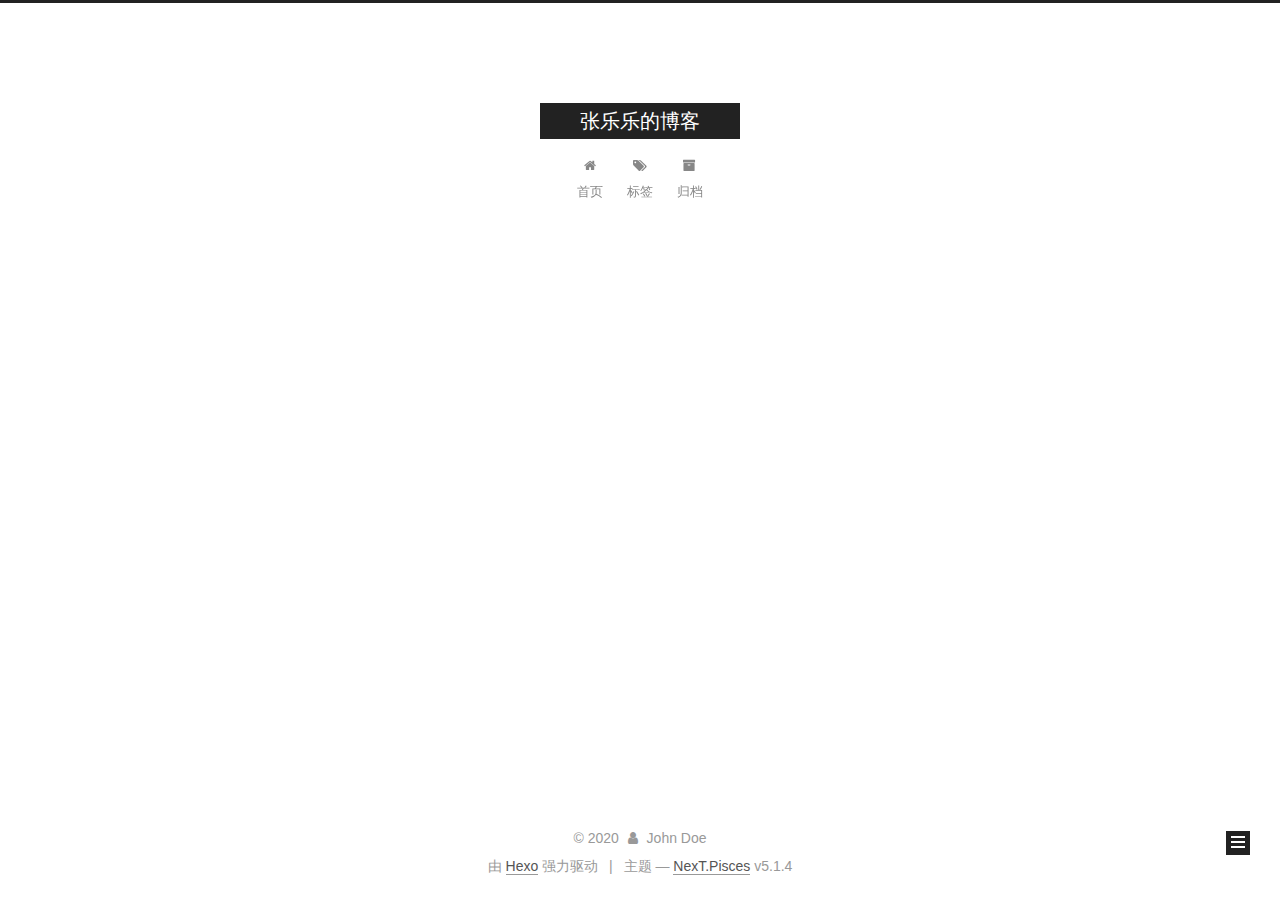
==== commit 78202aa1: "Site updated: 2020-02-17 21:03:50" ====
--- a/archives/index.html
+++ b/archives/index.html
@@ -94,7 +94,7 @@
     root: '/',
     scheme: 'Pisces',
     version: '5.1.4',
-    sidebar: {"position":"left","display":"post","offset":12,"b2t":false,"scrollpercent":false,"onmobile":false},
+    sidebar: {"position":"right","display":"always","offset":12,"b2t":false,"scrollpercent":false,"onmobile":false},
     fancybox: true,
     tabs: true,
     motion: {"enable":true,"async":false,"transition":{"post_block":"fadeIn","post_header":"slideDownIn","post_body":"slideDownIn","coll_header":"slideLeftIn","sidebar":"slideUpIn"}},
@@ -139,7 +139,7 @@
     
   
 
-  <div class="container sidebar-position-left page-archive">
+  <div class="container sidebar-position-right page-archive">
     <div class="headband"></div>
 
     <header id="header" class="header" itemscope itemtype="http://schema.org/WPHeader">
@@ -262,7 +262,7 @@
         
             <a class="post-title-link" href="/2020/01/29/hello/" itemprop="url">
               
-                <span itemprop="name">test_my_site</span>
+                <span itemprop="name">hello</span>
               
             </a>
         
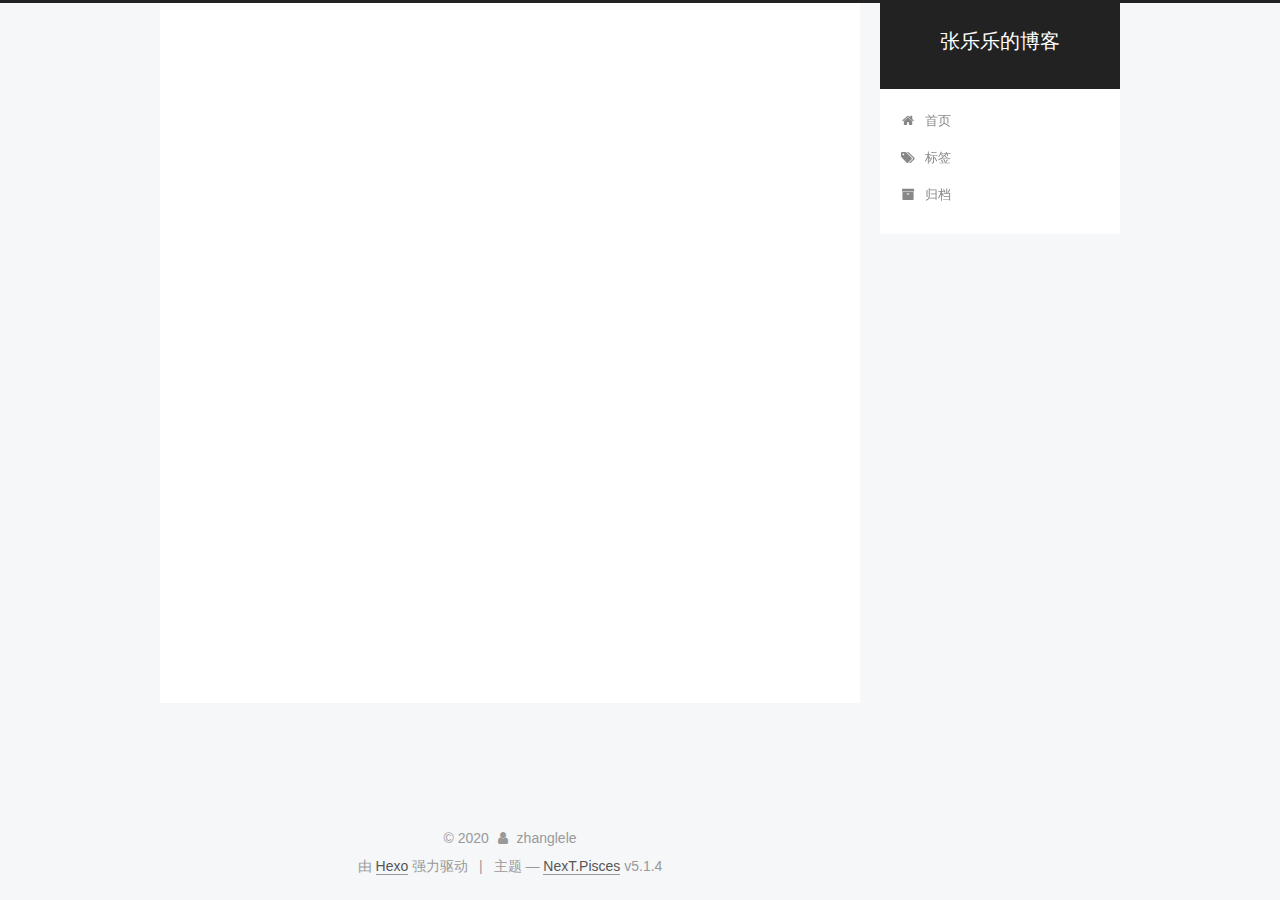
==== commit d0e7828f: "Site updated: 2020-02-18 11:54:19" ====
--- a/archives/index.html
+++ b/archives/index.html
@@ -83,7 +83,8 @@
 <meta property="og:title" content="张乐乐的博客">
 <meta property="og:url" content="http://yoursite.com/archives/index.html">
 <meta property="og:site_name" content="张乐乐的博客">
-<meta property="article:author" content="John Doe">
+<meta property="article:author" content="zhanglele">
+<meta property="article:tag" content="张乐乐的自留地">
 <meta name="twitter:card" content="summary">
 
 
@@ -323,7 +324,7 @@
         <div class="site-overview">
           <div class="site-author motion-element" itemprop="author" itemscope itemtype="http://schema.org/Person">
             
-              <p class="site-author-name" itemprop="name">John Doe</p>
+              <p class="site-author-name" itemprop="name">zhanglele</p>
               <p class="site-description motion-element" itemprop="description"></p>
           </div>
 
@@ -379,7 +380,7 @@
   <span class="with-love">
     <i class="fa fa-user"></i>
   </span>
-  <span class="author" itemprop="copyrightHolder">John Doe</span>
+  <span class="author" itemprop="copyrightHolder">zhanglele</span>
 
   
 </div>
--- a/css/main.css
+++ b/css/main.css
@@ -189,7 +189,7 @@
   font-size: 14px;
   line-height: 2;
   color: #555;
-  background: #fff;
+  background: #f5f7f9;
 }
 @media (max-width: 767px) {
   body {
@@ -653,8 +653,8 @@
 @media (min-width: 992px) {
   .full-image.full-image.full-image.full-image {
     max-width: none;
-    width: 110%;
-    margin: 25px -5%;
+    width: 118%;
+    margin: 0 -9%;
   }
 }
 .blockquote-center,
@@ -940,11 +940,11 @@
   display: inline-block;
   padding: 0 20px;
   font-size: 14px;
-  color: #fff;
-  background: #222;
-  border: 2px solid #222;
+  color: #555;
+  background: #fff;
+  border: 2px solid #555;
   text-decoration: none;
-  border-radius: 0;
+  border-radius: 2px;
   transition-property: background-color;
   transition-duration: 0.2s;
   transition-timing-function: ease-in-out;
@@ -953,8 +953,8 @@
 }
 .btn:hover {
   border-color: #222;
-  color: #222;
-  background: #fff;
+  color: #fff;
+  background: #222;
 }
 .btn +.btn {
   margin: 0 0 8px 8px;
@@ -1066,7 +1066,7 @@
   width: 24px;
   background: #222;
   font-size: 12px;
-  opacity: 1;
+  opacity: 0.6;
   color: #fff;
   cursor: pointer;
   text-align: center;
@@ -1087,7 +1087,7 @@
   }
 }
 .back-to-top.back-to-top-on {
-  bottom: 19px;
+  bottom: 30px;
 }
 .header {
   background: transparent;
@@ -1136,7 +1136,7 @@
 .site-subtitle {
   margin-top: 10px;
   font-size: 13px;
-  color: #999;
+  color: #ddd;
 }
 .use-motion .brand {
   opacity: 0;
@@ -1209,7 +1209,8 @@
   transition-timing-function: ease-in-out;
   transition-delay: 0s;
 }
-.menu .menu-item a:hover {
+.menu .menu-item a:hover,
+.menu-item-active a {
   border-bottom-color: #222;
 }
 .menu .menu-item .fa {
@@ -1738,20 +1739,20 @@
   display: block;
   margin: 0 auto;
   padding: 2px;
-  max-width: 96px;
+  max-width: 120px;
   height: auto;
-  border: 2px solid #333;
+  border: 1px solid #eee;
 }
 .site-author-name {
-  margin: 5px 0 0;
+  margin: 0;
   text-align: center;
-  color: #f5f5f5;
-  font-weight: normal;
+  color: #222;
+  font-weight: 600;
 }
 .site-description {
-  margin-top: 5px;
+  margin-top: 0;
   text-align: center;
-  font-size: 14px;
+  font-size: 13px;
   color: #999;
 }
 .site-state {
@@ -1763,7 +1764,7 @@
 .site-state-item {
   display: inline-block;
   padding: 0 15px;
-  border-left: 1px solid #333;
+  border-left: 1px solid #eee;
 }
 .site-state-item:first-child {
   border-left: none;
@@ -1776,11 +1777,11 @@
   text-align: center;
   color: inherit;
   font-weight: 600;
-  font-size: 18px;
+  font-size: 16px;
 }
 .site-state-item-name {
   font-size: 13px;
-  color: inherit;
+  color: #999;
 }
 .feed-link {
   margin-top: 20px;
@@ -1822,7 +1823,7 @@
   width: 4px;
   height: 4px;
   border-radius: 50%;
-  background: #a88fdd;
+  background: #ff0b9d;
 }
 .links-of-blogroll {
   font-size: 13px;
@@ -1860,7 +1861,7 @@
   color: #555;
 }
 .sidebar-nav li:hover {
-  color: #f5f5f5;
+  color: #fc6423;
 }
 .page-post-detail .sidebar-nav-toc {
   padding: 0 5px;
@@ -1869,11 +1870,11 @@
   margin-left: 10px;
 }
 .sidebar-nav .sidebar-nav-active {
-  color: #87daff;
-  border-bottom-color: #87daff;
+  color: #fc6423;
+  border-bottom-color: #fc6423;
 }
 .sidebar-nav .sidebar-nav-active:hover {
-  color: #87daff;
+  color: #fc6423;
 }
 .sidebar-panel {
   display: none;
@@ -1906,12 +1907,12 @@
   transition-timing-function: ease-in-out;
   transition-delay: 0s;
   transition-property: all;
-  color: #999;
-  border-bottom-color: #555;
+  color: #666;
+  border-bottom-color: #ccc;
 }
 .post-toc ol a:hover {
-  color: #ccc;
-  border-bottom-color: #ccc;
+  color: #000;
+  border-bottom-color: #000;
 }
 .post-toc .nav-item {
   overflow: hidden;
@@ -1933,14 +1934,14 @@
   display: block;
 }
 .post-toc .nav .active > a {
-  color: #87daff;
-  border-bottom-color: #87daff;
+  color: #fc6423;
+  border-bottom-color: #fc6423;
 }
 .post-toc .nav .active-current > a {
-  color: #87daff;
+  color: #fc6423;
 }
 .post-toc .nav .active-current > a:hover {
-  color: #87daff;
+  color: #fc6423;
 }
 .footer {
   font-size: 14px;
@@ -2345,6 +2346,16 @@
   transform: translate(-50%, -50%);
   color: #ccc;
 }
+@media (min-width: 768px) and (max-width: 991px) {
+  .busuanzi-count {
+    width: auto;
+  }
+}
+@media (max-width: 767px) {
+  .busuanzi-count {
+    width: auto;
+  }
+}
 .site-uv,
 .site-pv,
 .page-pv {
@@ -2580,83 +2591,403 @@
   }
 }
 .page-post-detail .sidebar-toggle-line {
-  background: #87daff;
+  background: #fc6423;
 }
 .page-post-detail .comments {
   overflow: hidden;
 }
-@media (max-width: 767px) {
-  .header-inner,
-  .container .main-inner,
+.header {
+  position: relative;
+  margin: 0 auto;
+  width: 960px;
+}
+@media (min-width: 768px) and (max-width: 991px) {
+  .header {
+    width: auto;
+  }
+}
+@media (max-width: 767px) {
+  .header {
+    width: auto;
+  }
+}
+.header-inner {
+  position: absolute;
+  top: 0;
+  overflow: hidden;
+  padding: 0;
+  width: 240px;
+  background: #fff;
+  box-shadow: initial;
+  border-radius: initial;
+}
+@media (min-width: 1600px) {
+  .container .header-inner {
+    width: 240px;
+  }
+}
+@media (min-width: 768px) and (max-width: 991px) {
+  .header-inner {
+    position: relative;
+    width: auto;
+    border-radius: initial;
+  }
+}
+@media (max-width: 767px) {
+  .header-inner {
+    position: relative;
+    width: auto;
+    border-radius: initial;
+  }
+}
+.main:before,
+.main:after {
+  content: " ";
+  display: table;
+}
+.main:after {
+  clear: both;
+}
+@media (min-width: 768px) and (max-width: 991px) {
+  .main {
+    padding-bottom: 100px;
+  }
+}
+@media (max-width: 767px) {
+  .main {
+    padding-bottom: 100px;
+  }
+}
+.container .main-inner {
+  width: 960px;
+}
+@media (min-width: 768px) and (max-width: 991px) {
+  .container .main-inner {
+    width: auto;
+  }
+}
+@media (max-width: 767px) {
+  .container .main-inner {
+    width: auto;
+  }
+}
+.content-wrap {
+  float: right;
+  box-sizing: border-box;
+  padding: 40px;
+  width: 700px;
+  background: #fff;
+  min-height: 700px;
+  box-shadow: initial;
+  border-radius: initial;
+}
+@media (min-width: 768px) and (max-width: 991px) {
+  .content-wrap {
+    width: 100%;
+    padding: 20px;
+    border-radius: initial;
+  }
+}
+@media (max-width: 767px) {
+  .content-wrap {
+    width: 100%;
+    padding: 20px;
+    min-height: auto;
+    border-radius: initial;
+  }
+}
+.sidebar {
+  position: static;
+  float: left;
+  margin-top: 300px;
+  width: 240px;
+  background: #f5f7f9;
+  box-shadow: none;
+}
+@media (min-width: 768px) and (max-width: 991px) {
+  .sidebar {
+    display: none;
+  }
+}
+@media (max-width: 767px) {
+  .sidebar {
+    display: none;
+  }
+}
+.sidebar-toggle {
+  display: none;
+}
+.footer-inner {
+  width: 960px;
+  padding-left: 260px;
+}
+@media (min-width: 768px) and (max-width: 991px) {
   .footer-inner {
     width: auto;
-  }
-}
-embed {
-  display: block;
-  margin: 0px auto 25px auto;
-}
-.custom-logo .site-meta-headline {
-  text-align: center;
-}
-.custom-logo .brand {
+    padding-left: 0 !important;
+    padding-right: 0 !important;
+  }
+}
+@media (max-width: 767px) {
+  .footer-inner {
+    width: auto;
+    padding-left: 0 !important;
+    padding-right: 0 !important;
+  }
+}
+.sidebar-position-right .header-inner {
+  right: 0;
+}
+.sidebar-position-right .content-wrap {
+  float: left;
+}
+.sidebar-position-right .sidebar {
+  float: right;
+}
+.sidebar-position-right .footer-inner {
+  padding-left: 0;
+  padding-right: 260px;
+}
+.site-brand-wrapper {
+  position: relative;
+}
+.site-meta {
+  padding: 20px 0;
+  color: #fff;
+  background: #222;
+}
+@media (min-width: 768px) and (max-width: 991px) {
+  .site-meta {
+    box-shadow: 0 0 16px rgba(0,0,0,0.5);
+  }
+}
+@media (max-width: 767px) {
+  .site-meta {
+    box-shadow: 0 0 16px rgba(0,0,0,0.5);
+  }
+}
+.brand {
+  padding: 0;
   background: none;
 }
-.custom-logo .site-title {
-  margin: 10px auto 0;
-  font-size: 24px;
-  color: #222;
-}
-.custom-logo .site-title a {
-  border: none;
-}
-.custom-logo-image {
-  margin: 0 auto;
-  padding: 5px;
-  max-width: 150px;
-  background: #fff;
-}
-@media (max-width: 767px) {
-  .site-nav {
-    position: absolute;
-    left: 0;
-    top: 52px;
-    margin: 0;
-    width: 100%;
-    padding: 0;
-    background: #fff;
-    border-bottom: 1px solid #ddd;
-    z-index: 1050;
-  }
-}
-@media (max-width: 767px) {
-  .menu {
-    text-align: left;
-  }
-}
-@media (max-width: 767px) {
-  .menu .menu-item {
-    display: block;
-    margin: 0 10px;
-    vertical-align: top;
-  }
-}
-@media (max-width: 767px) {
-  .menu .menu-item br {
-    display: none;
-  }
-}
-@media (max-width: 767px) {
-  .menu .menu-item a {
-    padding: 5px 10px;
-  }
-}
-.menu .menu-item .fa {
-  margin-right: 0;
+.brand:hover {
+  color: #fff;
+}
+.site-subtitle {
+  margin: 10px 10px 0;
+  font-weight: initial;
 }
 .site-search form {
   display: none;
 }
+.site-nav {
+  border-top: none;
+}
+@media (min-width: 768px) and (max-width: 991px) {
+  .site-nav {
+    display: none !important;
+  }
+}
+@media (min-width: 768px) and (max-width: 991px) {
+  .site-nav-on {
+    display: block !important;
+  }
+}
+.menu .menu-item {
+  display: block;
+  margin: 0;
+}
+.menu .menu-item a {
+  position: relative;
+  box-sizing: border-box;
+  padding: 5px 20px;
+  text-align: left;
+  line-height: inherit;
+  transition-property: background-color;
+  transition-duration: 0.2s;
+  transition-timing-function: ease-in-out;
+  transition-delay: 0s;
+}
+.menu .menu-item a:hover,
+.menu-item-active a {
+  background: #f9f9f9;
+  border-bottom-color: #fff;
+}
+.menu .menu-item br {
+  display: none;
+}
+.menu-item-active a:after {
+  content: " ";
+  position: absolute;
+  top: 50%;
+  margin-top: -3px;
+  right: 15px;
+  width: 6px;
+  height: 6px;
+  border-radius: 50%;
+  background-color: #bbb;
+}
+.btn-bar {
+  background-color: #fff;
+}
+.site-nav-toggle {
+  left: 20px;
+  top: 50%;
+  -webkit-transform: translateY(-50%);
+  -webkit-transform: translateY(-50%);
+  -moz-transform: translateY(-50%);
+  -ms-transform: translateY(-50%);
+  -o-transform: translateY(-50%);
+  transform: translateY(-50%);
+}
+@media (min-width: 768px) and (max-width: 991px) {
+  .site-nav-toggle {
+    display: block;
+  }
+}
+.use-motion .sidebar .motion-element {
+  opacity: 1;
+}
+.sidebar {
+  margin-left: -100%;
+  right: auto;
+  bottom: auto;
+  -webkit-transform: none;
+}
+.sidebar-inner {
+  box-sizing: border-box;
+  width: 240px;
+  color: #555;
+  background: #fff;
+  box-shadow: initial;
+  border-radius: initial;
+  opacity: 0;
+}
+.sidebar-inner.affix {
+  position: fixed;
+  top: 12px;
+}
+.sidebar-inner.affix-bottom {
+  position: absolute;
+}
+.site-overview {
+  text-align: left;
+}
+.site-author:before,
+.site-author:after {
+  content: " ";
+  display: table;
+}
+.site-author:after {
+  clear: both;
+}
+.sidebar a {
+  color: #555;
+}
+.sidebar a:hover {
+  color: #222;
+}
+.site-state-item {
+  padding: 0 10px;
+}
+.links-of-author-item a:before {
+  display: none;
+}
+.links-of-author-item a {
+  border-bottom: none;
+  text-decoration: underline;
+}
+.feed-link {
+  border-top: 1px dotted #ccc;
+  border-bottom: 1px dotted #ccc;
+  text-align: center;
+}
+.feed-link a {
+  display: block;
+  color: #fc6423;
+  border: none;
+}
+.feed-link a:hover {
+  background: none;
+  color: #e34603;
+}
+.feed-link a:hover i {
+  color: #e34603;
+}
+.links-of-author {
+  display: flex;
+  flex-wrap: wrap;
+  justify-content: center;
+}
+.links-of-author-item {
+  margin: 5px 0 0;
+  width: 50%;
+}
+.links-of-author-item a {
+  max-width: 216px;
+  box-sizing: border-box;
+  display: inline-block;
+  margin-right: 0;
+  margin-bottom: 0;
+  padding: 0 5px;
+  overflow: hidden;
+  white-space: nowrap;
+  text-overflow: ellipsis;
+}
+.links-of-author-item a {
+  display: block;
+  text-decoration: none;
+}
+.links-of-author-item a:hover {
+  border-radius: 4px;
+  background: #eee;
+}
+.links-of-author-item .fa {
+  margin-right: 2px;
+  font-size: 16px;
+}
+.links-of-author-item .fa-globe {
+  font-size: 15px;
+}
+.links-of-blogroll {
+  text-align: center;
+  margin-top: 20px;
+  padding: 3px 0 0;
+  border-top: 1px dotted #ccc;
+}
+.links-of-blogroll-title {
+  margin-top: 0;
+}
+.links-of-blogroll-item {
+  padding: 0;
+}
+.links-of-blogroll-inline:before,
+.links-of-blogroll-inline:after {
+  content: " ";
+  display: table;
+}
+.links-of-blogroll-inline:after {
+  clear: both;
+}
 .links-of-blogroll-inline .links-of-blogroll-item {
-  display: inline-block;
-}
+  margin: 5px 0 0;
+  width: 50%;
+  display: inline-block;
+  width: unset;
+}
+.links-of-blogroll-inline .links-of-blogroll-item a {
+  max-width: 216px;
+  box-sizing: border-box;
+  display: inline-block;
+  margin-right: 0;
+  margin-bottom: 0;
+  padding: 0 5px;
+  overflow: hidden;
+  white-space: nowrap;
+  text-overflow: ellipsis;
+}
+@media (max-width: 767px) {
+  .post-body {
+    text-align: justify;
+  }
+}
